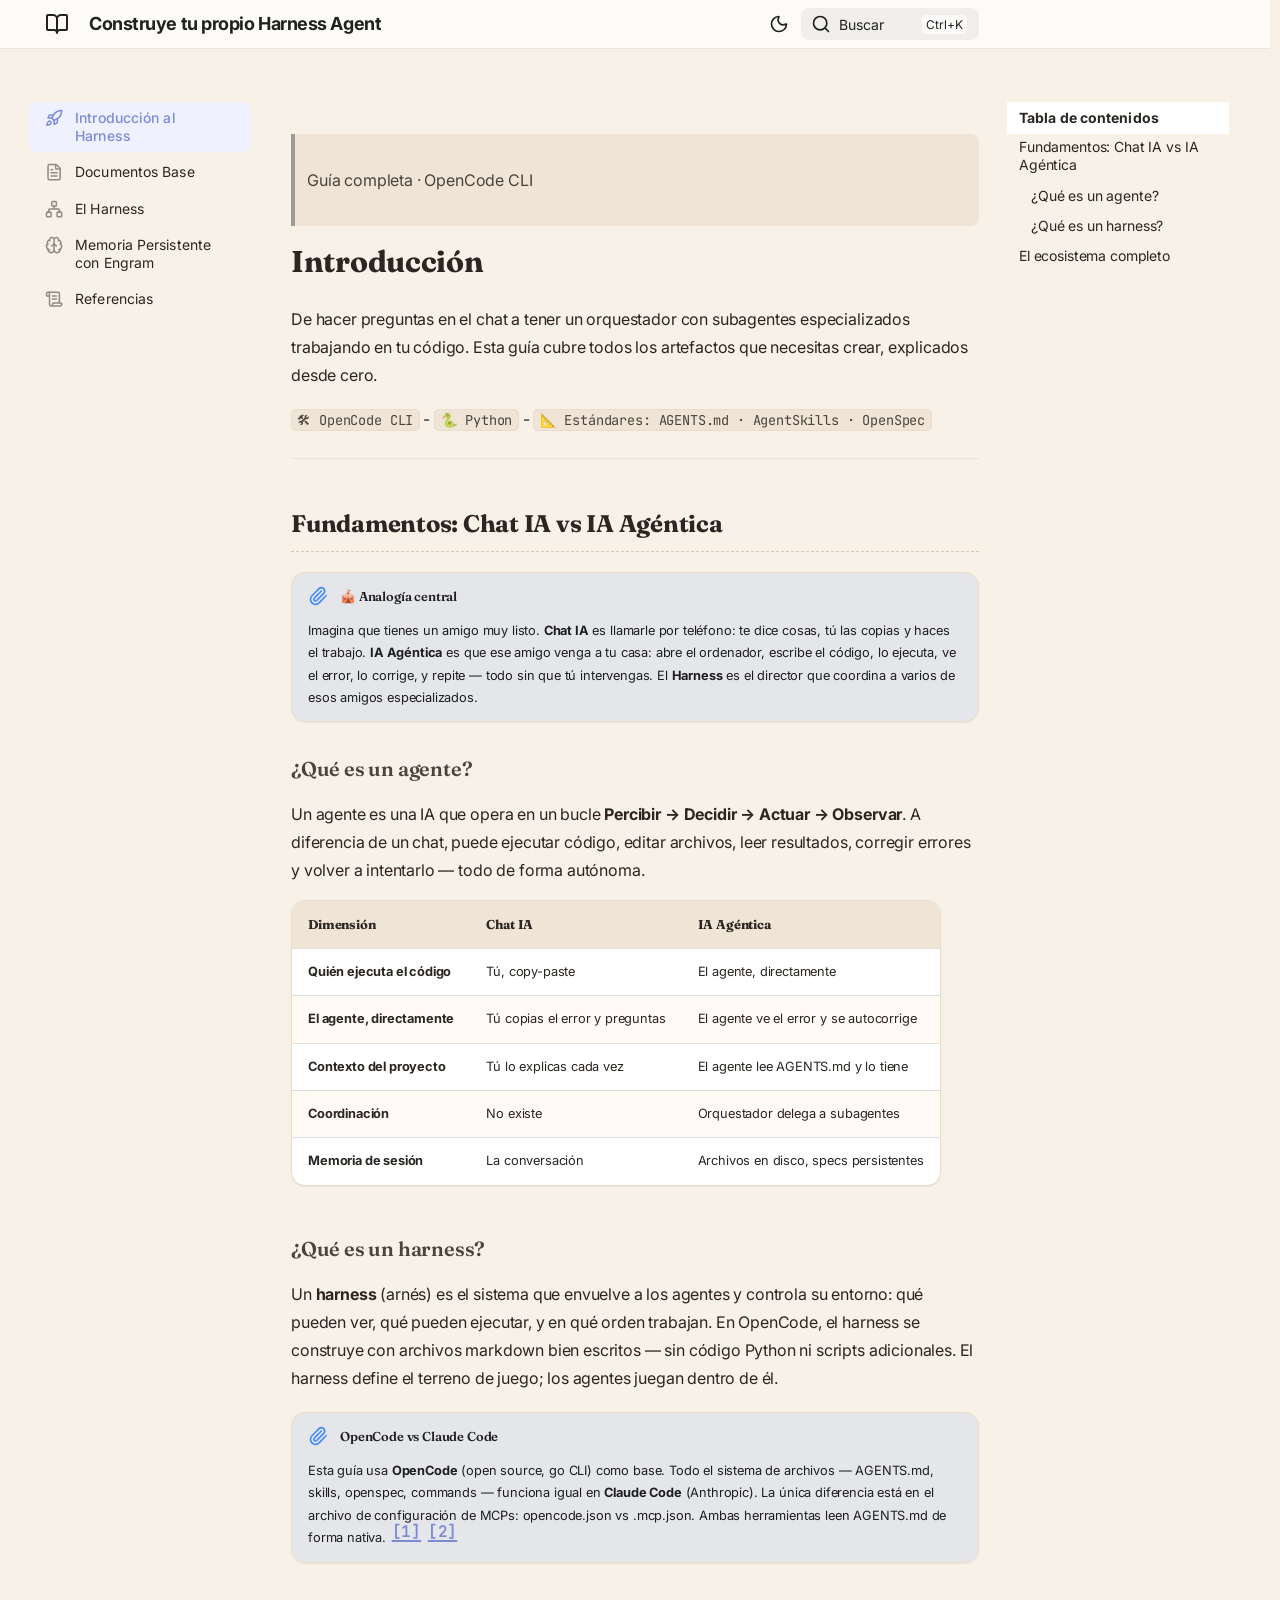
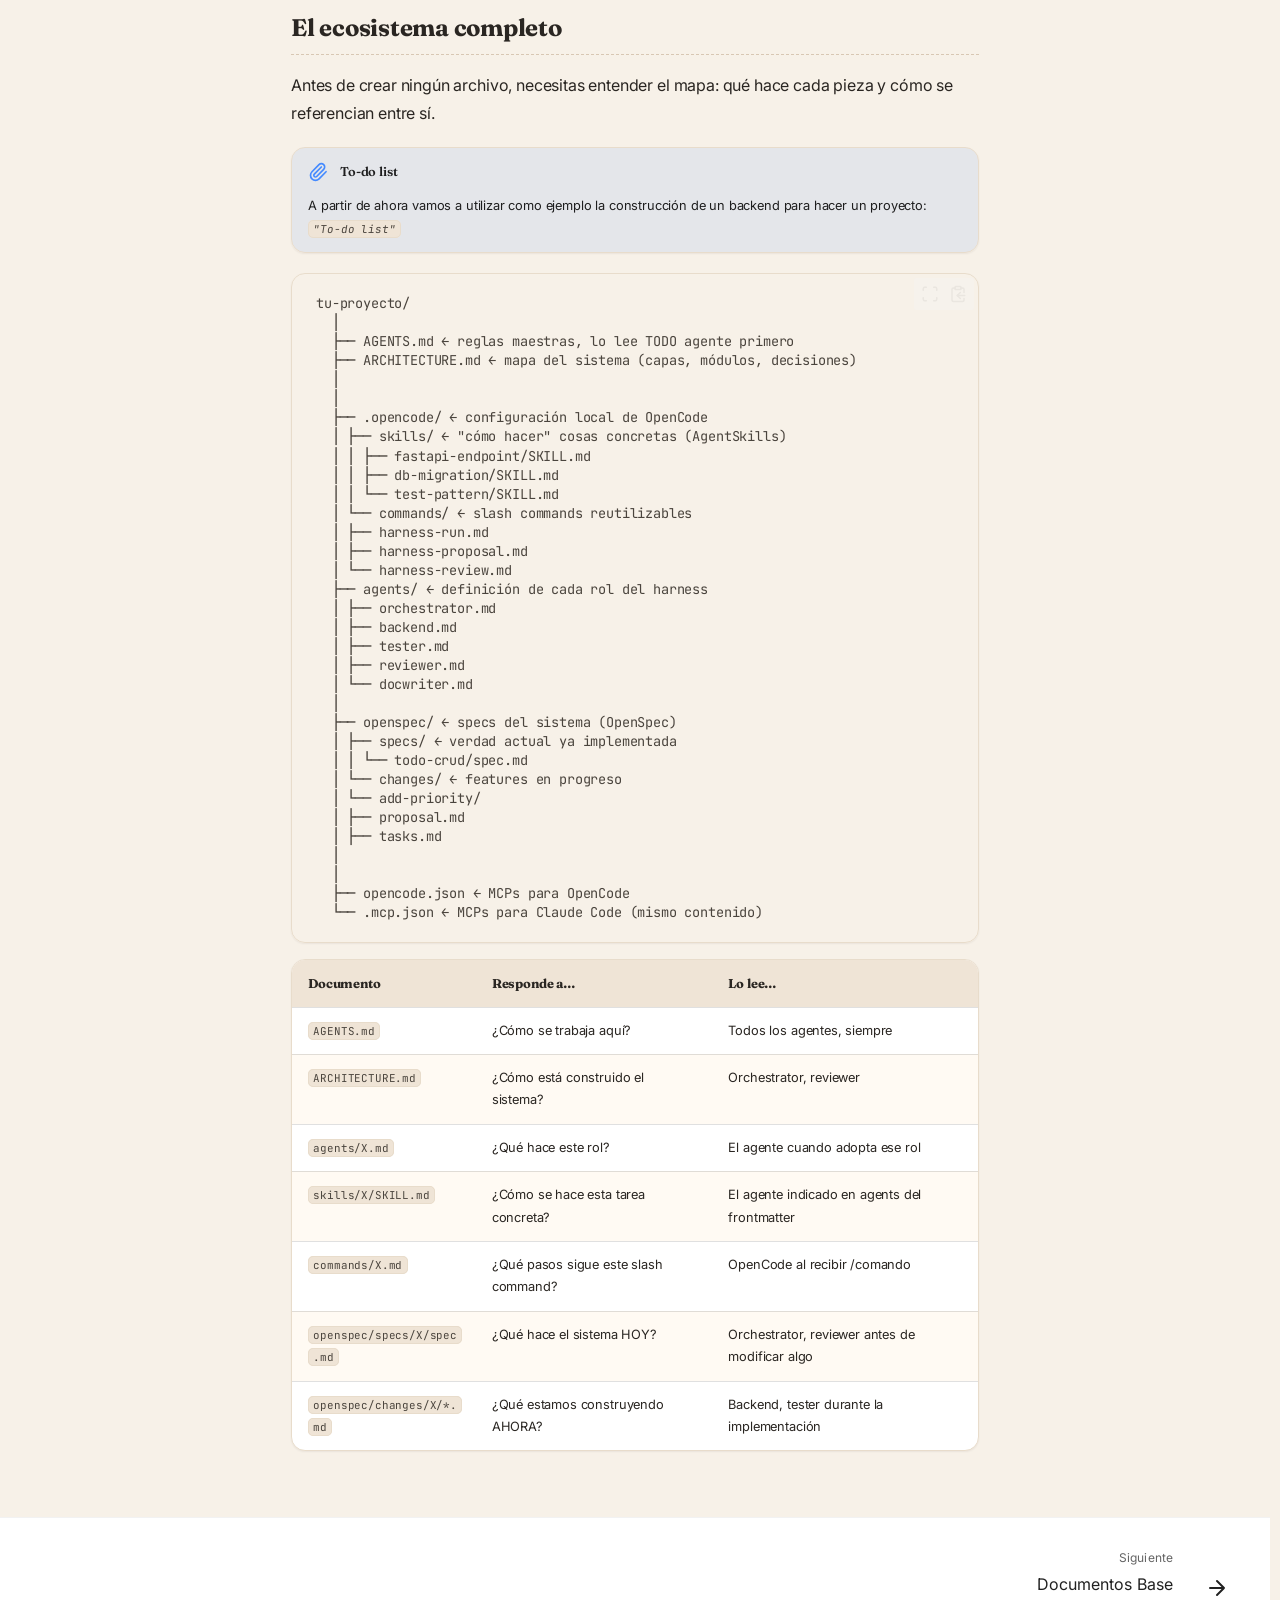
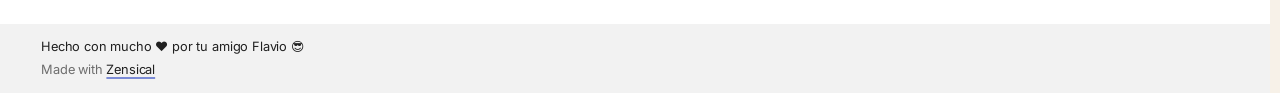
==== site/index.html @ 83a3c98b ":sparkles: Add site build" ====
<!doctype html>
<html lang="es" class="no-js">
  <head>
    
      <meta charset="utf-8">
      <meta name="viewport" content="width=device-width,initial-scale=1">
      
        <meta name="description" content="Una guía práctica y didáctica para aprender a crear tu propio arnés de agente">
      
      
        <meta name="author" content="Flavio César Oria Pinto">
      
      
      
      
        <link rel="next" href="./base_docs/">
      
      
        
      
      
      <link rel="icon" href="./assets/images/favicon.png">
      <meta name="generator" content="zensical-0.0.46">
    
    
      
        <title>Introducción al Harness - Construye tu propio Harness Agent</title>
      
    
    
      
        
      
      <link rel="stylesheet" href="./assets/stylesheets/modern/main.19d3147f.min.css">
      
        
          
        
        <link rel="stylesheet" href="./assets/stylesheets/modern/palette.dfe2e883.min.css">
      
      


    
    
      
    
    
      
        
        
        <link rel="preconnect" href="https://fonts.gstatic.com" crossorigin>
        <link rel="stylesheet" href="https://fonts.googleapis.com/css?family=Inter:300,300i,400,400i,500,500i,700,700i%7CJetBrains+Mono:400,400i,700,700i&amp;display=fallback">
        <style>:root{--md-text-font:"Inter";--md-code-font:"JetBrains Mono"}</style>
      
    
    
      <link rel="stylesheet" href="./stylesheets/extra.css">
    
    <script>__md_scope=new URL(".",location),__md_scope.pathname.endsWith("/")||(__md_scope=new URL(__md_scope.pathname+"/",location)),__md_hash=e=>[...e].reduce(((e,t)=>(e<<5)-e+t.charCodeAt(0)),0),__md_get=(e,t=localStorage,_=__md_scope)=>JSON.parse(t.getItem(_.pathname+"."+e)),__md_set=(e,t,_=localStorage,a=__md_scope)=>{try{_.setItem(a.pathname+"."+e,JSON.stringify(t))}catch(e){}},document.documentElement.setAttribute("data-platform",navigator.platform)</script>
    
      

    
    
  </head>
  
  
    
    
      
    
    
    
    
    <body dir="ltr" data-md-color-scheme="default" data-md-color-primary="custom" data-md-color-accent="custom">
  
    
    <input class="md-toggle" data-md-toggle="drawer" type="checkbox" id="__drawer" autocomplete="off">
    <input class="md-toggle" data-md-toggle="search" type="checkbox" id="__search" autocomplete="off">
    <label class="md-overlay" for="__drawer" aria-label="Navegación"></label>
    <div data-md-component="skip">
      
        
        <a href="#introduccion" class="md-skip">
          Saltar a contenido
        </a>
      
    </div>
    <div data-md-component="announce">
      
    </div>
    
    
      

  

<header class="md-header md-header--shadow" data-md-component="header">
  <nav class="md-header__inner md-grid" aria-label="Cabecera">
    <a href="" title="Construye tu propio Harness Agent" class="md-header__button md-logo" aria-label="Construye tu propio Harness Agent" data-md-component="logo">
      
  
  <svg xmlns="http://www.w3.org/2000/svg" fill="none" stroke="currentColor" stroke-linecap="round" stroke-linejoin="round" stroke-width="2" class="lucide lucide-book-open" viewBox="0 0 24 24"><path d="M12 7v14M3 18a1 1 0 0 1-1-1V4a1 1 0 0 1 1-1h5a4 4 0 0 1 4 4 4 4 0 0 1 4-4h5a1 1 0 0 1 1 1v13a1 1 0 0 1-1 1h-6a3 3 0 0 0-3 3 3 3 0 0 0-3-3z"/></svg>

    </a>
    <label class="md-header__button md-icon" for="__drawer" aria-label="Navegación">
      
      <svg xmlns="http://www.w3.org/2000/svg" fill="none" stroke="currentColor" stroke-linecap="round" stroke-linejoin="round" stroke-width="2" class="lucide lucide-menu" viewBox="0 0 24 24"><path d="M4 5h16M4 12h16M4 19h16"/></svg>
    </label>
    <div class="md-header__title" data-md-component="header-title">
      <div class="md-header__ellipsis">
        <div class="md-header__topic">
          <span class="md-ellipsis">
            Construye tu propio Harness Agent
          </span>
        </div>
        <div class="md-header__topic" data-md-component="header-topic">
          <span class="md-ellipsis">
            
              Introducción al Harness
            
          </span>
        </div>
      </div>
    </div>
    
      
        <form class="md-header__option" data-md-component="palette">
  
    
    
    
    <input class="md-option" data-md-color-media="(prefers-color-scheme: light)" data-md-color-scheme="default" data-md-color-primary="custom" data-md-color-accent="custom"  aria-label="Cambiar a modo oscuro"  type="radio" name="__palette" id="__palette_0">
    
      <label class="md-header__button md-icon" title="Cambiar a modo oscuro" for="__palette_1" hidden>
        <svg xmlns="http://www.w3.org/2000/svg" fill="none" stroke="currentColor" stroke-linecap="round" stroke-linejoin="round" stroke-width="2" class="lucide lucide-moon" viewBox="0 0 24 24"><path d="M20.985 12.486a9 9 0 1 1-9.473-9.472c.405-.022.617.46.402.803a6 6 0 0 0 8.268 8.268c.344-.215.825-.004.803.401"/></svg>
      </label>
    
  
    
    
    
    <input class="md-option" data-md-color-media="(prefers-color-scheme: dark)" data-md-color-scheme="slate" data-md-color-primary="indigo" data-md-color-accent="indigo"  aria-label="Cambiar a modo claro"  type="radio" name="__palette" id="__palette_1">
    
      <label class="md-header__button md-icon" title="Cambiar a modo claro" for="__palette_0" hidden>
        <svg xmlns="http://www.w3.org/2000/svg" fill="none" stroke="currentColor" stroke-linecap="round" stroke-linejoin="round" stroke-width="2" class="lucide lucide-sun" viewBox="0 0 24 24"><circle cx="12" cy="12" r="4"/><path d="M12 2v2M12 20v2M4.93 4.93l1.41 1.41M17.66 17.66l1.41 1.41M2 12h2M20 12h2M6.34 17.66l-1.41 1.41M19.07 4.93l-1.41 1.41"/></svg>
      </label>
    
  
</form>
      
    
    
      <script>var palette=__md_get("__palette");if(palette&&palette.color){if("(prefers-color-scheme)"===palette.color.media){var media=matchMedia("(prefers-color-scheme: light)"),input=document.querySelector(media.matches?"[data-md-color-media='(prefers-color-scheme: light)']":"[data-md-color-media='(prefers-color-scheme: dark)']");palette.color.media=input.getAttribute("data-md-color-media"),palette.color.scheme=input.getAttribute("data-md-color-scheme"),palette.color.primary=input.getAttribute("data-md-color-primary"),palette.color.accent=input.getAttribute("data-md-color-accent")}for(var[key,value]of Object.entries(palette.color))document.body.setAttribute("data-md-color-"+key,value)}</script>
    
    
    
      
      
        <label class="md-header__button md-icon" for="__search" aria-label="Buscar">
          
          <svg xmlns="http://www.w3.org/2000/svg" fill="none" stroke="currentColor" stroke-linecap="round" stroke-linejoin="round" stroke-width="2" class="lucide lucide-search" viewBox="0 0 24 24"><path d="m21 21-4.34-4.34"/><circle cx="11" cy="11" r="8"/></svg>
        </label>
        <div class="md-search" data-md-component="search" role="dialog" aria-label="Buscar">
  <button type="button" class="md-search__button">
    Buscar
  </button>
</div>
      
    
    <div class="md-header__source">
      
    </div>
  </nav>
  
</header>
    
    <div class="md-container" data-md-component="container">
      
      
        
          
        
      
      <main class="md-main" data-md-component="main">
        <div class="md-main__inner md-grid">
          
            
              
              <div class="md-sidebar md-sidebar--primary" data-md-component="sidebar" data-md-type="navigation" >
                <div class="md-sidebar__scrollwrap">
                  <div class="md-sidebar__inner">
                    



<nav class="md-nav md-nav--primary" aria-label="Navegación" data-md-level="0">
  <label class="md-nav__title" for="__drawer">
    <a href="" title="Construye tu propio Harness Agent" class="md-nav__button md-logo" aria-label="Construye tu propio Harness Agent" data-md-component="logo">
      
  
  <svg xmlns="http://www.w3.org/2000/svg" fill="none" stroke="currentColor" stroke-linecap="round" stroke-linejoin="round" stroke-width="2" class="lucide lucide-book-open" viewBox="0 0 24 24"><path d="M12 7v14M3 18a1 1 0 0 1-1-1V4a1 1 0 0 1 1-1h5a4 4 0 0 1 4 4 4 4 0 0 1 4-4h5a1 1 0 0 1 1 1v13a1 1 0 0 1-1 1h-6a3 3 0 0 0-3 3 3 3 0 0 0-3-3z"/></svg>

    </a>
    Construye tu propio Harness Agent
  </label>
  
  <ul class="md-nav__list" data-md-scrollfix>
    
      
      
  
  
    
  
  
  
    <li class="md-nav__item md-nav__item--active">
      
      
      
      
        
      
      
        <label class="md-nav__link md-nav__link--active" for="__toc">
          
  
  
    <svg xmlns="http://www.w3.org/2000/svg" fill="none" stroke="currentColor" stroke-linecap="round" stroke-linejoin="round" stroke-width="2" class="lucide lucide-rocket" viewBox="0 0 24 24"><path d="M12 15v5s3.03-.55 4-2c1.08-1.62 0-5 0-5M4.5 16.5c-1.5 1.26-2 5-2 5s3.74-.5 5-2c.71-.84.7-2.13-.09-2.91a2.18 2.18 0 0 0-2.91-.09"/><path d="M9 12a22 22 0 0 1 2-3.95A12.88 12.88 0 0 1 22 2c0 2.72-.78 7.5-6 11a22.4 22.4 0 0 1-4 2z"/><path d="M9 12H4s.55-3.03 2-4c1.62-1.08 5 .05 5 .05"/></svg>
  
  <span class="md-ellipsis">
    
  
  Introducción al Harness

    
  </span>
  
  

          <span class="md-nav__icon md-icon"></span>
        </label>
      
      <a href="" class="md-nav__link md-nav__link--active">
        
  
  
    <svg xmlns="http://www.w3.org/2000/svg" fill="none" stroke="currentColor" stroke-linecap="round" stroke-linejoin="round" stroke-width="2" class="lucide lucide-rocket" viewBox="0 0 24 24"><path d="M12 15v5s3.03-.55 4-2c1.08-1.62 0-5 0-5M4.5 16.5c-1.5 1.26-2 5-2 5s3.74-.5 5-2c.71-.84.7-2.13-.09-2.91a2.18 2.18 0 0 0-2.91-.09"/><path d="M9 12a22 22 0 0 1 2-3.95A12.88 12.88 0 0 1 22 2c0 2.72-.78 7.5-6 11a22.4 22.4 0 0 1-4 2z"/><path d="M9 12H4s.55-3.03 2-4c1.62-1.08 5 .05 5 .05"/></svg>
  
  <span class="md-ellipsis">
    
  
  Introducción al Harness

    
  </span>
  
  

      </a>
      
        


<nav class="md-nav md-nav--secondary" aria-label="Tabla de contenidos">
  
  
  
    
  
  
    <label class="md-nav__title" for="__toc">
      <span class="md-nav__icon md-icon"></span>
      Tabla de contenidos
    </label>
    <ul class="md-nav__list" data-md-component="toc" data-md-scrollfix>
      
        <li class="md-nav__item">
  <a href="#fundamentos-chat-ia-vs-ia-agentica" class="md-nav__link">
    <span class="md-ellipsis">
      <span class="md-typeset">
        Fundamentos: Chat IA vs IA Agéntica
      </span>
    </span>
  </a>
  
    <nav class="md-nav" aria-label="Fundamentos: Chat IA vs IA Agéntica">
      <ul class="md-nav__list">
        
          <li class="md-nav__item">
  <a href="#que-es-un-agente" class="md-nav__link">
    <span class="md-ellipsis">
      <span class="md-typeset">
        ¿Qué es un agente?
      </span>
    </span>
  </a>
  
</li>
        
          <li class="md-nav__item">
  <a href="#que-es-un-harness" class="md-nav__link">
    <span class="md-ellipsis">
      <span class="md-typeset">
        ¿Qué es un harness?
      </span>
    </span>
  </a>
  
</li>
        
      </ul>
    </nav>
  
</li>
      
        <li class="md-nav__item">
  <a href="#el-ecosistema-completo" class="md-nav__link">
    <span class="md-ellipsis">
      <span class="md-typeset">
        El ecosistema completo
      </span>
    </span>
  </a>
  
</li>
      
    </ul>
  
</nav>
      
    </li>
  

    
      
      
  
  
  
  
    <li class="md-nav__item">
      <a href="./base_docs/" class="md-nav__link">
        
  
  
    <svg xmlns="http://www.w3.org/2000/svg" fill="none" stroke="currentColor" stroke-linecap="round" stroke-linejoin="round" stroke-width="2" class="lucide lucide-file-text" viewBox="0 0 24 24"><path d="M6 22a2 2 0 0 1-2-2V4a2 2 0 0 1 2-2h8a2.4 2.4 0 0 1 1.704.706l3.588 3.588A2.4 2.4 0 0 1 20 8v12a2 2 0 0 1-2 2z"/><path d="M14 2v5a1 1 0 0 0 1 1h5M10 9H8M16 13H8M16 17H8"/></svg>
  
  <span class="md-ellipsis">
    
  
  Documentos Base

    
  </span>
  
  

      </a>
    </li>
  

    
      
      
  
  
  
  
    <li class="md-nav__item">
      <a href="./harness/" class="md-nav__link">
        
  
  
    <svg xmlns="http://www.w3.org/2000/svg" fill="none" stroke="currentColor" stroke-linecap="round" stroke-linejoin="round" stroke-width="2" class="lucide lucide-network" viewBox="0 0 24 24"><rect width="6" height="6" x="16" y="16" rx="1"/><rect width="6" height="6" x="2" y="16" rx="1"/><rect width="6" height="6" x="9" y="2" rx="1"/><path d="M5 16v-3a1 1 0 0 1 1-1h12a1 1 0 0 1 1 1v3M12 12V8"/></svg>
  
  <span class="md-ellipsis">
    
  
  El Harness

    
  </span>
  
  

      </a>
    </li>
  

    
      
      
  
  
  
  
    <li class="md-nav__item">
      <a href="./engram/" class="md-nav__link">
        
  
  
    <svg xmlns="http://www.w3.org/2000/svg" fill="none" stroke="currentColor" stroke-linecap="round" stroke-linejoin="round" stroke-width="2" class="lucide lucide-brain" viewBox="0 0 24 24"><path d="M12 18V5M15 13a4.17 4.17 0 0 1-3-4 4.17 4.17 0 0 1-3 4M17.598 6.5A3 3 0 1 0 12 5a3 3 0 1 0-5.598 1.5"/><path d="M17.997 5.125a4 4 0 0 1 2.526 5.77"/><path d="M18 18a4 4 0 0 0 2-7.464"/><path d="M19.967 17.483A4 4 0 1 1 12 18a4 4 0 1 1-7.967-.517"/><path d="M6 18a4 4 0 0 1-2-7.464"/><path d="M6.003 5.125a4 4 0 0 0-2.526 5.77"/></svg>
  
  <span class="md-ellipsis">
    
  
  Memoria Persistente con Engram

    
  </span>
  
  

      </a>
    </li>
  

    
      
      
  
  
  
  
    <li class="md-nav__item">
      <a href="./references/" class="md-nav__link">
        
  
  
    <svg xmlns="http://www.w3.org/2000/svg" fill="none" stroke="currentColor" stroke-linecap="round" stroke-linejoin="round" stroke-width="2" class="lucide lucide-scroll-text" viewBox="0 0 24 24"><path d="M15 12h-5M15 8h-5M19 17V5a2 2 0 0 0-2-2H4"/><path d="M8 21h12a2 2 0 0 0 2-2v-1a1 1 0 0 0-1-1H11a1 1 0 0 0-1 1v1a2 2 0 1 1-4 0V5a2 2 0 1 0-4 0v2a1 1 0 0 0 1 1h3"/></svg>
  
  <span class="md-ellipsis">
    
  
  Referencias

    
  </span>
  
  

      </a>
    </li>
  

    
  </ul>
</nav>
                  </div>
                </div>
              </div>
            
            
              
              <div class="md-sidebar md-sidebar--secondary" data-md-component="sidebar" data-md-type="toc" >
                <div class="md-sidebar__scrollwrap">
                  
                    
                    
                    
                      
                    
                    
                      <input class="md-nav__toggle md-toggle" type="checkbox" id="__toc">
                      <div class="md-sidebar-button__wrapper">
                        <label class="md-sidebar-button" for="__toc"></label>
                      </div>
                    
                  
                  <div class="md-sidebar__inner">
                    


<nav class="md-nav md-nav--secondary" aria-label="Tabla de contenidos">
  
  
  
    
  
  
    <label class="md-nav__title" for="__toc">
      <span class="md-nav__icon md-icon"></span>
      Tabla de contenidos
    </label>
    <ul class="md-nav__list" data-md-component="toc" data-md-scrollfix>
      
        <li class="md-nav__item">
  <a href="#fundamentos-chat-ia-vs-ia-agentica" class="md-nav__link">
    <span class="md-ellipsis">
      <span class="md-typeset">
        Fundamentos: Chat IA vs IA Agéntica
      </span>
    </span>
  </a>
  
    <nav class="md-nav" aria-label="Fundamentos: Chat IA vs IA Agéntica">
      <ul class="md-nav__list">
        
          <li class="md-nav__item">
  <a href="#que-es-un-agente" class="md-nav__link">
    <span class="md-ellipsis">
      <span class="md-typeset">
        ¿Qué es un agente?
      </span>
    </span>
  </a>
  
</li>
        
          <li class="md-nav__item">
  <a href="#que-es-un-harness" class="md-nav__link">
    <span class="md-ellipsis">
      <span class="md-typeset">
        ¿Qué es un harness?
      </span>
    </span>
  </a>
  
</li>
        
      </ul>
    </nav>
  
</li>
      
        <li class="md-nav__item">
  <a href="#el-ecosistema-completo" class="md-nav__link">
    <span class="md-ellipsis">
      <span class="md-typeset">
        El ecosistema completo
      </span>
    </span>
  </a>
  
</li>
      
    </ul>
  
</nav>
                  </div>
                </div>
              </div>
            
          
          
            <div class="md-content" data-md-component="content">
              
                



  


              
              <article class="md-content__inner md-typeset">
                
                  

<blockquote>
<p>Guía completa · OpenCode CLI</p>
</blockquote>
<h1 id="introduccion">Introducción<a class="headerlink" href="#introduccion" title="Permanent link">&para;</a></h1>
<p>De hacer preguntas en el chat a tener un orquestador con subagentes especializados trabajando en tu código.
Esta guía cubre todos los artefactos que necesitas crear, explicados desde cero.</p>
<p><code>🛠 OpenCode CLI</code> - <code>🐍 Python</code> - <code>📐 Estándares: AGENTS.md · AgentSkills · OpenSpec</code></p>
<hr />
<h2 id="fundamentos-chat-ia-vs-ia-agentica">Fundamentos: Chat IA vs IA Agéntica<a class="headerlink" href="#fundamentos-chat-ia-vs-ia-agentica" title="Permanent link">&para;</a></h2>
<div class="admonition note">
<p class="admonition-title">🎪 Analogía central</p>
<p>Imagina que tienes un amigo muy listo. <strong>Chat IA</strong> es llamarle por teléfono: te dice cosas, tú las copias y haces el trabajo. <strong>IA Agéntica</strong> es que ese amigo venga a tu casa: abre el ordenador, escribe el código, lo ejecuta, ve el error, lo corrige, y repite — todo sin que tú intervengas. El <strong>Harness</strong> es el director que coordina a varios de esos amigos especializados.</p>
</div>
<h3 id="que-es-un-agente">¿Qué es un agente?<a class="headerlink" href="#que-es-un-agente" title="Permanent link">&para;</a></h3>
<p>Un agente es una IA que opera en un bucle <strong>Percibir → Decidir → Actuar → Observar</strong>. A diferencia de un chat, puede ejecutar código, editar archivos, leer resultados, corregir errores y volver a intentarlo — todo de forma autónoma.</p>
<table>
<thead>
<tr>
<th>Dimensión</th>
<th>Chat IA</th>
<th>IA Agéntica</th>
</tr>
</thead>
<tbody>
<tr>
<td><strong>Quién ejecuta el código</strong></td>
<td>Tú, copy-paste</td>
<td>El agente, directamente</td>
</tr>
<tr>
<td><strong>El agente, directamente</strong></td>
<td>Tú copias el error y preguntas</td>
<td>El agente ve el error y se autocorrige</td>
</tr>
<tr>
<td><strong>Contexto del proyecto</strong></td>
<td>Tú lo explicas cada vez</td>
<td>El agente lee AGENTS.md y lo tiene</td>
</tr>
<tr>
<td><strong>Coordinación</strong></td>
<td>No existe</td>
<td>Orquestador delega a subagentes</td>
</tr>
<tr>
<td><strong>Memoria de sesión</strong></td>
<td>La conversación</td>
<td>Archivos en disco, specs persistentes</td>
</tr>
</tbody>
</table>
<h3 id="que-es-un-harness">¿Qué es un harness?<a class="headerlink" href="#que-es-un-harness" title="Permanent link">&para;</a></h3>
<p>Un <strong>harness</strong> (arnés) es el sistema que envuelve a los agentes y controla su entorno: qué pueden ver, qué pueden ejecutar, y en qué orden trabajan. En OpenCode, el harness se construye con archivos markdown bien escritos — sin código Python ni scripts adicionales. El harness define el terreno de juego; los agentes juegan dentro de él.</p>
<div class="admonition note">
<p class="admonition-title">OpenCode vs Claude Code</p>
<p>Esta guía usa <strong>OpenCode</strong> (open source, go CLI) como base. Todo el sistema de archivos — AGENTS.md, skills, openspec, commands — funciona igual en <strong>Claude Code</strong> (Anthropic). La única diferencia está en el archivo de configuración de MCPs: opencode.json vs .mcp.json. Ambas herramientas leen AGENTS.md de forma nativa. <sup><a href="references/#ref1">[1]</a></sup> <sup><a href="references/#ref2">[2]</a></sup></p>
</div>
<h2 id="el-ecosistema-completo">El ecosistema completo<a class="headerlink" href="#el-ecosistema-completo" title="Permanent link">&para;</a></h2>
<p>Antes de crear ningún archivo, necesitas entender el mapa: qué hace cada pieza y cómo se referencian entre sí.</p>
<div class="admonition note">
<p class="admonition-title">To-do list</p>
<p>A partir de ahora vamos a utilizar como ejemplo la construcción de un backend para hacer un proyecto: <em><code>"To-do list"</code></em></p>
</div>
<div class="language-text highlight"><pre><span></span><code><span id="__span-0-1"><a id="__codelineno-0-1" name="__codelineno-0-1" href="#__codelineno-0-1"></a>tu-proyecto/
</span><span id="__span-0-2"><a id="__codelineno-0-2" name="__codelineno-0-2" href="#__codelineno-0-2"></a>  │
</span><span id="__span-0-3"><a id="__codelineno-0-3" name="__codelineno-0-3" href="#__codelineno-0-3"></a>  ├── AGENTS.md ← reglas maestras, lo lee TODO agente primero
</span><span id="__span-0-4"><a id="__codelineno-0-4" name="__codelineno-0-4" href="#__codelineno-0-4"></a>  ├── ARCHITECTURE.md ← mapa del sistema (capas, módulos, decisiones)
</span><span id="__span-0-5"><a id="__codelineno-0-5" name="__codelineno-0-5" href="#__codelineno-0-5"></a>  │
</span><span id="__span-0-6"><a id="__codelineno-0-6" name="__codelineno-0-6" href="#__codelineno-0-6"></a>  │
</span><span id="__span-0-7"><a id="__codelineno-0-7" name="__codelineno-0-7" href="#__codelineno-0-7"></a>  ├── .opencode/ ← configuración local de OpenCode
</span><span id="__span-0-8"><a id="__codelineno-0-8" name="__codelineno-0-8" href="#__codelineno-0-8"></a>  │ ├── skills/ ← &quot;cómo hacer&quot; cosas concretas (AgentSkills)
</span><span id="__span-0-9"><a id="__codelineno-0-9" name="__codelineno-0-9" href="#__codelineno-0-9"></a>  │ │ ├── fastapi-endpoint/SKILL.md
</span><span id="__span-0-10"><a id="__codelineno-0-10" name="__codelineno-0-10" href="#__codelineno-0-10"></a>  │ │ ├── db-migration/SKILL.md
</span><span id="__span-0-11"><a id="__codelineno-0-11" name="__codelineno-0-11" href="#__codelineno-0-11"></a>  │ │ └── test-pattern/SKILL.md
</span><span id="__span-0-12"><a id="__codelineno-0-12" name="__codelineno-0-12" href="#__codelineno-0-12"></a>  │ └── commands/ ← slash commands reutilizables
</span><span id="__span-0-13"><a id="__codelineno-0-13" name="__codelineno-0-13" href="#__codelineno-0-13"></a>  │ ├── harness-run.md
</span><span id="__span-0-14"><a id="__codelineno-0-14" name="__codelineno-0-14" href="#__codelineno-0-14"></a>  │ ├── harness-proposal.md
</span><span id="__span-0-15"><a id="__codelineno-0-15" name="__codelineno-0-15" href="#__codelineno-0-15"></a>  │ └── harness-review.md
</span><span id="__span-0-16"><a id="__codelineno-0-16" name="__codelineno-0-16" href="#__codelineno-0-16"></a>  ├── agents/ ← definición de cada rol del harness
</span><span id="__span-0-17"><a id="__codelineno-0-17" name="__codelineno-0-17" href="#__codelineno-0-17"></a>  │ ├── orchestrator.md
</span><span id="__span-0-18"><a id="__codelineno-0-18" name="__codelineno-0-18" href="#__codelineno-0-18"></a>  │ ├── backend.md
</span><span id="__span-0-19"><a id="__codelineno-0-19" name="__codelineno-0-19" href="#__codelineno-0-19"></a>  │ ├── tester.md
</span><span id="__span-0-20"><a id="__codelineno-0-20" name="__codelineno-0-20" href="#__codelineno-0-20"></a>  │ ├── reviewer.md
</span><span id="__span-0-21"><a id="__codelineno-0-21" name="__codelineno-0-21" href="#__codelineno-0-21"></a>  │ └── docwriter.md
</span><span id="__span-0-22"><a id="__codelineno-0-22" name="__codelineno-0-22" href="#__codelineno-0-22"></a>  │
</span><span id="__span-0-23"><a id="__codelineno-0-23" name="__codelineno-0-23" href="#__codelineno-0-23"></a>  ├── openspec/ ← specs del sistema (OpenSpec)
</span><span id="__span-0-24"><a id="__codelineno-0-24" name="__codelineno-0-24" href="#__codelineno-0-24"></a>  │ ├── specs/ ← verdad actual ya implementada
</span><span id="__span-0-25"><a id="__codelineno-0-25" name="__codelineno-0-25" href="#__codelineno-0-25"></a>  │ │ └── todo-crud/spec.md
</span><span id="__span-0-26"><a id="__codelineno-0-26" name="__codelineno-0-26" href="#__codelineno-0-26"></a>  │ └── changes/ ← features en progreso
</span><span id="__span-0-27"><a id="__codelineno-0-27" name="__codelineno-0-27" href="#__codelineno-0-27"></a>  │ └── add-priority/
</span><span id="__span-0-28"><a id="__codelineno-0-28" name="__codelineno-0-28" href="#__codelineno-0-28"></a>  │ ├── proposal.md
</span><span id="__span-0-29"><a id="__codelineno-0-29" name="__codelineno-0-29" href="#__codelineno-0-29"></a>  │ ├── tasks.md
</span><span id="__span-0-30"><a id="__codelineno-0-30" name="__codelineno-0-30" href="#__codelineno-0-30"></a>  │
</span><span id="__span-0-31"><a id="__codelineno-0-31" name="__codelineno-0-31" href="#__codelineno-0-31"></a>  │
</span><span id="__span-0-32"><a id="__codelineno-0-32" name="__codelineno-0-32" href="#__codelineno-0-32"></a>  ├── opencode.json ← MCPs para OpenCode
</span><span id="__span-0-33"><a id="__codelineno-0-33" name="__codelineno-0-33" href="#__codelineno-0-33"></a>  └── .mcp.json ← MCPs para Claude Code (mismo contenido)
</span></code></pre></div>
<table>
<thead>
<tr>
<th>Documento</th>
<th>Responde a…</th>
<th>Lo lee…</th>
</tr>
</thead>
<tbody>
<tr>
<td><code>AGENTS.md</code></td>
<td>¿Cómo se trabaja aquí?</td>
<td>Todos los agentes, siempre</td>
</tr>
<tr>
<td><code>ARCHITECTURE.md</code></td>
<td>¿Cómo está construido el sistema?</td>
<td>Orchestrator, reviewer</td>
</tr>
<tr>
<td><code>agents/X.md</code></td>
<td>¿Qué hace este rol?</td>
<td>El agente cuando adopta ese rol</td>
</tr>
<tr>
<td><code>skills/X/SKILL.md</code></td>
<td>¿Cómo se hace esta tarea concreta?</td>
<td>El agente indicado en agents del frontmatter</td>
</tr>
<tr>
<td><code>commands/X.md</code></td>
<td>¿Qué pasos sigue este slash command?</td>
<td>OpenCode al recibir /comando</td>
</tr>
<tr>
<td><code>openspec/specs/X/spec.md</code></td>
<td>¿Qué hace el sistema HOY?</td>
<td>Orchestrator, reviewer antes de modificar algo</td>
</tr>
<tr>
<td><code>openspec/changes/X/*.md</code></td>
<td>¿Qué estamos construyendo AHORA?</td>
<td>Backend, tester durante la implementación</td>
</tr>
</tbody>
</table>









  
  






                
              </article>
            </div>
          
          
  <script>var tabs=__md_get("__tabs");if(Array.isArray(tabs))e:for(var set of document.querySelectorAll(".tabbed-set")){var labels=set.querySelector(".tabbed-labels");for(var tab of tabs)for(var label of labels.getElementsByTagName("label"))if(label.innerText.trim()===tab){var input=document.getElementById(label.htmlFor);input.checked=!0;continue e}}</script>

<script>var target=document.getElementById(location.hash.slice(1));target&&target.name&&(target.checked=target.name.startsWith("__tabbed_"))</script>
        </div>
        
          <button type="button" class="md-top md-icon" data-md-component="top" hidden>
  
  <svg xmlns="http://www.w3.org/2000/svg" fill="none" stroke="currentColor" stroke-linecap="round" stroke-linejoin="round" stroke-width="2" class="lucide lucide-circle-arrow-up" viewBox="0 0 24 24"><circle cx="12" cy="12" r="10"/><path d="m16 12-4-4-4 4M12 16V8"/></svg>
  Volver al principio
</button>
        
      </main>
      
        <footer class="md-footer">
  
    
      
      <nav class="md-footer__inner md-grid" aria-label="Pie" >
        
        
          
          <a href="./base_docs/" class="md-footer__link md-footer__link--next" aria-label="Siguiente: Documentos Base">
            <div class="md-footer__title">
              <span class="md-footer__direction">
                Siguiente
              </span>
              <div class="md-ellipsis">
                Documentos Base
              </div>
            </div>
            <div class="md-footer__button md-icon">
              
              <svg xmlns="http://www.w3.org/2000/svg" fill="none" stroke="currentColor" stroke-linecap="round" stroke-linejoin="round" stroke-width="2" class="lucide lucide-arrow-right" viewBox="0 0 24 24"><path d="M5 12h14M12 5l7 7-7 7"/></svg>
            </div>
          </a>
        
      </nav>
    
  
  <div class="md-footer-meta md-typeset">
    <div class="md-footer-meta__inner md-grid">
      <div class="md-copyright">
  
    <div class="md-copyright__highlight">
      Hecho con mucho ❤️ por tu amigo Flavio 😎

    </div>
  
  
    Made with
    <a href="https://zensical.org/" target="_blank" rel="noopener">
      Zensical
    </a>
  
</div>
      
    </div>
  </div>
</footer>
      
    </div>
    <div class="md-dialog" data-md-component="dialog">
      <div class="md-dialog__inner md-typeset"></div>
    </div>
    
    
    
      
      
      <script id="__config" type="application/json">{"annotate":null,"base":".","features":["announce.dismiss","content.code.annotate","content.code.copy","content.code.select","content.footnote.tooltips","content.tabs.link","content.tooltips","navigation.footer","navigation.indexes","navigation.instant","navigation.instant.prefetch","navigation.path","navigation.sections","navigation.top","navigation.tracking","search.highlight"],"search":"./assets/javascripts/workers/search.b6b7e04f.min.js","tags":null,"translations":{"clipboard.copied":"Copiado al portapapeles","clipboard.copy":"Copiar al portapapeles","search.result.more.one":"1 más en esta página","search.result.more.other":"# más en esta página","search.result.none":"No se encontraron documentos","search.result.one":"1 documento encontrado","search.result.other":"# documentos encontrados","search.result.placeholder":"Teclee para comenzar búsqueda","search.result.term.missing":"Falta","select.version":"Seleccionar versión"},"version":null}</script>
    
    
      <script src="./assets/javascripts/bundle.ee611ef6.min.js"></script>
      
    
  </body>
</html>
---- site/assets/stylesheets/modern/main.19d3147f.min.css ----
@charset "UTF-8";html{-webkit-text-size-adjust:none;-moz-text-size-adjust:none;text-size-adjust:none;box-sizing:border-box}*,:after,:before{box-sizing:inherit}@media (prefers-reduced-motion){*,:after,:before{transition:none!important}}body{margin:0}a,button,input,label{-webkit-tap-highlight-color:transparent}a{color:inherit;text-decoration:none}hr{border:0;box-sizing:initial;display:block;height:.05rem;overflow:visible;padding:0}small{font-size:80%}sub,sup{line-height:1em}img{border-style:none}table{border-collapse:initial;border-spacing:0}td,th{font-weight:400;vertical-align:top}button{background:#0000;border:0;font-family:inherit;font-size:inherit;margin:0;padding:0}input{border:0;outline:none}:root{--md-primary-fg-color:#4051b5;--md-primary-fg-color--light:#5d6cc0;--md-primary-fg-color--dark:#303fa1;--md-primary-bg-color:#fff;--md-primary-bg-color--light:#ffffffb3;--md-accent-fg-color:#526cfe;--md-accent-fg-color--transparent:#526cfe1a;--md-accent-bg-color:#fff;--md-accent-bg-color--light:#ffffffb3}[data-md-color-scheme=default]{color-scheme:light}[data-md-color-scheme=default] img[src$="#gh-dark-mode-only"],[data-md-color-scheme=default] img[src$="#only-dark"]{display:none}:root,[data-md-color-scheme=default]{--md-hue:225deg;--md-default-fg-color:#000000de;--md-default-fg-color--light:#0000008c;--md-default-fg-color--lighter:#00000052;--md-default-fg-color--lightest:#0000000d;--md-default-bg-color:#fff;--md-default-bg-color--light:#ffffffb3;--md-default-bg-color--lighter:#ffffff4d;--md-default-bg-color--lightest:#ffffff1f;--md-code-fg-color:#36464e;--md-code-bg-color:#f5f5f5;--md-code-bg-color--light:#f5f5f5b3;--md-code-bg-color--lighter:#f5f5f54d;--md-code-hl-color:#4287ff;--md-code-hl-color--light:#4287ff1a;--md-code-hl-number-color:#d52a2a;--md-code-hl-special-color:#db1457;--md-code-hl-function-color:#a846b9;--md-code-hl-constant-color:#6e59d9;--md-code-hl-keyword-color:#3f6ec6;--md-code-hl-string-color:#1c7d4d;--md-code-hl-name-color:var(--md-code-fg-color);--md-code-hl-operator-color:var(--md-default-fg-color--light);--md-code-hl-punctuation-color:var(--md-default-fg-color--light);--md-code-hl-comment-color:var(--md-default-fg-color--light);--md-code-hl-generic-color:var(--md-default-fg-color--light);--md-code-hl-variable-color:var(--md-default-fg-color--light);--md-typeset-color:var(--md-default-fg-color);--md-typeset-a-color:var(--md-primary-fg-color);--md-typeset-del-color:#f5503d26;--md-typeset-ins-color:#0bd57026;--md-typeset-kbd-color:#fafafa;--md-typeset-kbd-accent-color:#fff;--md-typeset-kbd-border-color:#b8b8b8;--md-typeset-mark-color:#ffff0080;--md-typeset-table-color:#0000001f;--md-typeset-table-color--light:rgba(0,0,0,.035);--md-admonition-fg-color:var(--md-default-fg-color);--md-admonition-bg-color:var(--md-default-bg-color);--md-warning-fg-color:#000000de;--md-warning-bg-color:#ff9;--md-shadow-z1:0 0.2rem 0.5rem #0000000d,0 0 0.05rem #0000001a;--md-shadow-z2:0 0.2rem 0.5rem #0000001a,0 0 0.05rem #00000040;--md-shadow-z3:0 0.2rem 0.5rem #0003,0 0 0.05rem #00000059;--color-foreground:0 0 0;--color-background:255 255 255;--color-background-subtle:240 240 240;--color-backdrop:255 255 255}.md-icon svg{fill:currentcolor;display:block;height:1.2rem;width:1.2rem}.md-icon svg.lucide{fill:#0000;stroke:currentcolor}body{-webkit-font-smoothing:antialiased;-moz-osx-font-smoothing:grayscale;--md-text-font-family:var(--md-text-font,_),-apple-system,BlinkMacSystemFont,Helvetica,Arial,sans-serif;--md-code-font-family:var(--md-code-font,_),SFMono-Regular,Consolas,Menlo,monospace}aside,body,input{font-feature-settings:"kern","liga";color:var(--md-typeset-color);font-family:var(--md-text-font-family)}code,kbd,pre{font-feature-settings:"kern";font-family:var(--md-code-font-family)}:root{--md-typeset-table-sort-icon:url('data:image/svg+xml;charset=utf-8,<svg xmlns="http://www.w3.org/2000/svg" fill="none" stroke="currentColor" stroke-linecap="round" stroke-linejoin="round" stroke-width="2" class="lucide lucide-arrow-down-up" viewBox="0 0 24 24"><path d="m3 16 4 4 4-4m-4 4V4m14 4-4-4-4 4m4-4v16"/></svg>');--md-typeset-table-sort-icon--asc:url('data:image/svg+xml;charset=utf-8,<svg xmlns="http://www.w3.org/2000/svg" fill="none" stroke="currentColor" stroke-linecap="round" stroke-linejoin="round" stroke-width="2" class="lucide lucide-arrow-down-narrow-wide" viewBox="0 0 24 24"><path d="m3 16 4 4 4-4m-4 4V4m4 0h4m-4 4h7m-7 4h10"/></svg>');--md-typeset-table-sort-icon--desc:url('data:image/svg+xml;charset=utf-8,<svg xmlns="http://www.w3.org/2000/svg" fill="none" stroke="currentColor" stroke-linecap="round" stroke-linejoin="round" stroke-width="2" class="lucide lucide-arrow-up-narrow-wide" viewBox="0 0 24 24"><path d="m3 8 4-4 4 4M7 4v16m4-8h4m-4 4h7m-7 4h10"/></svg>');--md-typeset-preview-icon:url('data:image/svg+xml;charset=utf-8,<svg xmlns="http://www.w3.org/2000/svg" fill="none" stroke="currentColor" stroke-linecap="round" stroke-linejoin="round" stroke-width="2" class="lucide lucide-mouse-pointer-2" viewBox="0 0 24 24"><path d="M4.037 4.688a.495.495 0 0 1 .651-.651l16 6.5a.5.5 0 0 1-.063.947l-6.124 1.58a2 2 0 0 0-1.438 1.435l-1.579 6.126a.5.5 0 0 1-.947.063z"/></svg>')}.md-typeset{-webkit-print-color-adjust:exact;color-adjust:exact;font-size:.75rem;letter-spacing:-.01em;line-height:1.8;overflow-wrap:break-word}@media print{.md-typeset{font-size:.68rem}}.md-typeset blockquote,.md-typeset dl,.md-typeset figure,.md-typeset ol,.md-typeset pre,.md-typeset ul{margin-bottom:1em;margin-top:1em}.md-typeset h1{color:var(--md-default-fg-color);font-size:1.875em;line-height:1.3;margin:0 0 1.25em}.md-typeset h1,.md-typeset h2{font-weight:700;letter-spacing:-.025em}.md-typeset h2{font-size:1.5em;line-height:1.4;margin:1.6em 0 .64em}.md-typeset h3{font-size:1.25em;font-weight:700;letter-spacing:-.01em;line-height:1.5;margin:1.6em 0 .8em}.md-typeset h2+h3{margin-top:.8em}.md-typeset h4{font-weight:700;letter-spacing:-.01em;margin:1em 0}.md-typeset h5,.md-typeset h6{color:var(--md-default-fg-color--light);font-size:.8em;font-weight:700;letter-spacing:-.01em;margin:1.25em 0}.md-typeset h5{text-transform:uppercase}.md-typeset h5 code{text-transform:none}.md-typeset hr{border-bottom:.05rem solid var(--md-default-fg-color--lightest);display:flow-root;margin:1.5em 0}.md-typeset a{color:var(--md-typeset-a-color);text-decoration:underline;word-break:break-word}.md-typeset a,.md-typeset a:before{transition:color 125ms}.md-typeset a:focus,.md-typeset a:hover{color:var(--md-accent-fg-color)}.md-typeset a:focus code,.md-typeset a:hover code{background-color:var(--md-accent-fg-color--transparent);color:var(--md-accent-fg-color)}.md-typeset a code{color:var(--md-typeset-a-color)}.md-typeset a.focus-visible{outline-color:var(--md-accent-fg-color);outline-offset:.2rem}.md-typeset code,.md-typeset kbd,.md-typeset pre{color:var(--md-code-fg-color);direction:ltr;font-variant-ligatures:none;transition:background-color 125ms}@media print{.md-typeset code,.md-typeset kbd,.md-typeset pre{white-space:pre-wrap}}.md-typeset code{background-color:var(--md-code-bg-color);border-radius:.2rem;-webkit-box-decoration-break:clone;box-decoration-break:clone;font-size:.85em;padding:.25em .4em;transition:color 125ms,background-color 125ms;word-break:break-word}.md-typeset code:not(.focus-visible){-webkit-tap-highlight-color:transparent;outline:none}.md-typeset pre{display:flow-root;line-height:1.4;position:relative}.md-typeset pre>code{border-radius:.4rem;-webkit-box-decoration-break:slice;box-decoration-break:slice;box-shadow:none;display:block;margin:0;outline-color:var(--md-accent-fg-color);overflow:auto;padding:.7720588235em 1.1764705882em;scrollbar-color:var(--md-default-fg-color--lighter) #0000;scrollbar-width:thin;touch-action:auto;word-break:normal}.md-typeset pre>code:hover{scrollbar-color:var(--md-accent-fg-color) #0000}.md-typeset pre>code::-webkit-scrollbar{height:.2rem;width:.2rem}.md-typeset pre>code::-webkit-scrollbar-thumb{background-color:var(--md-default-fg-color--lighter)}.md-typeset pre>code::-webkit-scrollbar-thumb:hover{background-color:var(--md-accent-fg-color)}.md-typeset kbd{border-radius:.2rem;box-shadow:0 0 0 .05rem var(--md-typeset-kbd-border-color),0 .15rem 0 var(--md-typeset-kbd-border-color);color:var(--md-default-fg-color);display:inline-block;font-size:.75em;padding:0 .6666666667em;vertical-align:text-top;word-break:break-word}.md-typeset mark{background-color:var(--md-typeset-mark-color);-webkit-box-decoration-break:clone;box-decoration-break:clone;color:inherit;word-break:break-word}.md-typeset abbr{border-bottom:.05rem dotted var(--md-default-fg-color--light);cursor:help;text-decoration:none}.md-typeset [data-preview]{position:relative}[dir=ltr] .md-typeset [data-preview]:after{margin-left:.125em}[dir=rtl] .md-typeset [data-preview]:after{margin-right:.125em}.md-typeset [data-preview]:after{background-color:currentcolor;content:"";display:inline-block;height:.8em;-webkit-mask-image:var(--md-typeset-preview-icon);mask-image:var(--md-typeset-preview-icon);-webkit-mask-repeat:no-repeat;mask-repeat:no-repeat;-webkit-mask-size:contain;mask-size:contain;transition:background-color 125ms;vertical-align:text-top;width:.8em}.md-typeset small{opacity:.75}[dir=ltr] .md-typeset sub,[dir=ltr] .md-typeset sup{margin-left:.078125em}[dir=rtl] .md-typeset sub,[dir=rtl] .md-typeset sup{margin-right:.078125em}[dir=ltr] .md-typeset blockquote{padding-left:.6rem}[dir=rtl] .md-typeset blockquote{padding-right:.6rem}[dir=ltr] .md-typeset blockquote{border-left:.2rem solid var(--md-default-fg-color--lighter)}[dir=rtl] .md-typeset blockquote{border-right:.2rem solid var(--md-default-fg-color--lighter)}.md-typeset blockquote{color:var(--md-default-fg-color--light);margin-left:0;margin-right:0}.md-typeset ul{list-style-type:disc}.md-typeset ul[type]{list-style-type:revert-layer}[dir=ltr] .md-typeset ol,[dir=ltr] .md-typeset ul{margin-left:.625em}[dir=rtl] .md-typeset ol,[dir=rtl] .md-typeset ul{margin-right:.625em}.md-typeset ol,.md-typeset ul{padding:0}.md-typeset ol:not([hidden]),.md-typeset ul:not([hidden]){display:flow-root}.md-typeset ol ol,.md-typeset ul ol{list-style-type:lower-alpha}.md-typeset ol ol ol,.md-typeset ul ol ol{list-style-type:lower-roman}.md-typeset ol ol ol ol,.md-typeset ul ol ol ol{list-style-type:upper-alpha}.md-typeset ol ol ol ol ol,.md-typeset ul ol ol ol ol{list-style-type:upper-roman}.md-typeset ol[type],.md-typeset ul[type]{list-style-type:revert-layer}[dir=ltr] .md-typeset ol li,[dir=ltr] .md-typeset ul li{margin-left:1.25em}[dir=rtl] .md-typeset ol li,[dir=rtl] .md-typeset ul li{margin-right:1.25em}.md-typeset ol li,.md-typeset ul li{margin-bottom:.5em}.md-typeset ol li blockquote,.md-typeset ol li p,.md-typeset ul li blockquote,.md-typeset ul li p{margin:.5em 0}.md-typeset ol li:last-child,.md-typeset ul li:last-child{margin-bottom:0}[dir=ltr] .md-typeset ol li ol,[dir=ltr] .md-typeset ol li ul,[dir=ltr] .md-typeset ul li ol,[dir=ltr] .md-typeset ul li ul{margin-left:.625em}[dir=rtl] .md-typeset ol li ol,[dir=rtl] .md-typeset ol li ul,[dir=rtl] .md-typeset ul li ol,[dir=rtl] .md-typeset ul li ul{margin-right:.625em}.md-typeset ol li ol,.md-typeset ol li ul,.md-typeset ul li ol,.md-typeset ul li ul{margin-bottom:.5em;margin-top:.5em}[dir=ltr] .md-typeset dd{margin-left:1.875em}[dir=rtl] .md-typeset dd{margin-right:1.875em}.md-typeset dd{margin-bottom:1.5em;margin-top:1em}.md-typeset img,.md-typeset svg,.md-typeset video{height:auto;max-width:100%}.md-typeset img[align=left]{margin:1em 1em 1em 0}.md-typeset img[align=right]{margin:1em 0 1em 1em}.md-typeset img[align]:only-child{margin-top:0}.md-typeset figure{display:flow-root;margin:1em auto;max-width:100%;text-align:center;width:fit-content}.md-typeset figure img{display:block;margin:0 auto}.md-typeset figcaption{font-style:italic;margin:1em auto;max-width:24rem}.md-typeset iframe{max-width:100%}.md-typeset table:not([class]){background-color:var(--md-default-bg-color);border:.05rem solid var(--md-typeset-table-color);border-radius:.1rem;display:inline-block;font-size:.64rem;max-width:100%;overflow:auto;touch-action:auto}@media print{.md-typeset table:not([class]){display:table}}.md-typeset table:not([class])+*{margin-top:1.5em}.md-typeset table:not([class]) td>:first-child,.md-typeset table:not([class]) th>:first-child{margin-top:0}.md-typeset table:not([class]) td>:last-child,.md-typeset table:not([class]) th>:last-child{margin-bottom:0}.md-typeset table:not([class]) td:not([align]),.md-typeset table:not([class]) th:not([align]){text-align:left}[dir=rtl] .md-typeset table:not([class]) td:not([align]),[dir=rtl] .md-typeset table:not([class]) th:not([align]){text-align:right}.md-typeset table:not([class]) th{font-weight:700;min-width:5rem;padding:.9375em 1.25em;vertical-align:top}.md-typeset table:not([class]) td{border-top:.05rem solid var(--md-typeset-table-color);padding:.9375em 1.25em;vertical-align:top}.md-typeset table:not([class]) tbody tr{transition:background-color 125ms}.md-typeset table:not([class]) tbody tr:hover{background-color:var(--md-typeset-table-color--light);box-shadow:0 .05rem 0 var(--md-default-bg-color) inset}.md-typeset table:not([class]) a{word-break:normal}.md-typeset table th[role=columnheader]{cursor:pointer}[dir=ltr] .md-typeset table th[role=columnheader]:after{margin-left:.5em}[dir=rtl] .md-typeset table th[role=columnheader]:after{margin-right:.5em}.md-typeset table th[role=columnheader]:after{content:"";display:inline-block;height:1.2em;-webkit-mask-image:var(--md-typeset-table-sort-icon);mask-image:var(--md-typeset-table-sort-icon);-webkit-mask-repeat:no-repeat;mask-repeat:no-repeat;-webkit-mask-size:contain;mask-size:contain;transition:background-color 125ms;vertical-align:text-bottom;width:1.2em}.md-typeset table th[role=columnheader]:hover:after{background-color:var(--md-default-fg-color--lighter)}.md-typeset table th[role=columnheader][aria-sort=ascending]:after{background-color:var(--md-default-fg-color--light);-webkit-mask-image:var(--md-typeset-table-sort-icon--asc);mask-image:var(--md-typeset-table-sort-icon--asc)}.md-typeset table th[role=columnheader][aria-sort=descending]:after{background-color:var(--md-default-fg-color--light);-webkit-mask-image:var(--md-typeset-table-sort-icon--desc);mask-image:var(--md-typeset-table-sort-icon--desc)}.md-typeset__scrollwrap{margin:1em -.8rem;overflow-x:auto;touch-action:auto}.md-typeset__table{display:inline-block;margin-bottom:.5em;padding:0 .8rem}@media print{.md-typeset__table{display:block}}html .md-typeset__table table{display:table;margin:0;overflow:hidden;width:100%}@media screen and (max-width:44.984375em){.md-content__inner>pre{margin:1em -.8rem}.md-content__inner>pre code{border-radius:0}}.md-banner{background-color:var(--md-accent-fg-color--transparent);color:var(--md-default-fg-color);overflow:auto}@media print{.md-banner{display:none}}.md-banner--warning{background-color:var(--md-warning-bg-color);color:var(--md-warning-fg-color)}.md-banner__inner{font-size:.7rem;margin:.6rem auto;padding:0 .8rem}[dir=ltr] .md-banner__button{float:right}[dir=rtl] .md-banner__button{float:left}.md-banner__button{color:inherit;cursor:pointer;transition:opacity .25s}.no-js .md-banner__button{display:none}.md-banner__button:hover{opacity:.7}html{scrollbar-gutter:stable;font-size:125%;height:100%;overflow-x:hidden}@media screen and (min-width:100em){html{font-size:137.5%}}@media screen and (min-width:125em){html{font-size:150%}}body{background-color:var(--md-default-bg-color);display:flex;flex-direction:column;font-size:.5rem;min-height:100%;position:relative;width:100%}@media print{body{display:block}}@media screen and (max-width:59.984375em){body[data-md-scrolllock]{position:fixed}}.md-grid{margin-left:auto;margin-right:auto;max-width:61rem}.md-container{display:flex;flex-direction:column;flex-grow:1}@media print{.md-container{display:block}}.md-main{flex-grow:1}.md-main__inner{display:flex;height:100%;margin-top:1.5rem}.md-ellipsis{overflow:hidden;text-overflow:ellipsis}.md-toggle{display:none}.md-option{height:0;opacity:0;position:absolute;width:0}.md-option:checked+label:not([hidden]){display:block}.md-option.focus-visible+label{outline-color:var(--md-accent-fg-color);outline-style:auto}.md-skip{background-color:var(--md-default-fg-color);border-radius:.1rem;color:var(--md-default-bg-color);font-size:.64rem;margin:.5rem;opacity:0;outline-color:var(--md-accent-fg-color);padding:.3rem .5rem;position:fixed;transform:translateY(.4rem);z-index:-1}.md-skip:focus{opacity:1;transform:translateY(0);transition:transform .25s cubic-bezier(.4,0,.2,1),opacity 175ms 75ms;z-index:10}@page{margin:25mm}:root{--md-clipboard-icon:url('data:image/svg+xml;charset=utf-8,<svg xmlns="http://www.w3.org/2000/svg" fill="none" stroke="currentColor" stroke-linecap="round" stroke-linejoin="round" stroke-width="2" class="lucide lucide-clipboard-copy" viewBox="0 0 24 24"><rect width="8" height="4" x="8" y="2" rx="1" ry="1"/><path d="M8 4H6a2 2 0 0 0-2 2v14a2 2 0 0 0 2 2h12a2 2 0 0 0 2-2v-2M16 4h2a2 2 0 0 1 2 2v4m1 4H11"/><path d="m15 10-4 4 4 4"/></svg>')}.md-clipboard{border-radius:.1rem;color:var(--md-default-fg-color--lightest);cursor:pointer;height:1.5em;outline-color:var(--md-accent-fg-color);outline-offset:.1rem;transition:color .25s;width:1.5em;z-index:1}@media print{.md-clipboard{display:none}}.md-clipboard:not(.focus-visible){-webkit-tap-highlight-color:transparent;outline:none}:hover>.md-clipboard{color:var(--md-default-fg-color--light)}.md-clipboard:focus,.md-clipboard:hover{color:var(--md-accent-fg-color)}.md-clipboard:after{background-color:currentcolor;content:"";display:block;height:1.125em;margin:0 auto;-webkit-mask-image:var(--md-clipboard-icon);mask-image:var(--md-clipboard-icon);-webkit-mask-position:center;mask-position:center;-webkit-mask-repeat:no-repeat;mask-repeat:no-repeat;-webkit-mask-size:contain;mask-size:contain;width:1.125em}.md-clipboard--inline{cursor:pointer}.md-clipboard--inline code{transition:color .25s,background-color .25s}.md-clipboard--inline:focus code,.md-clipboard--inline:hover code{background-color:var(--md-accent-fg-color--transparent);color:var(--md-accent-fg-color)}:root{--md-code-select-icon:url('data:image/svg+xml;charset=utf-8,<svg xmlns="http://www.w3.org/2000/svg" fill="none" stroke="currentColor" stroke-linecap="round" stroke-linejoin="round" stroke-width="2" class="lucide lucide-scan" viewBox="0 0 24 24"><path d="M3 7V5a2 2 0 0 1 2-2h2m10 0h2a2 2 0 0 1 2 2v2m0 10v2a2 2 0 0 1-2 2h-2M7 21H5a2 2 0 0 1-2-2v-2"/></svg>');--md-code-copy-icon:url('data:image/svg+xml;charset=utf-8,<svg xmlns="http://www.w3.org/2000/svg" fill="none" stroke="currentColor" stroke-linecap="round" stroke-linejoin="round" stroke-width="2" class="lucide lucide-clipboard-copy" viewBox="0 0 24 24"><rect width="8" height="4" x="8" y="2" rx="1" ry="1"/><path d="M8 4H6a2 2 0 0 0-2 2v14a2 2 0 0 0 2 2h12a2 2 0 0 0 2-2v-2M16 4h2a2 2 0 0 1 2 2v4m1 4H11"/><path d="m15 10-4 4 4 4"/></svg>')}.md-typeset .md-code__content{display:grid}.md-code__nav{background-color:var(--md-code-bg-color--lighter);border-radius:.1rem;display:flex;gap:.2rem;padding:.2rem;position:absolute;right:.25em;top:.25em;transition:background-color .25s;z-index:1}:hover>.md-code__nav{background-color:var(--md-code-bg-color--light)}.md-code__button{color:var(--md-default-fg-color--lightest);cursor:pointer;display:block;height:1.5em;outline-color:var(--md-accent-fg-color);outline-offset:.1rem;transition:color .25s;width:1.5em}:hover>*>.md-code__button{color:var(--md-default-fg-color--light)}.md-code__button.focus-visible,.md-code__button:hover{color:var(--md-accent-fg-color)}.md-code__button--active{color:var(--md-default-fg-color)!important}.md-code__button:after{background-color:currentcolor;content:"";display:block;height:1.125em;margin:0 auto;-webkit-mask-position:center;mask-position:center;-webkit-mask-repeat:no-repeat;mask-repeat:no-repeat;-webkit-mask-size:contain;mask-size:contain;width:1.125em}.md-code__button[data-md-type=select]:after{-webkit-mask-image:var(--md-code-select-icon);mask-image:var(--md-code-select-icon)}.md-code__button[data-md-type=copy]:after{-webkit-mask-image:var(--md-code-copy-icon);mask-image:var(--md-code-copy-icon)}@keyframes consent{0%{opacity:0;transform:translateY(100%)}to{opacity:1;transform:translateY(0)}}@keyframes overlay{0%{opacity:0}to{opacity:1}}.md-consent__overlay{animation:overlay .35s both;-webkit-backdrop-filter:blur(.2rem);backdrop-filter:blur(.2rem);background-color:var(--md-default-bg-color--light);height:100%;opacity:1;position:fixed;top:0;width:100%;z-index:5}.md-consent__inner{bottom:0;display:flex;justify-content:center;max-height:100%;padding:0;position:fixed;width:100%;z-index:5}.md-consent__form{animation:consent .5s cubic-bezier(.1,.7,.1,1) both;background-color:var(--md-default-bg-color);border:0;border-radius:.8rem;box-shadow:var(--md-shadow-z3);margin:.4rem;overflow:auto;padding-left:1.2rem;padding-right:1.2rem}.md-consent__settings{display:none;margin:1em 0}input:checked+.md-consent__settings{display:block}.md-consent__controls{line-height:1.2;margin-bottom:.8rem}.md-typeset .md-consent__controls .md-button{display:inline}@media screen and (max-width:44.984375em){.md-typeset .md-consent__controls .md-button{display:block;margin-top:.4rem;text-align:center;width:100%}}.md-consent label{cursor:pointer}.md-content{flex-grow:1;min-width:0}.md-content__inner{margin:0 .8rem 1.2rem;padding-top:.7rem}@media screen and (min-width:76.25em){[dir=ltr] .md-sidebar--primary:not([hidden])~.md-content>.md-content__inner{margin-left:1.2rem}[dir=ltr] .md-sidebar--secondary:not([hidden])~.md-content>.md-content__inner,[dir=rtl] .md-sidebar--primary:not([hidden])~.md-content>.md-content__inner{margin-right:1.2rem}[dir=rtl] .md-sidebar--secondary:not([hidden])~.md-content>.md-content__inner{margin-left:1.2rem}}.md-content__inner:before{content:"";display:block;height:.4rem}.md-content__inner>:last-child{margin-bottom:0}[dir=ltr] .md-content__button{float:right}[dir=rtl] .md-content__button{float:left}[dir=ltr] .md-content__button{margin-left:.4rem}[dir=rtl] .md-content__button{margin-right:.4rem}.md-content__button{background-color:var(--md-default-fg-color--lightest);border-radius:.4rem;display:flex;margin-top:.2rem;padding:.3rem}@media print{.md-content__button{display:none}}.md-typeset .md-content__button{color:var(--md-default-fg-color);transition:color .25s,background-color .25s}.md-typeset .md-content__button svg{opacity:.5;transition:opacity .25s}.md-typeset .md-content__button:focus,.md-typeset .md-content__button:hover{background-color:var(--md-accent-fg-color--transparent);color:var(--md-accent-fg-color)}.md-typeset .md-content__button:focus svg,.md-typeset .md-content__button:hover svg{opacity:1}.md-content__button svg{height:.9rem;width:.9rem}[dir=rtl] .md-content__button svg{transform:scaleX(-1)}.md-content__button svg.lucide{fill:#0000;stroke:currentcolor}[dir=ltr] .md-dialog{right:.8rem}[dir=rtl] .md-dialog{left:.8rem}.md-dialog{background-color:var(--md-accent-fg-color);border-radius:1.2rem;bottom:.8rem;box-shadow:var(--md-shadow-z3);min-width:11.1rem;opacity:0;padding:.4rem 1.2rem;pointer-events:none;position:fixed;transform:translateY(100%);transition:transform 0ms .4s,opacity .4s;z-index:4}@media print{.md-dialog{display:none}}.md-dialog--active{opacity:1;pointer-events:auto;transform:translateY(0);transition:transform .4s cubic-bezier(.075,.85,.175,1),opacity .4s}.md-dialog__inner{color:var(--md-default-bg-color);font-size:.7rem}.md-feedback{margin:2em 0 1em;text-align:center}.md-feedback fieldset{border:none;margin:0;padding:0}.md-feedback__title{font-weight:700;margin:1em auto}.md-feedback__inner{position:relative}.md-feedback__list{display:flex;flex-wrap:wrap;place-content:baseline center;position:relative}.md-feedback__list:hover .md-icon:not(:disabled){color:var(--md-default-fg-color--lighter)}:disabled .md-feedback__list{min-height:1.8rem}.md-feedback__icon{color:var(--md-default-fg-color--light);cursor:pointer;flex-shrink:0;margin:0 .1rem;transition:color 125ms}.md-feedback__icon:not(:disabled).md-icon:hover{color:var(--md-accent-fg-color)}.md-feedback__icon:disabled{color:var(--md-default-fg-color--lightest);pointer-events:none}.md-feedback__note{opacity:0;position:relative;transform:translateY(.4rem);transition:transform .4s cubic-bezier(.1,.7,.1,1),opacity .15s}.md-feedback__note>*{margin:0 auto;max-width:16rem}:disabled .md-feedback__note{opacity:1;transform:translateY(0)}@media print{.md-feedback{display:none}}.md-footer{background-color:var(--md-default-bg-color);border-top:.05rem solid var(--md-default-fg-color--lightest);color:var(--md-default-fg-color)}@media print{.md-footer{display:none}}.md-footer__inner{justify-content:space-between;overflow:auto;padding:.2rem}.md-footer__inner:not([hidden]){display:flex}.md-footer__link{align-items:end;display:flex;flex-grow:0.01;margin-bottom:.4rem;margin-top:1rem;max-width:100%;outline-color:var(--md-accent-fg-color);overflow:hidden;transition:opacity .25s}.md-footer__link:focus,.md-footer__link:hover{opacity:.7}[dir=rtl] .md-footer__link svg{transform:scaleX(-1)}@media screen and (max-width:44.984375em){.md-footer__link--prev{flex-shrink:0}.md-footer__link--prev .md-footer__title{display:none}}[dir=ltr] .md-footer__link--next{margin-left:auto}[dir=rtl] .md-footer__link--next{margin-right:auto}.md-footer__link--next{text-align:right}[dir=rtl] .md-footer__link--next{text-align:left}.md-footer__title{flex-grow:1;font-size:.8rem;margin-bottom:.7rem;max-width:calc(100% - 2.4rem);padding:0 1rem;white-space:nowrap}.md-footer__button{margin:.2rem;padding:.4rem}.md-footer__direction{font-size:.6rem;opacity:.7}.md-footer-meta{background-color:var(--md-default-fg-color--lightest)}.md-footer-meta__inner{display:flex;flex-wrap:wrap;justify-content:space-between;padding:.2rem}html .md-footer-meta.md-typeset a:not(:focus,:hover){color:var(--md-default-fg-color)}.md-copyright{color:var(--md-default-fg-color--light);font-size:.64rem;margin:auto .6rem;padding:.4rem 0;width:100%}@media screen and (min-width:45em){.md-copyright{width:auto}}.md-copyright__highlight{color:var(--md-default-fg-color)}.md-social{display:inline-flex;gap:.2rem;margin:0 .4rem;padding:.2rem 0 .6rem}@media screen and (min-width:45em){.md-social{padding:.6rem 0}}.md-social__link{display:inline-block;height:1.6rem;text-align:center;width:1.6rem}.md-social__link:before{line-height:1.9}.md-social__link svg{fill:currentcolor;max-height:.8rem;vertical-align:-25%}.md-social__link svg.lucide{fill:#0000;stroke:currentcolor}.md-typeset .md-button{background-color:var(--md-default-fg-color--lightest);border-radius:1.2rem;color:var(--md-default-fg-color--light);cursor:pointer;display:inline-block;font-size:.875em;font-weight:700;padding:.625em 2em;text-decoration:none;transition:color 125ms,background-color 125ms,opacity 125ms}.md-typeset .md-button.focus-visible{outline-offset:0}.md-typeset .md-button:focus,.md-typeset .md-button:hover{color:var(--md-default-fg-color--light);opacity:.8}.md-typeset .md-button--primary{background-color:var(--md-primary-fg-color);color:var(--md-primary-bg-color)}.md-typeset .md-button--primary:focus,.md-typeset .md-button--primary:hover{color:var(--md-primary-bg-color);opacity:.8}[dir=ltr] .md-typeset .md-input{border-top-left-radius:.1rem}[dir=ltr] .md-typeset .md-input,[dir=rtl] .md-typeset .md-input{border-top-right-radius:.1rem}[dir=rtl] .md-typeset .md-input{border-top-left-radius:.1rem}.md-typeset .md-input{border-bottom:.1rem solid var(--md-default-fg-color--lighter);box-shadow:var(--md-shadow-z1);font-size:.8rem;height:1.8rem;padding:0 .6rem;transition:border .25s,box-shadow .25s}.md-typeset .md-input:focus,.md-typeset .md-input:hover{border-bottom-color:var(--md-accent-fg-color);box-shadow:var(--md-shadow-z2)}.md-typeset .md-input--stretch{width:100%}.md-header{-webkit-backdrop-filter:blur(.4rem);backdrop-filter:blur(.4rem);background-color:var(--md-default-bg-color--light);color:var(--md-default-fg-color);display:block;left:0;position:sticky;right:0;top:0;z-index:4}@media print{.md-header{display:none}}.md-header[hidden]{transform:translateY(-100%);transition:transform .25s cubic-bezier(.8,0,.6,1)}.md-header--shadow{box-shadow:0 .05rem 0 var(--md-default-fg-color--lightest);transition:transform .25s cubic-bezier(.1,.7,.1,1)}.md-header__inner{align-items:center;display:flex;padding:0 .4rem}.md-header__button{color:currentcolor;cursor:pointer;margin:.2rem;outline-color:var(--md-accent-fg-color);padding:.4rem;position:relative;transition:opacity .25s;vertical-align:middle;z-index:1}.md-header__button:hover{opacity:.7}.md-header__button:not([hidden]){display:inline-block}.md-header__button:not(.focus-visible){-webkit-tap-highlight-color:transparent;outline:none}.md-header__button.md-logo{margin:.2rem;padding:.4rem}@media screen and (max-width:76.234375em){.md-header__button.md-logo{display:none}}.md-header__button.md-logo img,.md-header__button.md-logo svg{fill:currentcolor;display:block;height:1.2rem;width:auto}.md-header__button.md-logo img.lucide,.md-header__button.md-logo svg.lucide{fill:#0000;stroke:currentcolor}@media screen and (min-width:60em){.md-header__button[for=__search]{display:none}}.no-js .md-header__button[for=__search]{display:none}[dir=rtl] .md-header__button[for=__search] svg{transform:scaleX(-1)}@media screen and (min-width:76.25em){.md-header__button[for=__drawer]{display:none}}.md-header__topic{display:flex;max-width:100%;position:absolute;transition:transform .4s cubic-bezier(.1,.7,.1,1),opacity .15s;white-space:nowrap}.md-header__topic+.md-header__topic{opacity:0;pointer-events:none;transform:translateX(1.25rem);transition:transform .4s cubic-bezier(1,.7,.1,.1),opacity .15s;z-index:-1}[dir=rtl] .md-header__topic+.md-header__topic{transform:translateX(-1.25rem)}.md-header__topic:first-child{font-weight:700}.md-header__title{flex-grow:1;font-size:.9rem;height:2.4rem;letter-spacing:-.025em;line-height:2.4rem;margin-left:.4rem;margin-right:.4rem}.md-header__title--active .md-header__topic{opacity:0;pointer-events:none;transform:translateX(-1.25rem);transition:transform .4s cubic-bezier(1,.7,.1,.1),opacity .15s;z-index:-1}[dir=rtl] .md-header__title--active .md-header__topic{transform:translateX(1.25rem)}.md-header__title--active .md-header__topic+.md-header__topic{opacity:1;pointer-events:auto;transform:translateX(0);transition:transform .4s cubic-bezier(.1,.7,.1,1),opacity .15s;z-index:0}.md-header__title>.md-header__ellipsis{height:100%;position:relative;width:100%}.md-header__option{display:flex;flex-shrink:0;max-width:100%;white-space:nowrap}.md-header__option>input{bottom:0}.md-header__source{display:none}@media screen and (min-width:60em){[dir=ltr] .md-header__source{margin-left:1rem}[dir=rtl] .md-header__source{margin-right:1rem}.md-header__source{display:block;max-width:11.5rem;width:11.5rem}}@media screen and (min-width:76.25em){[dir=ltr] .md-header__source{margin-left:1.4rem}[dir=rtl] .md-header__source{margin-right:1.4rem}}.md-header .md-icon svg{height:1rem;width:1rem}:root{--md-nav-icon--next:url('data:image/svg+xml;charset=utf-8,<svg xmlns="http://www.w3.org/2000/svg" fill="none" stroke="currentColor" stroke-linecap="round" stroke-linejoin="round" stroke-width="2" class="lucide lucide-chevron-right" viewBox="0 0 24 24"><path d="m9 18 6-6-6-6"/></svg>')}.md-nav{font-size:.7rem;line-height:1.3;transition:max-height .25s cubic-bezier(.86,0,.07,1)}.md-nav .md-nav__title{display:none}.md-nav__list{display:flex;flex-direction:column;gap:.2rem;list-style:none;margin:0;padding:0}[dir=ltr] .md-nav__list .md-nav__list{margin-left:.6rem}[dir=rtl] .md-nav__list .md-nav__list{margin-right:.6rem}.md-nav__item--nested .md-nav__list:after,.md-nav__item--nested .md-nav__list:before{content:" ";display:block;height:0}.md-nav__link{align-items:flex-start;border-radius:.4rem;cursor:pointer;display:flex;gap:.6rem;margin-left:.2rem;margin-right:.2rem;padding:.35rem .8rem;transition:color .25s,background-color .25s}.md-nav__link .md-nav__link{margin:0}.md-nav__link--passed,.md-nav__link--passed code{color:var(--md-default-fg-color--light)}.md-nav__item .md-nav__link--active{font-weight:500}.md-nav--primary .md-nav__item .md-nav__link--active{background:var(--md-accent-fg-color--transparent);color:var(--md-accent-fg-color)}.md-nav__item .md-nav__link--active,.md-nav__item .md-nav__link--active code{color:var(--md-typeset-a-color)}.md-nav__item .md-nav__link--active code svg,.md-nav__item .md-nav__link--active svg{opacity:1}[dir=ltr] .md-nav__item--nested>.md-nav__link:not(.md-nav__container){padding-right:.35rem}[dir=rtl] .md-nav__item--nested>.md-nav__link:not(.md-nav__container){padding-left:.35rem}.md-nav__link .md-ellipsis{flex-grow:1;position:relative}.md-nav__link .md-ellipsis code{word-break:normal}.md-nav__link .md-typeset{font-size:.7rem;line-height:1.3}.md-nav__link svg{fill:currentcolor;flex-shrink:0;height:1.3em;opacity:.5;position:relative;width:1.3em}.md-nav__link svg.lucide{fill:#0000;stroke:currentcolor}.md-nav--primary .md-nav__link[for]:focus:not(.md-nav__link--active),.md-nav--primary .md-nav__link[for]:hover:not(.md-nav__link--active),.md-nav--primary .md-nav__link[href]:focus:not(.md-nav__link--active),.md-nav--primary .md-nav__link[href]:hover:not(.md-nav__link--active){background-color:var(--md-default-fg-color--lightest);color:var(--md-default-fg-color)}.md-nav--secondary .md-nav__link{margin-left:.2rem;margin-right:.2rem;overflow-wrap:normal;padding:.35rem .8rem}.md-nav--secondary .md-nav__link[for]:focus,.md-nav--secondary .md-nav__link[for]:hover,.md-nav--secondary .md-nav__link[href]:focus,.md-nav--secondary .md-nav__link[href]:hover{background-color:initial;color:var(--md-accent-fg-color)}.md-nav__link.focus-visible{outline-color:var(--md-accent-fg-color)}.md-nav--primary .md-nav__link[for=__toc],.md-nav--primary .md-nav__link[for=__toc]~.md-nav{display:none}.md-nav__icon{font-size:.9rem;height:.9rem;width:.9rem}[dir=rtl] .md-nav__icon:after{transform:rotate(180deg)}.md-nav__item--nested .md-nav__icon:after{background-color:currentcolor;content:"";display:block;height:100%;-webkit-mask-image:var(--md-nav-icon--next);mask-image:var(--md-nav-icon--next);-webkit-mask-position:center;mask-position:center;-webkit-mask-repeat:no-repeat;mask-repeat:no-repeat;-webkit-mask-size:contain;mask-size:contain;transition:transform .25s;width:100%}@media screen and (min-width:76.25em){.md-nav__item--nested.md-nav__item--section>.md-nav__link .md-nav__icon:after{display:none}}.md-nav__item--nested .md-nav__toggle:checked~.md-nav__link .md-nav__icon:after,.md-nav__item--nested .md-toggle--indeterminate~.md-nav__link .md-nav__icon:after{transform:rotate(90deg)}.md-nav__container{background:#0000;gap:.2rem;padding:0}.md-nav__container>:first-child{flex-grow:1;min-width:0}.md-nav__container>:nth-child(2){padding:.35rem}@media screen and (min-width:76.25em){.md-nav__item--section>.md-nav__container>:nth-child(2){display:none}}.md-nav__container__icon{flex-shrink:0}.md-nav__toggle~.md-nav{display:grid;grid-template-rows:minmax(.005rem,0fr);opacity:0;transition:grid-template-rows .25s cubic-bezier(.86,0,.07,1),opacity .25s,visibility 0ms .25s;visibility:collapse}.md-nav__toggle~.md-nav>.md-nav__list{overflow:hidden}.md-nav__toggle.md-toggle--indeterminate~.md-nav,.md-nav__toggle:checked~.md-nav{grid-template-rows:minmax(.4rem,1fr);opacity:1;transition:grid-template-rows .25s cubic-bezier(.86,0,.07,1),opacity .15s .1s,visibility 0ms;visibility:visible}.md-nav__toggle.md-toggle--indeterminate~.md-nav{transition:none}.md-nav--secondary{margin-bottom:.1rem;margin-top:.1rem}.md-nav--secondary .md-nav{margin-top:.2rem}.md-nav--secondary .md-nav__title{background:var(--md-default-bg-color);display:flex;font-weight:700;margin-left:.2rem;margin-right:.2rem;padding:.35rem .6rem;position:sticky;top:0;z-index:1}.md-nav--secondary .md-nav__title .md-nav__icon{display:none}.md-nav--secondary .md-nav__link{padding:.2rem .6rem}@media screen and (max-width:76.234375em){.md-nav--primary{margin-bottom:.4rem;margin-left:.2rem;margin-right:.2rem}.md-nav .md-nav__title[for=__drawer]{align-items:center;border-bottom:.05rem solid var(--md-default-fg-color-lightest);display:flex;font-size:.8rem;font-weight:700;gap:.4rem;padding:.8rem}.md-nav .md-nav__title[for=__drawer] .md-logo{height:1.6rem;width:1.6rem}.md-nav .md-nav__title[for=__drawer] .md-logo img,.md-nav .md-nav__title[for=__drawer] .md-logo svg{fill:currentcolor;display:block;height:100%;max-width:100%;object-fit:contain;width:auto}.md-nav .md-nav__title[for=__drawer] .md-logo img.lucide,.md-nav .md-nav__title[for=__drawer] .md-logo svg.lucide{fill:#0000;stroke:currentcolor}}.md-nav__source{border:.05rem solid var(--md-default-fg-color--lightest);border-radius:.4rem;margin:.2rem .2rem .6rem;transition:background-color .25s,border-color .25s}.md-nav__source:focus,.md-nav__source:hover{background-color:var(--md-default-fg-color--lightest);border-color:#0000}[dir=ltr] .md-nav--integrated>.md-nav__list>.md-nav__item--active .md-nav--secondary{margin-left:1.1rem}[dir=rtl] .md-nav--integrated>.md-nav__list>.md-nav__item--active .md-nav--secondary{margin-right:1.1rem}[dir=ltr] .md-nav--integrated>.md-nav__list>.md-nav__item--active .md-nav--secondary{border-left:.05rem solid var(--md-default-fg-color--lightest)}[dir=rtl] .md-nav--integrated>.md-nav__list>.md-nav__item--active .md-nav--secondary{border-right:.05rem solid var(--md-default-fg-color--lightest)}.md-nav--integrated>.md-nav__list>.md-nav__item--active .md-nav--secondary{display:block;margin-bottom:.5em;margin-top:.5em;opacity:1;visibility:visible}.md-nav--integrated>.md-nav__list>.md-nav__item--active .md-nav--secondary .md-nav__link{background:#0000}.md-nav--integrated>.md-nav__list>.md-nav__item--active .md-nav--secondary .md-nav__link--active{font-weight:500}.md-nav--integrated>.md-nav__list>.md-nav__item--active .md-nav--secondary .md-nav__link:focus,.md-nav--integrated>.md-nav__list>.md-nav__item--active .md-nav--secondary .md-nav__link:hover{color:var(--md-accent-fg-color)}.md-nav--integrated>.md-nav__list>.md-nav__item--active .md-nav--secondary>.md-nav__list{margin-left:0;overflow:visible;padding-bottom:0}.md-nav--integrated>.md-nav__list>.md-nav__item--active .md-nav--secondary>.md-nav__title{display:none}@media screen and (min-width:76.25em){.md-nav--primary{margin-bottom:.1rem;margin-top:.1rem}.md-nav__source{display:none}[dir=ltr] .md-nav__list .md-nav__item--section>.md-nav>.md-nav__list{margin-left:0}[dir=rtl] .md-nav__list .md-nav__item--section>.md-nav>.md-nav__list{margin-right:0}.md-nav__item--section>.md-nav__link--active,.md-nav__item--section>.md-nav__link>.md-nav__link--active{font-weight:700}.md-nav__item--section{margin-top:.4rem}.md-nav__item--section:first-child{margin-top:0}.md-nav__item--section:last-child{margin-bottom:0}.md-nav__item--section>.md-nav__link{font-weight:700}.md-nav__item--section>.md-nav__link:not(.md-nav__container){pointer-events:none}.md-nav__item--section>.md-nav{display:block;opacity:1;visibility:visible}.md-nav__item--section>.md-nav>.md-nav__list>.md-nav__item{padding:0}.md-nav--lifted{margin-top:0}.md-nav--lifted>.md-nav__list>.md-nav__item{display:none}.md-nav--lifted>.md-nav__list>.md-nav__item--active{display:block}.md-nav--lifted>.md-nav__list>.md-nav__item--active>.md-nav{margin-top:.1rem}.md-nav--lifted>.md-nav__list>.md-nav__item--active>.md-nav>.md-nav__list:before,.md-nav--lifted>.md-nav__list>.md-nav__item--active>.md-nav__link{display:none}.md-nav--lifted>.md-nav__list>.md-nav__item--active.md-nav__item--section{margin:0}.md-nav--lifted .md-nav[data-md-level="1"]{grid-template-rows:minmax(.4rem,1fr);opacity:1;visibility:visible}}:root{--md-path-icon:url('data:image/svg+xml;charset=utf-8,<svg xmlns="http://www.w3.org/2000/svg" fill="none" stroke="currentColor" stroke-linecap="round" stroke-linejoin="round" stroke-width="2" class="lucide lucide-chevron-right" viewBox="0 0 24 24"><path d="m9 18 6-6-6-6"/></svg>')}.md-path{font-size:.7rem;margin:.4rem .8rem 0;overflow:auto;padding-top:1.2rem}.md-path:not([hidden]){display:block}@media screen and (min-width:76.25em){.md-path{margin:.4rem 1.2rem 0}}.md-path__list{align-items:center;display:flex;gap:.2rem;list-style:none;margin:0;padding:0}.md-path__item:not(:first-child){align-items:center;display:inline-flex;gap:.2rem;white-space:nowrap}.md-path__item:not(:first-child):before{background-color:var(--md-default-fg-color--lighter);content:"";display:inline;height:.6rem;-webkit-mask-image:var(--md-path-icon);mask-image:var(--md-path-icon);width:.6rem}.md-path__link{align-items:center;color:var(--md-default-fg-color--light);display:flex;transition:color .25s}.md-path__link:focus,.md-path__link:hover{color:var(--md-accent-fg-color)}:root{--md-progress-value:0;--md-progress-delay:400ms}.md-progress{background:var(--md-primary-bg-color);height:.075rem;opacity:min(clamp(0,var(--md-progress-value),1),clamp(0,100 - var(--md-progress-value),1));position:fixed;top:0;transform:scaleX(calc(var(--md-progress-value)*1%));transform-origin:left;transition:transform .5s cubic-bezier(.19,1,.22,1),opacity .25s var(--md-progress-delay);width:100%;z-index:4}:root{--md-search-icon:url('data:image/svg+xml;charset=utf-8,<svg xmlns="http://www.w3.org/2000/svg" fill="none" stroke="currentColor" stroke-linecap="round" stroke-linejoin="round" stroke-width="2" class="lucide lucide-search" viewBox="0 0 24 24"><path d="m21 21-4.34-4.34"/><circle cx="11" cy="11" r="8"/></svg>')}.md-search{position:relative}@media screen and (min-width:45em){.md-search{padding:.2rem 0}}@media screen and (max-width:59.984375em){.md-search{display:none}}.no-js .md-search{display:none}[dir=ltr] .md-search__button{padding-left:1.9rem;padding-right:2.2rem}[dir=rtl] .md-search__button{padding-left:2.2rem;padding-right:1.9rem}.md-search__button{background:var(--md-default-bg-color);color:var(--md-default-fg-color);cursor:pointer;font-size:.7rem;position:relative;text-align:left}@media screen and (min-width:45em){.md-search__button{background-color:var(--md-default-fg-color--lightest);border-radius:.4rem;height:1.6rem;transition:background-color .4s,color .4s;width:8.9rem}.md-search__button:focus,.md-search__button:hover{background-color:var(--md-default-fg-color--lighter);color:var(--md-default-fg-color)}}[dir=ltr] .md-search__button:before{left:0}[dir=rtl] .md-search__button:before{right:0}.md-search__button:before{background-color:var(--md-default-fg-color);content:"";height:1rem;margin-left:.5rem;-webkit-mask-image:var(--md-search-icon);mask-image:var(--md-search-icon);-webkit-mask-position:center;mask-position:center;-webkit-mask-repeat:no-repeat;mask-repeat:no-repeat;-webkit-mask-size:contain;mask-size:contain;position:absolute;top:.3rem;width:1rem}.md-search__button:after{background:var(--md-default-bg-color--light);border-radius:.2rem;content:"Ctrl+K";display:block;font-size:.6rem;padding:.1rem .2rem;position:absolute;right:.6rem;top:.35rem}[data-platform^=Mac] .md-search__button:after{content:"⌘K"}.md-select{position:relative;z-index:1}.md-select__inner{background-color:var(--md-default-bg-color);border-radius:.4rem;box-shadow:var(--md-shadow-z2);color:var(--md-default-fg-color);left:50%;margin-top:.2rem;max-height:0;opacity:0;position:absolute;top:calc(100% - .2rem);transform:translate3d(-50%,.3rem,0);transition:transform .25s 375ms,opacity .25s .25s,max-height 0ms .5s}@media screen and (max-width:59.984375em){.md-select__inner{left:100%;transform:translate3d(-100%,.3rem,0)}}.md-select:focus-within .md-select__inner,.md-select:hover .md-select__inner{max-height:min(75vh,28rem);opacity:1;transform:translate3d(-50%,0,0);transition:transform .25s cubic-bezier(.1,.7,.1,1),opacity .25s,max-height 0ms}@media screen and (max-width:59.984375em){.md-select:focus-within .md-select__inner,.md-select:hover .md-select__inner{transform:translate3d(-100%,0,0)}}.md-select__inner:after{border-bottom:.2rem solid #0000;border-bottom-color:var(--md-default-bg-color);border-left:.2rem solid #0000;border-right:.2rem solid #0000;border-top:0;content:"";filter:drop-shadow(0 -1px 0 var(--md-default-fg-color--lightest));height:0;left:50%;margin-left:-.2rem;margin-top:-.2rem;position:absolute;top:0;width:0}@media screen and (max-width:59.984375em){.md-select__inner:after{left:auto;right:1rem}}.md-select__list{border-radius:.1rem;font-size:.8rem;list-style-type:none;margin:0;max-height:inherit;overflow:auto;padding:0}.md-select__item{line-height:1.8rem}[dir=ltr] .md-select__link{padding-left:.6rem;padding-right:1.2rem}[dir=rtl] .md-select__link{padding-left:1.2rem;padding-right:.6rem}.md-select__link{cursor:pointer;display:block;outline:none;scroll-snap-align:start;transition:background-color .25s,color .25s;width:100%}.md-select__link:focus,.md-select__link:hover{color:var(--md-accent-fg-color)}.md-select__link:focus{background-color:var(--md-default-fg-color--lightest)}:root{--md-toc-icon:url('data:image/svg+xml;charset=utf-8,<svg xmlns="http://www.w3.org/2000/svg" fill="none" stroke="currentColor" stroke-linecap="round" stroke-linejoin="round" stroke-width="2" class="lucide lucide-text-align-start" viewBox="0 0 24 24"><path d="M21 5H3m12 7H3m14 7H3"/></svg>')}.md-sidebar{align-self:flex-start;flex-shrink:0;padding:1.1rem 0;position:sticky;top:2.4rem;width:12.1rem}@media print{.md-sidebar{display:none}}@media screen and (max-width:76.234375em){[dir=ltr] .md-sidebar--primary{left:-12.1rem}[dir=rtl] .md-sidebar--primary{right:-12.1rem}.md-sidebar--primary{-webkit-backdrop-filter:blur(.4rem);backdrop-filter:blur(.4rem);background-color:var(--md-default-bg-color--light);border-radius:.8rem;display:block;height:calc(100% - .8rem);position:fixed;top:.4rem;transform:translateX(0);transition:transform .2s cubic-bezier(.5,0,.5,0),box-shadow .2s;width:12.1rem;z-index:5}[data-md-toggle=drawer]:checked~.md-container .md-sidebar--primary{box-shadow:var(--md-shadow-z3);transform:translateX(12.5rem);transition:transform .25s cubic-bezier(.7,.7,.1,1),box-shadow .25s}[dir=rtl] [data-md-toggle=drawer]:checked~.md-container .md-sidebar--primary{transform:translateX(-12.5rem)}.md-sidebar--primary .md-sidebar__scrollwrap{bottom:0;left:0;margin:0;overscroll-behavior-y:contain;position:absolute;right:0;top:0}}@media screen and (min-width:76.25em){.md-sidebar{height:0}.no-js .md-sidebar{height:auto}.md-header--lifted~.md-container .md-sidebar{top:4.8rem}}.md-sidebar--secondary{order:2}@media screen and (max-width:59.984375em){.md-sidebar--secondary{bottom:1.6rem;padding:0;position:fixed;right:.8rem;top:auto;width:auto;z-index:2}.md-sidebar--secondary .md-nav--secondary{margin-top:0}.md-sidebar--secondary .md-nav__title{padding:.55rem .6rem .35rem}.md-sidebar--secondary .md-sidebar__scrollwrap{display:flex;flex-direction:column-reverse;overflow-y:visible;position:relative}.md-sidebar--secondary .md-sidebar__inner{background-color:var(--md-default-bg-color);border-radius:.4rem;bottom:2.7rem;box-shadow:var(--md-shadow-z2);max-height:50vh;opacity:0;overflow-y:auto;padding-bottom:.4rem;pointer-events:none;position:absolute;right:0;transform:translateY(.4rem);transition:transform 0ms .25s,opacity .25s;width:11.7rem}.md-sidebar--secondary [type=checkbox]:checked~.md-sidebar__inner{opacity:1;pointer-events:auto;transform:translateY(0);transition:transform .4s cubic-bezier(0,1,.35,1),opacity .25s,z-index 0ms}.md-sidebar--secondary .md-sidebar-button{-webkit-backdrop-filter:blur(.4rem);backdrop-filter:blur(.4rem);background-color:var(--md-default-bg-color--light);border-radius:1.6rem;box-shadow:var(--md-shadow-z2);color:var(--md-default-fg-color--light);cursor:pointer;display:inline-flex;font-size:.7rem;gap:.4rem;outline:none;padding:.5rem;transition:color 125ms,background-color 125ms,transform 125ms cubic-bezier(.4,0,.2,1),opacity 125ms}.md-sidebar--secondary .md-sidebar-button:after{background-color:currentcolor;content:"";display:block;height:.9rem;-webkit-mask-image:var(--md-toc-icon);mask-image:var(--md-toc-icon);-webkit-mask-position:center;mask-position:center;-webkit-mask-repeat:no-repeat;mask-repeat:no-repeat;-webkit-mask-size:contain;mask-size:contain;transition:transform .25s;width:.9rem}.md-sidebar--secondary .md-sidebar-button:focus,.md-sidebar--secondary .md-sidebar-button:hover{background-color:var(--md-accent-fg-color);color:var(--md-accent-bg-color)}.md-sidebar--secondary .md-sidebar-button__wrapper{text-align:right}}@media screen and (min-width:60em){.md-sidebar--secondary{height:0}.md-sidebar--secondary .md-sidebar-button{display:none}.no-js .md-sidebar--secondary{height:auto}.md-sidebar--secondary:not([hidden]){display:block}.md-sidebar--secondary .md-sidebar__scrollwrap{touch-action:pan-y}}.md-sidebar__scrollwrap{backface-visibility:hidden;overflow-y:auto;scrollbar-color:var(--md-default-fg-color--lighter) #0000}@media screen and (min-width:60em){.md-sidebar__scrollwrap{scrollbar-gutter:stable;scrollbar-width:thin}}.md-sidebar__scrollwrap::-webkit-scrollbar{height:.2rem;width:.2rem}.md-sidebar__scrollwrap:focus-within,.md-sidebar__scrollwrap:hover{scrollbar-color:var(--md-accent-fg-color) #0000}.md-sidebar__scrollwrap:focus-within::-webkit-scrollbar-thumb,.md-sidebar__scrollwrap:hover::-webkit-scrollbar-thumb{background-color:var(--md-default-fg-color--lighter)}.md-sidebar__scrollwrap:focus-within::-webkit-scrollbar-thumb:hover,.md-sidebar__scrollwrap:hover::-webkit-scrollbar-thumb:hover{background-color:var(--md-accent-fg-color)}@supports selector(::-webkit-scrollbar){.md-sidebar__scrollwrap{scrollbar-gutter:auto}[dir=ltr] .md-sidebar__inner{padding-right:calc(100% - 11.5rem)}[dir=rtl] .md-sidebar__inner{padding-left:calc(100% - 11.5rem)}@media screen and (max-width:76.234375em){[dir=ltr] .md-sidebar__inner{padding-right:0}[dir=rtl] .md-sidebar__inner{padding-left:0}}}@media screen and (max-width:76.234375em){.md-overlay{-webkit-backdrop-filter:blur(.2rem);backdrop-filter:blur(.2rem);background-color:var(--md-default-bg-color--light);height:0;opacity:0;position:fixed;top:0;transition:width 0ms .5s,height 0ms .5s,opacity .25s 125ms;width:0;z-index:5}[data-md-toggle=drawer]:checked~.md-overlay{height:100%;opacity:1;transition:width 0ms,height 0ms,opacity .25s;width:100%}}@keyframes facts{0%{height:0}to{height:.65rem}}@keyframes fact{0%{opacity:0;transform:translateY(100%)}50%{opacity:0}to{opacity:1;transform:translateY(0)}}:root{--md-source-forks-icon:url('data:image/svg+xml;charset=utf-8,<svg xmlns="http://www.w3.org/2000/svg" fill="none" stroke="currentColor" stroke-linecap="round" stroke-linejoin="round" stroke-width="2" class="lucide lucide-git-fork" viewBox="0 0 24 24"><circle cx="12" cy="18" r="3"/><circle cx="6" cy="6" r="3"/><circle cx="18" cy="6" r="3"/><path d="M18 9v2c0 .6-.4 1-1 1H7c-.6 0-1-.4-1-1V9m6 3v3"/></svg>');--md-source-repositories-icon:url('data:image/svg+xml;charset=utf-8,<svg xmlns="http://www.w3.org/2000/svg" fill="none" stroke="currentColor" stroke-linecap="round" stroke-linejoin="round" stroke-width="2" class="lucide lucide-book" viewBox="0 0 24 24"><path d="M4 19.5v-15A2.5 2.5 0 0 1 6.5 2H19a1 1 0 0 1 1 1v18a1 1 0 0 1-1 1H6.5a1 1 0 0 1 0-5H20"/></svg>');--md-source-stars-icon:url('data:image/svg+xml;charset=utf-8,<svg xmlns="http://www.w3.org/2000/svg" fill="none" stroke="currentColor" stroke-linecap="round" stroke-linejoin="round" stroke-width="2" class="lucide lucide-star" viewBox="0 0 24 24"><path d="M11.525 2.295a.53.53 0 0 1 .95 0l2.31 4.679a2.12 2.12 0 0 0 1.595 1.16l5.166.756a.53.53 0 0 1 .294.904l-3.736 3.638a2.12 2.12 0 0 0-.611 1.878l.882 5.14a.53.53 0 0 1-.771.56l-4.618-2.428a2.12 2.12 0 0 0-1.973 0L6.396 21.01a.53.53 0 0 1-.77-.56l.881-5.139a2.12 2.12 0 0 0-.611-1.879L2.16 9.795a.53.53 0 0 1 .294-.906l5.165-.755a2.12 2.12 0 0 0 1.597-1.16z"/></svg>');--md-source-version-icon:url('data:image/svg+xml;charset=utf-8,<svg xmlns="http://www.w3.org/2000/svg" fill="none" stroke="currentColor" stroke-linecap="round" stroke-linejoin="round" stroke-width="2" class="lucide lucide-tag" viewBox="0 0 24 24"><path d="M12.586 2.586A2 2 0 0 0 11.172 2H4a2 2 0 0 0-2 2v7.172a2 2 0 0 0 .586 1.414l8.704 8.704a2.426 2.426 0 0 0 3.42 0l6.58-6.58a2.426 2.426 0 0 0 0-3.42z"/><circle cx="7.5" cy="7.5" r=".5" fill="currentColor"/></svg>')}.md-source{backface-visibility:hidden;display:block;font-size:.55rem;line-height:1.2;outline-color:var(--md-accent-fg-color);transition:opacity .25s;white-space:nowrap}.md-source:hover{opacity:.7}.md-source__icon{display:inline-block;height:2.4rem;vertical-align:middle;width:2rem}[dir=ltr] .md-source__icon svg{margin-left:.6rem}[dir=rtl] .md-source__icon svg{margin-right:.6rem}.md-source__icon svg{margin-top:.6rem}.md-header .md-source__icon svg{height:1.2rem;width:1.2rem}[dir=ltr] .md-source__icon+.md-source__repository{padding-left:2rem}[dir=rtl] .md-source__icon+.md-source__repository{padding-right:2rem}[dir=ltr] .md-source__icon+.md-source__repository{margin-left:-2rem}[dir=rtl] .md-source__icon+.md-source__repository{margin-right:-2rem}[dir=ltr] .md-source__repository{margin-left:.6rem}[dir=rtl] .md-source__repository{margin-right:.6rem}.md-source__repository{display:inline-block;max-width:calc(100% - 1.2rem);overflow:hidden;text-overflow:ellipsis;vertical-align:middle}.md-source__facts{display:flex;font-size:.55rem;gap:.4rem;list-style-type:none;margin:.1rem 0 0;opacity:.75;overflow:hidden;padding:0;width:100%}.md-source__repository--active .md-source__facts{animation:facts 0ms ease-in}.md-source__fact{overflow:hidden;text-overflow:ellipsis}.md-source__repository--active .md-source__fact{animation:fact 0ms ease-out}[dir=ltr] .md-source__fact:before{margin-right:.1rem}[dir=rtl] .md-source__fact:before{margin-left:.1rem}.md-source__fact:before{background-color:currentcolor;content:"";display:inline-block;height:.6rem;-webkit-mask-position:center;mask-position:center;-webkit-mask-repeat:no-repeat;mask-repeat:no-repeat;-webkit-mask-size:contain;mask-size:contain;vertical-align:text-top;width:.6rem}.md-source__fact:nth-child(1n+2){flex-shrink:0}.md-source__fact--version:before{-webkit-mask-image:var(--md-source-version-icon);mask-image:var(--md-source-version-icon)}.md-source__fact--stars:before{-webkit-mask-image:var(--md-source-stars-icon);mask-image:var(--md-source-stars-icon)}.md-source__fact--forks:before{-webkit-mask-image:var(--md-source-forks-icon);mask-image:var(--md-source-forks-icon)}.md-source__fact--repositories:before{-webkit-mask-image:var(--md-source-repositories-icon);mask-image:var(--md-source-repositories-icon)}.md-source-file{margin:1em 0}[dir=ltr] .md-source-file__fact{margin-right:.6rem}[dir=rtl] .md-source-file__fact{margin-left:.6rem}.md-source-file__fact{align-items:center;color:var(--md-default-fg-color--light);display:inline-flex;font-size:.68rem;gap:.3rem}.md-source-file__fact .md-icon{flex-shrink:0;margin-bottom:.05rem}[dir=ltr] .md-source-file__fact .md-author{float:left}[dir=rtl] .md-source-file__fact .md-author{float:right}.md-source-file__fact .md-author{margin-right:.2rem}.md-source-file__fact svg{width:.9rem}:root{--md-status:url('data:image/svg+xml;charset=utf-8,<svg xmlns="http://www.w3.org/2000/svg" fill="none" stroke="currentColor" stroke-linecap="round" stroke-linejoin="round" stroke-width="2" class="lucide lucide-info" viewBox="0 0 24 24"><circle cx="12" cy="12" r="10"/><path d="M12 16v-4m0-4h.01"/></svg>');--md-status--new:url('data:image/svg+xml;charset=utf-8,<svg xmlns="http://www.w3.org/2000/svg" fill="none" stroke="currentColor" stroke-linecap="round" stroke-linejoin="round" stroke-width="2" class="lucide lucide-badge-alert" viewBox="0 0 24 24"><path d="M3.85 8.62a4 4 0 0 1 4.78-4.77 4 4 0 0 1 6.74 0 4 4 0 0 1 4.78 4.78 4 4 0 0 1 0 6.74 4 4 0 0 1-4.77 4.78 4 4 0 0 1-6.75 0 4 4 0 0 1-4.78-4.77 4 4 0 0 1 0-6.76M12 8v4m0 4h.01"/></svg>');--md-status--deprecated:url('data:image/svg+xml;charset=utf-8,<svg xmlns="http://www.w3.org/2000/svg" fill="none" stroke="currentColor" stroke-linecap="round" stroke-linejoin="round" stroke-width="2" class="lucide lucide-trash" viewBox="0 0 24 24"><path d="M19 6v14a2 2 0 0 1-2 2H7a2 2 0 0 1-2-2V6M3 6h18M8 6V4a2 2 0 0 1 2-2h4a2 2 0 0 1 2 2v2"/></svg>')}.md-status:after{background-color:var(--md-default-fg-color--light);content:"";display:inline-block;height:1.125em;-webkit-mask-image:var(--md-status);mask-image:var(--md-status);-webkit-mask-position:center;mask-position:center;-webkit-mask-repeat:no-repeat;mask-repeat:no-repeat;-webkit-mask-size:contain;mask-size:contain;vertical-align:text-bottom;width:1.125em}.md-status:hover:after{background-color:currentcolor}.md-status--new:after{-webkit-mask-image:var(--md-status--new);mask-image:var(--md-status--new)}.md-status--deprecated:after{-webkit-mask-image:var(--md-status--deprecated);mask-image:var(--md-status--deprecated)}.md-tabs{box-shadow:0 -.05rem 0 inset var(--md-default-fg-color--lightest);color:var(--md-default-fg-color);display:block;line-height:1.3;overflow:auto;width:100%;z-index:2}@media print{.md-tabs{display:none}}@media screen and (max-width:76.234375em){.md-tabs{display:none}}.md-header--lifted .md-tabs{box-shadow:none;margin-bottom:-.05rem}.md-tabs[hidden]{pointer-events:none}[dir=ltr] .md-tabs__list{margin-left:.4rem}[dir=rtl] .md-tabs__list{margin-right:.4rem}.md-tabs__list{contain:content;display:flex;list-style:none;margin:0;overflow:auto;padding:0;scrollbar-width:none;white-space:nowrap}.md-tabs__list::-webkit-scrollbar{display:none}.md-tabs__item{height:2.4rem;padding-left:.6rem;padding-right:.6rem}.md-tabs__item--active{border-bottom:.05rem solid var(--md-default-fg-color);font-weight:500;position:relative;transition:border-bottom .25s}.md-tabs[hidden] .md-tabs__item--active{border-bottom:.05rem solid #0000}.md-tabs__item--active .md-tabs__link{color:inherit;opacity:1}.md-tabs__link{backface-visibility:hidden;display:flex;font-size:.7rem;margin-top:.8rem;opacity:.7;outline-color:var(--md-accent-fg-color);outline-offset:.2rem;transition:transform .4s cubic-bezier(.1,.7,.1,1),opacity .25s}.md-tabs__link:focus,.md-tabs__link:hover{color:inherit;opacity:1}[dir=ltr] .md-tabs__link svg{margin-right:.4rem}[dir=rtl] .md-tabs__link svg{margin-left:.4rem}.md-tabs__link svg{fill:currentcolor;height:1.3em}.md-tabs__item:nth-child(2) .md-tabs__link{transition-delay:20ms}.md-tabs__item:nth-child(3) .md-tabs__link{transition-delay:40ms}.md-tabs__item:nth-child(4) .md-tabs__link{transition-delay:60ms}.md-tabs__item:nth-child(5) .md-tabs__link{transition-delay:80ms}.md-tabs__item:nth-child(6) .md-tabs__link{transition-delay:.1s}.md-tabs__item:nth-child(7) .md-tabs__link{transition-delay:.12s}.md-tabs__item:nth-child(8) .md-tabs__link{transition-delay:.14s}.md-tabs__item:nth-child(9) .md-tabs__link{transition-delay:.16s}.md-tabs__item:nth-child(10) .md-tabs__link{transition-delay:.18s}.md-tabs__item:nth-child(11) .md-tabs__link{transition-delay:.2s}.md-tabs__item:nth-child(12) .md-tabs__link{transition-delay:.22s}.md-tabs__item:nth-child(13) .md-tabs__link{transition-delay:.24s}.md-tabs__item:nth-child(14) .md-tabs__link{transition-delay:.26s}.md-tabs__item:nth-child(15) .md-tabs__link{transition-delay:.28s}.md-tabs__item:nth-child(16) .md-tabs__link{transition-delay:.3s}.md-tabs[hidden] .md-tabs__link{opacity:0;transform:translateY(50%);transition:transform 0ms .1s,opacity .1s}:root{--md-tag-icon:url('data:image/svg+xml;charset=utf-8,<svg xmlns="http://www.w3.org/2000/svg" viewBox="0 0 24 24"><path d="m5.41 21 .71-4h-4l.35-2h4l1.06-6h-4l.35-2h4l.71-4h2l-.71 4h6l.71-4h2l-.71 4h4l-.35 2h-4l-1.06 6h4l-.35 2h-4l-.71 4h-2l.71-4h-6l-.71 4zM9.53 9l-1.06 6h6l1.06-6z"/></svg>')}.md-typeset .md-tags:not([hidden]){display:flex;flex-wrap:wrap;gap:.5em;margin-bottom:1.2rem;margin-top:.8rem;padding-top:1.2rem}.md-typeset .md-tag{align-items:center;background:var(--md-default-fg-color--lightest);border-radius:.4rem;display:inline-flex;font-size:.64rem;font-size:min(.8em,.64rem);font-weight:700;gap:.5em;letter-spacing:normal;line-height:1.6;padding:.3125em .78125em}.md-typeset .md-tag[href]{-webkit-tap-highlight-color:transparent;color:inherit;outline:none;transition:color 125ms,background-color 125ms}.md-typeset .md-tag[href]:focus,.md-typeset .md-tag[href]:hover{background-color:var(--md-accent-fg-color);color:var(--md-accent-bg-color)}[id]>.md-typeset .md-tag{vertical-align:text-top}.md-typeset .md-tag-shadow{opacity:.5}.md-typeset .md-tag-icon:before{background-color:var(--md-default-fg-color--lighter);content:"";display:inline-block;height:1.2em;-webkit-mask-image:var(--md-tag-icon);mask-image:var(--md-tag-icon);-webkit-mask-position:center;mask-position:center;-webkit-mask-repeat:no-repeat;mask-repeat:no-repeat;-webkit-mask-size:contain;mask-size:contain;transition:background-color 125ms;vertical-align:text-bottom;width:1.2em}.md-typeset .md-tag-icon[href]:focus:before,.md-typeset .md-tag-icon[href]:hover:before{background-color:var(--md-accent-bg-color)}@keyframes pulse{0%{transform:scale(.95)}75%{transform:scale(1)}to{transform:scale(.95)}}:root{--md-annotation-bg-icon:url('data:image/svg+xml;charset=utf-8,<svg xmlns="http://www.w3.org/2000/svg" viewBox="0 0 24 24"><path d="M12 2A10 10 0 0 0 2 12a10 10 0 0 0 10 10 10 10 0 0 0 10-10A10 10 0 0 0 12 2"/></svg>');--md-annotation-icon:url('data:image/svg+xml;charset=utf-8,<svg xmlns="http://www.w3.org/2000/svg" viewBox="0 0 24 24"><path d="M17 13h-4v4h-2v-4H7v-2h4V7h2v4h4m-5-9A10 10 0 0 0 2 12a10 10 0 0 0 10 10 10 10 0 0 0 10-10A10 10 0 0 0 12 2"/></svg>')}.md-tooltip{backface-visibility:hidden;background-color:var(--md-default-bg-color);border-radius:.4rem;box-shadow:var(--md-shadow-z2);color:var(--md-default-fg-color);font-family:var(--md-text-font-family);left:clamp(var(--md-tooltip-0,0rem) + .8rem,var(--md-tooltip-x) - .1rem,100vw + var(--md-tooltip-0,0rem) + .8rem - var(--md-tooltip-width) - 2 * .8rem);max-width:calc(100vw - 1.6rem);opacity:0;position:absolute;top:calc(var(--md-tooltip-y) - .1rem);transform:translateY(-.4rem);transition:transform 0ms .25s,opacity .25s,z-index .25s;width:var(--md-tooltip-width);z-index:0}.md-tooltip--active{opacity:1;transform:translateY(0);transition:transform .25s cubic-bezier(.1,.7,.1,1),opacity .25s,z-index 0ms;z-index:2}.md-tooltip--inline{font-weight:400;-webkit-user-select:none;user-select:none;width:auto}.md-tooltip--inline:not(.md-tooltip--active){transform:translateY(.2rem) scale(.9)}.md-tooltip--inline .md-tooltip__inner{font-size:.55rem;padding:.2rem .4rem}[hidden]+.md-tooltip--inline{display:none}.focus-visible>.md-tooltip,.md-tooltip:target{outline:var(--md-accent-fg-color) auto}.md-tooltip__inner{font-size:.64rem;padding:.8rem}.md-tooltip__inner.md-typeset>:first-child{margin-top:0}.md-tooltip__inner.md-typeset>:last-child{margin-bottom:0}.md-annotation{font-style:normal;font-weight:400;outline:none;text-align:initial;vertical-align:text-bottom;white-space:normal}[dir=rtl] .md-annotation{direction:rtl}code .md-annotation{font-family:var(--md-code-font-family);font-size:inherit}.md-annotation:not([hidden]){display:inline-block;line-height:1.25}.md-annotation__index{border-radius:.01px;cursor:pointer;display:inline-block;margin-left:.4ch;margin-right:.4ch;outline:none;overflow:hidden;position:relative;-webkit-user-select:none;user-select:none;vertical-align:text-top;z-index:0}.md-annotation .md-annotation__index{transition:z-index .25s}@media screen{.md-annotation__index{width:2.2ch}[data-md-visible]>.md-annotation__index{animation:pulse 2s infinite}.md-annotation__index:before{background:var(--md-default-bg-color);-webkit-mask-image:var(--md-annotation-bg-icon);mask-image:var(--md-annotation-bg-icon)}.md-annotation__index:after,.md-annotation__index:before{content:"";height:2.2ch;-webkit-mask-position:center;mask-position:center;-webkit-mask-repeat:no-repeat;mask-repeat:no-repeat;-webkit-mask-size:contain;mask-size:contain;position:absolute;top:-.1ch;width:2.2ch;z-index:-1}.md-annotation__index:after{background-color:var(--md-default-fg-color--lighter);-webkit-mask-image:var(--md-annotation-icon);mask-image:var(--md-annotation-icon);transform:scale(1.0001);transition:background-color .25s,transform .25s}.md-tooltip--active+.md-annotation__index:after{transform:rotate(45deg)}.md-tooltip--active+.md-annotation__index:after,:hover>.md-annotation__index:after{background-color:var(--md-accent-fg-color)}}.md-tooltip--active+.md-annotation__index{animation-play-state:paused;transition-duration:0ms;z-index:2}.md-annotation__index [data-md-annotation-id]{display:inline-block}@media print{.md-annotation__index [data-md-annotation-id]{background:var(--md-default-fg-color--lighter);border-radius:2ch;color:var(--md-default-bg-color);font-weight:700;padding:0 .6ch;white-space:nowrap}.md-annotation__index [data-md-annotation-id]:after{content:attr(data-md-annotation-id)}}.md-typeset .md-annotation-list{counter-reset:annotation;list-style:none!important}.md-typeset .md-annotation-list li{position:relative}[dir=ltr] .md-typeset .md-annotation-list li:before{left:-2.125em}[dir=rtl] .md-typeset .md-annotation-list li:before{right:-2.125em}.md-typeset .md-annotation-list li:before{background:var(--md-default-fg-color--lighter);border-radius:2ch;color:var(--md-default-bg-color);content:counter(annotation);counter-increment:annotation;font-size:.8875em;font-weight:700;height:2ch;line-height:1.25;min-width:2ch;padding:0 .6ch;position:absolute;text-align:center;top:.25em}:root{--md-tooltip-width:20rem;--md-tooltip-tail:0.3rem}.md-tooltip2{backface-visibility:hidden;color:var(--md-default-fg-color);font-family:var(--md-text-font-family);opacity:0;pointer-events:none;position:absolute;top:calc(var(--md-tooltip-host-y) + var(--md-tooltip-y));transform:translateY(.4rem);transform-origin:calc(var(--md-tooltip-host-x) + var(--md-tooltip-x)) 0;transition:transform 0ms .25s,opacity .25s,z-index .25s;width:100%;z-index:0}.md-tooltip2:before{border-left:var(--md-tooltip-tail) solid #0000;border-right:var(--md-tooltip-tail) solid #0000;content:"";display:block;left:clamp(1.5 * .8rem,var(--md-tooltip-host-x) + var(--md-tooltip-x) - var(--md-tooltip-tail),100vw - 2 * var(--md-tooltip-tail) - 1.5 * .8rem);position:absolute;z-index:1}.md-tooltip2--top:before{border-top:var(--md-tooltip-tail) solid var(--md-default-bg-color);bottom:calc(var(--md-tooltip-tail)*-1 + .025rem);filter:drop-shadow(0 1px 0 var(--md-default-fg-color--lightest))}.md-tooltip2--bottom:before{border-bottom:var(--md-tooltip-tail) solid var(--md-default-bg-color);filter:drop-shadow(0 -1px 0 var(--md-default-fg-color--lightest));top:calc(var(--md-tooltip-tail)*-1 + .025rem)}.md-tooltip2[role=dialog]:after{content:"";display:block;height:.8rem;left:clamp(.8rem,var(--md-tooltip-host-x) - .8rem,100vw - var(--md-tooltip-width) - .8rem);pointer-events:auto;position:absolute;width:var(--md-tooltip-width);z-index:1}.md-tooltip2[role=dialog].md-tooltip2--top:after{top:100%}.md-tooltip2[role=dialog].md-tooltip2--bottom:after{bottom:100%}.md-tooltip2--active{opacity:1;transform:translateY(0);transition:transform .4s cubic-bezier(0,1,.35,1),opacity .25s,z-index 0ms;z-index:4}.md-tooltip2__inner{scrollbar-gutter:stable;background-color:var(--md-default-bg-color);border-radius:.4rem;box-shadow:var(--md-shadow-z2);left:clamp(.8rem,var(--md-tooltip-host-x) - .8rem,100vw - var(--md-tooltip-width) - .8rem);max-height:40vh;max-width:calc(100vw - 1.6rem);position:relative;scrollbar-width:thin}.md-tooltip2__inner::-webkit-scrollbar{height:.2rem;width:.2rem}.md-tooltip2__inner::-webkit-scrollbar-thumb{background-color:var(--md-default-fg-color--lighter)}.md-tooltip2__inner::-webkit-scrollbar-thumb:hover{background-color:var(--md-accent-fg-color)}[role=dialog]>.md-tooltip2__inner{font-size:.64rem;overflow:auto;padding:0 .8rem;pointer-events:auto;width:var(--md-tooltip-width)}[role=dialog]>.md-tooltip2__inner:after,[role=dialog]>.md-tooltip2__inner:before{content:"";display:block;height:.8rem;position:sticky;width:100%;z-index:10}[role=dialog]>.md-tooltip2__inner:before{background:linear-gradient(var(--md-default-bg-color),#0000 75%);top:0}[role=dialog]>.md-tooltip2__inner:after{background:linear-gradient(#0000,var(--md-default-bg-color) 75%);bottom:0}[role=tooltip]>.md-tooltip2__inner{font-size:.55rem;font-weight:400;left:clamp(.8rem,var(--md-tooltip-host-x) + var(--md-tooltip-x) - var(--md-tooltip-width)/2,100vw - var(--md-tooltip-width) - .8rem);max-width:min(100vw - 2 * .8rem,400px);padding:.2rem .4rem;-webkit-user-select:none;user-select:none;width:fit-content}.md-tooltip2__inner.md-typeset>:first-child{margin-top:0}.md-tooltip2__inner.md-typeset>:last-child{margin-bottom:0}[dir=ltr] .md-top{margin-left:50%}[dir=rtl] .md-top{margin-right:50%}.md-top{-webkit-backdrop-filter:blur(.4rem);backdrop-filter:blur(.4rem);background-color:var(--md-default-bg-color--light);border-radius:1.6rem;bottom:1.6rem;box-shadow:var(--md-shadow-z2);color:var(--md-default-fg-color--light);cursor:pointer;display:flex;font-size:.7rem;gap:.4rem;outline:none;padding:.5rem .9rem .5rem .7rem;position:fixed;top:auto!important;transform:translate(-50%);transition:color 125ms,background-color 125ms,transform 125ms cubic-bezier(.4,0,.2,1),opacity 125ms;z-index:2}@media print{.md-top{display:none}}[dir=rtl] .md-top{transform:translate(50%)}.md-top[hidden]{opacity:0;pointer-events:none;transform:translate(-50%,.2rem);transition-duration:0ms}[dir=rtl] .md-top[hidden]{transform:translate(50%,.2rem)}.md-top:focus,.md-top:hover{background-color:var(--md-accent-fg-color);color:var(--md-accent-bg-color)}.md-top svg{display:inline-block;height:.9rem;vertical-align:-.5em;width:.9rem}.md-top svg.lucide{fill:#0000;stroke:currentcolor}@keyframes hoverfix{0%{pointer-events:none}}:root{--md-version-icon:url('data:image/svg+xml;charset=utf-8,<svg xmlns="http://www.w3.org/2000/svg" viewBox="0 0 320 512">\3c !--! Font Awesome Free 7.2.0 by @fontawesome - https://fontawesome.com License - https://fontawesome.com/license/free (Icons: CC BY 4.0, Fonts: SIL OFL 1.1, Code: MIT License) Copyright 2026 Fonticons, Inc.--><path fill="currentColor" d="M140.3 376.8c12.6 10.2 31.1 9.5 42.8-2.2l128-128c9.2-9.2 11.9-22.9 6.9-34.9S301.4 192 288.5 192h-256c-12.9 0-24.6 7.8-29.6 19.8s-2.2 25.7 7 34.8l128 128z"/></svg>')}.md-version{flex-shrink:0;font-size:.8rem;height:2.4rem}[dir=ltr] .md-version__current{margin-left:1.4rem;margin-right:.4rem}[dir=rtl] .md-version__current{margin-left:.4rem;margin-right:1.4rem}.md-version__current{color:inherit;cursor:pointer;outline:none;position:relative;top:.05rem}[dir=ltr] .md-version__current:after{margin-left:.4rem}[dir=rtl] .md-version__current:after{margin-right:.4rem}.md-version__current:after{background-color:currentcolor;content:"";display:inline-block;height:.6rem;-webkit-mask-image:var(--md-version-icon);mask-image:var(--md-version-icon);-webkit-mask-position:center;mask-position:center;-webkit-mask-repeat:no-repeat;mask-repeat:no-repeat;-webkit-mask-size:contain;mask-size:contain;width:.4rem}.md-version__alias{margin-left:.3rem;opacity:.7}.md-version__list{background-color:var(--md-default-bg-color);border-radius:.1rem;box-shadow:var(--md-shadow-z2);color:var(--md-default-fg-color);list-style-type:none;margin:.2rem .8rem;max-height:0;opacity:0;overflow:auto;padding:0;position:absolute;scroll-snap-type:y mandatory;top:.15rem;transition:max-height 0ms .5s,opacity .25s .25s;z-index:3}.md-version:focus-within .md-version__list,.md-version:hover .md-version__list{max-height:10rem;opacity:1;transition:max-height 0ms,opacity .25s}@media (hover:none),(pointer:coarse){.md-version:hover .md-version__list{animation:hoverfix .25s forwards}.md-version:focus-within .md-version__list{animation:none}}.md-version__item{line-height:1.8rem}[dir=ltr] .md-version__link{padding-left:.6rem;padding-right:1.2rem}[dir=rtl] .md-version__link{padding-left:1.2rem;padding-right:.6rem}.md-version__link{cursor:pointer;display:block;outline:none;scroll-snap-align:start;transition:color .25s,background-color .25s;white-space:nowrap;width:100%}.md-version__link:focus,.md-version__link:hover{color:var(--md-accent-fg-color)}.md-version__link:focus{background-color:var(--md-default-fg-color--lightest)}html.glightbox-open{height:100%;overflow:initial}html .gslide .gslide-description,html .gslide .gslide-image img{background:var(--md-default-bg-color)}html .gslide .gslide-description{-webkit-user-select:text;user-select:text}html .gslide .gslide-title{color:var(--md-default-fg-color);font-size:.8rem;margin-bottom:.4rem;margin-top:0}html .gslide .gslide-desc{color:var(--md-default-fg-color--light);font-size:.7rem}:root{--md-admonition-icon--note:url('data:image/svg+xml;charset=utf-8,<svg xmlns="http://www.w3.org/2000/svg" fill="none" stroke="currentColor" stroke-linecap="round" stroke-linejoin="round" stroke-width="2" class="lucide lucide-paperclip" viewBox="0 0 24 24"><path d="m16 6-8.414 8.586a2 2 0 0 0 2.829 2.829l8.414-8.586a4 4 0 1 0-5.657-5.657l-8.379 8.551a6 6 0 1 0 8.485 8.485l8.379-8.551"/></svg>');--md-admonition-icon--abstract:url('data:image/svg+xml;charset=utf-8,<svg xmlns="http://www.w3.org/2000/svg" fill="none" stroke="currentColor" stroke-linecap="round" stroke-linejoin="round" stroke-width="2" class="lucide lucide-notebook-text" viewBox="0 0 24 24"><path d="M2 6h4m-4 4h4m-4 4h4m-4 4h4"/><rect width="16" height="20" x="4" y="2" rx="2"/><path d="M9.5 8h5m-5 4H16m-6.5 4H14"/></svg>');--md-admonition-icon--info:url('data:image/svg+xml;charset=utf-8,<svg xmlns="http://www.w3.org/2000/svg" fill="none" stroke="currentColor" stroke-linecap="round" stroke-linejoin="round" stroke-width="2" class="lucide lucide-info" viewBox="0 0 24 24"><circle cx="12" cy="12" r="10"/><path d="M12 16v-4m0-4h.01"/></svg>');--md-admonition-icon--tip:url('data:image/svg+xml;charset=utf-8,<svg xmlns="http://www.w3.org/2000/svg" fill="none" stroke="currentColor" stroke-linecap="round" stroke-linejoin="round" stroke-width="2" class="lucide lucide-flame" viewBox="0 0 24 24"><path d="M12 3q1 4 4 6.5t3 5.5a1 1 0 0 1-14 0 5 5 0 0 1 1-3 1 1 0 0 0 5 0c0-2-1.5-3-1.5-5q0-2 2.5-4"/></svg>');--md-admonition-icon--success:url('data:image/svg+xml;charset=utf-8,<svg xmlns="http://www.w3.org/2000/svg" fill="none" stroke="currentColor" stroke-linecap="round" stroke-linejoin="round" stroke-width="2" class="lucide lucide-check" viewBox="0 0 24 24"><path d="M20 6 9 17l-5-5"/></svg>');--md-admonition-icon--question:url('data:image/svg+xml;charset=utf-8,<svg xmlns="http://www.w3.org/2000/svg" fill="none" stroke="currentColor" stroke-linecap="round" stroke-linejoin="round" stroke-width="2" class="lucide lucide-circle-question-mark" viewBox="0 0 24 24"><circle cx="12" cy="12" r="10"/><path d="M9.09 9a3 3 0 0 1 5.83 1c0 2-3 3-3 3m.08 4h.01"/></svg>');--md-admonition-icon--warning:url('data:image/svg+xml;charset=utf-8,<svg xmlns="http://www.w3.org/2000/svg" fill="none" stroke="currentColor" stroke-linecap="round" stroke-linejoin="round" stroke-width="2" class="lucide lucide-triangle-alert" viewBox="0 0 24 24"><path d="m21.73 18-8-14a2 2 0 0 0-3.48 0l-8 14A2 2 0 0 0 4 21h16a2 2 0 0 0 1.73-3M12 9v4m0 4h.01"/></svg>');--md-admonition-icon--failure:url('data:image/svg+xml;charset=utf-8,<svg xmlns="http://www.w3.org/2000/svg" fill="none" stroke="currentColor" stroke-linecap="round" stroke-linejoin="round" stroke-width="2" class="lucide lucide-octagon-alert" viewBox="0 0 24 24"><path d="M12 16h.01M12 8v4m3.312-10a2 2 0 0 1 1.414.586l4.688 4.688A2 2 0 0 1 22 8.688v6.624a2 2 0 0 1-.586 1.414l-4.688 4.688a2 2 0 0 1-1.414.586H8.688a2 2 0 0 1-1.414-.586l-4.688-4.688A2 2 0 0 1 2 15.312V8.688a2 2 0 0 1 .586-1.414l4.688-4.688A2 2 0 0 1 8.688 2z"/></svg>');--md-admonition-icon--danger:url('data:image/svg+xml;charset=utf-8,<svg xmlns="http://www.w3.org/2000/svg" fill="none" stroke="currentColor" stroke-linecap="round" stroke-linejoin="round" stroke-width="2" class="lucide lucide-zap" viewBox="0 0 24 24"><path d="M4 14a1 1 0 0 1-.78-1.63l9.9-10.2a.5.5 0 0 1 .86.46l-1.92 6.02A1 1 0 0 0 13 10h7a1 1 0 0 1 .78 1.63l-9.9 10.2a.5.5 0 0 1-.86-.46l1.92-6.02A1 1 0 0 0 11 14z"/></svg>');--md-admonition-icon--bug:url('data:image/svg+xml;charset=utf-8,<svg xmlns="http://www.w3.org/2000/svg" fill="none" stroke="currentColor" stroke-linecap="round" stroke-linejoin="round" stroke-width="2" class="lucide lucide-bug" viewBox="0 0 24 24"><path d="M12 20v-9m2-4a4 4 0 0 1 4 4v3a6 6 0 0 1-12 0v-3a4 4 0 0 1 4-4zm.12-3.12L16 2"/><path d="M21 21a4 4 0 0 0-3.81-4M21 5a4 4 0 0 1-3.55 3.97M22 13h-4M3 21a4 4 0 0 1 3.81-4M3 5a4 4 0 0 0 3.55 3.97M6 13H2M8 2l1.88 1.88M9 7.13V6a3 3 0 1 1 6 0v1.13"/></svg>');--md-admonition-icon--example:url('data:image/svg+xml;charset=utf-8,<svg xmlns="http://www.w3.org/2000/svg" fill="none" stroke="currentColor" stroke-linecap="round" stroke-linejoin="round" stroke-width="2" class="lucide lucide-flask-conical" viewBox="0 0 24 24"><path d="M14 2v6a2 2 0 0 0 .245.96l5.51 10.08A2 2 0 0 1 18 22H6a2 2 0 0 1-1.755-2.96l5.51-10.08A2 2 0 0 0 10 8V2M6.453 15h11.094M8.5 2h7"/></svg>');--md-admonition-icon--quote:url('data:image/svg+xml;charset=utf-8,<svg xmlns="http://www.w3.org/2000/svg" fill="none" stroke="currentColor" stroke-linecap="round" stroke-linejoin="round" stroke-width="2" class="lucide lucide-message-square-quote" viewBox="0 0 24 24"><path d="M14 14a2 2 0 0 0 2-2V8h-2"/><path d="M22 17a2 2 0 0 1-2 2H6.828a2 2 0 0 0-1.414.586l-2.202 2.202A.71.71 0 0 1 2 21.286V5a2 2 0 0 1 2-2h16a2 2 0 0 1 2 2z"/><path d="M8 14a2 2 0 0 0 2-2V8H8"/></svg>')}.md-typeset .admonition,.md-typeset details{background-color:#448aff1a;border-radius:.4rem;color:var(--md-admonition-fg-color);display:flow-root;font-size:.64rem;margin:1.5625em 0;padding:0 .8rem;page-break-inside:avoid}.md-typeset .admonition>*,.md-typeset details>*{box-sizing:border-box}.md-typeset .admonition .admonition,.md-typeset .admonition details,.md-typeset details .admonition,.md-typeset details details{margin-bottom:1em;margin-top:1em}.md-typeset .admonition .md-typeset__scrollwrap,.md-typeset details .md-typeset__scrollwrap{margin:1em -.6rem}.md-typeset .admonition .md-typeset__table,.md-typeset details .md-typeset__table{padding:0 .6rem}.md-typeset .admonition>.tabbed-set:only-child,.md-typeset details>.tabbed-set:only-child{margin-top:0}html .md-typeset .admonition>:last-child,html .md-typeset details>:last-child{margin-bottom:.6rem}[dir=ltr] .md-typeset .admonition-title,[dir=ltr] .md-typeset summary{padding-left:1.6rem;padding-right:.8rem}[dir=rtl] .md-typeset .admonition-title,[dir=rtl] .md-typeset summary{padding-left:.8rem;padding-right:1.6rem}.md-typeset .admonition-title,.md-typeset summary{font-weight:700;margin-bottom:1em;margin-top:.6rem;position:relative}[dir=ltr] .md-typeset .admonition-title:before,[dir=ltr] .md-typeset summary:before{left:0}[dir=rtl] .md-typeset .admonition-title:before,[dir=rtl] .md-typeset summary:before{right:0}.md-typeset .admonition-title:before,.md-typeset summary:before{background-color:#448aff;content:"";height:1rem;-webkit-mask-image:var(--md-admonition-icon--note);mask-image:var(--md-admonition-icon--note);-webkit-mask-position:center;mask-position:center;-webkit-mask-repeat:no-repeat;mask-repeat:no-repeat;-webkit-mask-size:contain;mask-size:contain;position:absolute;top:.125em;width:1rem}.md-typeset .admonition.note,.md-typeset details.note{background-color:#448aff1a}.md-typeset .note>.admonition-title:before,.md-typeset .note>summary:before{background-color:#448aff;-webkit-mask-image:var(--md-admonition-icon--note);mask-image:var(--md-admonition-icon--note)}.md-typeset .note>.admonition-title:after,.md-typeset .note>summary:after{color:#448aff}.md-typeset .admonition.abstract,.md-typeset details.abstract{background-color:#00b0ff1a}.md-typeset .abstract>.admonition-title:before,.md-typeset .abstract>summary:before{background-color:#00b0ff;-webkit-mask-image:var(--md-admonition-icon--abstract);mask-image:var(--md-admonition-icon--abstract)}.md-typeset .abstract>.admonition-title:after,.md-typeset .abstract>summary:after{color:#00b0ff}.md-typeset .admonition.info,.md-typeset details.info{background-color:#00b8d41a}.md-typeset .info>.admonition-title:before,.md-typeset .info>summary:before{background-color:#00b8d4;-webkit-mask-image:var(--md-admonition-icon--info);mask-image:var(--md-admonition-icon--info)}.md-typeset .info>.admonition-title:after,.md-typeset .info>summary:after{color:#00b8d4}.md-typeset .admonition.tip,.md-typeset details.tip{background-color:#00bfa51a}.md-typeset .tip>.admonition-title:before,.md-typeset .tip>summary:before{background-color:#00bfa5;-webkit-mask-image:var(--md-admonition-icon--tip);mask-image:var(--md-admonition-icon--tip)}.md-typeset .tip>.admonition-title:after,.md-typeset .tip>summary:after{color:#00bfa5}.md-typeset .admonition.success,.md-typeset details.success{background-color:#00c8531a}.md-typeset .success>.admonition-title:before,.md-typeset .success>summary:before{background-color:#00c853;-webkit-mask-image:var(--md-admonition-icon--success);mask-image:var(--md-admonition-icon--success)}.md-typeset .success>.admonition-title:after,.md-typeset .success>summary:after{color:#00c853}.md-typeset .admonition.question,.md-typeset details.question{background-color:#64dd171a}.md-typeset .question>.admonition-title:before,.md-typeset .question>summary:before{background-color:#64dd17;-webkit-mask-image:var(--md-admonition-icon--question);mask-image:var(--md-admonition-icon--question)}.md-typeset .question>.admonition-title:after,.md-typeset .question>summary:after{color:#64dd17}.md-typeset .admonition.warning,.md-typeset details.warning{background-color:#ff91001a}.md-typeset .warning>.admonition-title:before,.md-typeset .warning>summary:before{background-color:#ff9100;-webkit-mask-image:var(--md-admonition-icon--warning);mask-image:var(--md-admonition-icon--warning)}.md-typeset .warning>.admonition-title:after,.md-typeset .warning>summary:after{color:#ff9100}.md-typeset .admonition.failure,.md-typeset details.failure{background-color:#ff52521a}.md-typeset .failure>.admonition-title:before,.md-typeset .failure>summary:before{background-color:#ff5252;-webkit-mask-image:var(--md-admonition-icon--failure);mask-image:var(--md-admonition-icon--failure)}.md-typeset .failure>.admonition-title:after,.md-typeset .failure>summary:after{color:#ff5252}.md-typeset .admonition.danger,.md-typeset details.danger{background-color:#ff17441a}.md-typeset .danger>.admonition-title:before,.md-typeset .danger>summary:before{background-color:#ff1744;-webkit-mask-image:var(--md-admonition-icon--danger);mask-image:var(--md-admonition-icon--danger)}.md-typeset .danger>.admonition-title:after,.md-typeset .danger>summary:after{color:#ff1744}.md-typeset .admonition.bug,.md-typeset details.bug{background-color:#f500571a}.md-typeset .bug>.admonition-title:before,.md-typeset .bug>summary:before{background-color:#f50057;-webkit-mask-image:var(--md-admonition-icon--bug);mask-image:var(--md-admonition-icon--bug)}.md-typeset .bug>.admonition-title:after,.md-typeset .bug>summary:after{color:#f50057}.md-typeset .admonition.example,.md-typeset details.example{background-color:#7c4dff1a}.md-typeset .example>.admonition-title:before,.md-typeset .example>summary:before{background-color:#7c4dff;-webkit-mask-image:var(--md-admonition-icon--example);mask-image:var(--md-admonition-icon--example)}.md-typeset .example>.admonition-title:after,.md-typeset .example>summary:after{color:#7c4dff}.md-typeset .admonition.quote,.md-typeset details.quote{background-color:#9e9e9e1a}.md-typeset .quote>.admonition-title:before,.md-typeset .quote>summary:before{background-color:#9e9e9e;-webkit-mask-image:var(--md-admonition-icon--quote);mask-image:var(--md-admonition-icon--quote)}.md-typeset .quote>.admonition-title:after,.md-typeset .quote>summary:after{color:#9e9e9e}:root{--md-footnotes-icon:url('data:image/svg+xml;charset=utf-8,<svg xmlns="http://www.w3.org/2000/svg" fill="none" stroke="currentColor" stroke-linecap="round" stroke-linejoin="round" stroke-width="2" class="lucide lucide-arrow-up-to-line" viewBox="0 0 24 24"><path d="M5 3h14m-1 10-6-6-6 6m6-6v14"/></svg>')}.md-typeset .footnote{color:var(--md-default-fg-color--light);font-size:.64rem}[dir=ltr] .md-typeset .footnote>ol{margin-left:0}[dir=rtl] .md-typeset .footnote>ol{margin-right:0}.md-typeset .footnote>ol>li{transition:color 125ms}.md-typeset .footnote>ol>li:target{color:var(--md-default-fg-color)}.md-typeset .footnote>ol>li:focus-within .footnote-backref{opacity:1;transform:translateY(0);transition:none}.md-typeset .footnote>ol>li:hover .footnote-backref,.md-typeset .footnote>ol>li:target .footnote-backref{opacity:1;transform:translateY(0)}.md-typeset .footnote>ol>li>:first-child{margin-top:0}.md-typeset .footnote-ref{font-size:.75em;font-weight:700;text-decoration:none}html .md-typeset .footnote-ref{outline-offset:.1rem}.md-typeset [id^="fnref:"]:target>.footnote-ref{outline:auto}.md-typeset .footnote-backref{color:var(--md-typeset-a-color);display:inline-block;font-size:0;opacity:0;transform:translateY(.25rem);transition:color .25s,transform .25s .25s,opacity 125ms .25s;vertical-align:text-bottom}@media print{.md-typeset .footnote-backref{color:var(--md-typeset-a-color);opacity:1;transform:translateY(0)}}[dir=rtl] .md-typeset .footnote-backref{transform:translateY(-.25rem)}.md-typeset .footnote-backref:hover{color:var(--md-accent-fg-color)}.md-typeset .footnote-backref:before{background-color:currentcolor;content:"";display:inline-block;height:.8rem;-webkit-mask-image:var(--md-footnotes-icon);mask-image:var(--md-footnotes-icon);-webkit-mask-position:center;mask-position:center;-webkit-mask-repeat:no-repeat;mask-repeat:no-repeat;-webkit-mask-size:contain;mask-size:contain;width:.8rem}[dir=rtl] .md-typeset .footnote-backref:before{transform:scaleX(-1)}[dir=ltr] .md-typeset .headerlink{margin-left:.5rem}[dir=rtl] .md-typeset .headerlink{margin-right:.5rem}.md-typeset .headerlink{color:var(--md-default-fg-color--lighter);display:inline-block;opacity:0;text-decoration:none;transition:color .25s,opacity 125ms}@media print{.md-typeset .headerlink{display:none}}.md-typeset .headerlink:focus,.md-typeset :hover>.headerlink,.md-typeset :target>.headerlink{opacity:1;transition:color .25s,opacity 125ms}.md-typeset .headerlink:focus,.md-typeset .headerlink:hover,.md-typeset :target>.headerlink{color:var(--md-accent-fg-color)}.md-typeset :target{--md-scroll-margin:3.6rem;--md-scroll-offset:0rem;scroll-margin-top:calc(var(--md-scroll-margin) - var(--md-scroll-offset))}@media screen and (min-width:76.25em){.md-header--lifted~.md-container .md-typeset :target{--md-scroll-margin:6rem}}.md-typeset h1:target{--md-scroll-offset:0.1rem}.md-typeset h3:target,.md-typeset h4:target{--md-scroll-offset:-0.1rem}:root{--md-admonition-icon--mkdocstrings:url('data:image/svg+xml;charset=utf-8,<svg xmlns="http://www.w3.org/2000/svg" fill="none" stroke="currentColor" stroke-linecap="round" stroke-linejoin="round" stroke-width="2" class="lucide lucide-unfold-vertical" viewBox="0 0 24 24"><path d="M12 22v-6m0-8V2M4 12H2m8 0H8m8 0h-2m8 0h-2m-5 7-3 3-3-3m6-14-3-3-3 3"/></svg>');--md-admonition-icon--mkdocstrings-open:url('data:image/svg+xml;charset=utf-8,<svg xmlns="http://www.w3.org/2000/svg" fill="none" stroke="currentColor" stroke-linecap="round" stroke-linejoin="round" stroke-width="2" class="lucide lucide-fold-vertical" viewBox="0 0 24 24"><path d="M12 22v-6m0-8V2M4 12H2m8 0H8m8 0h-2m8 0h-2m-5 7-3-3-3 3m6-14-3 3-3-3"/></svg>')}.doc-object-name{font-family:var(--md-code-font-family)}code.doc-symbol-heading{margin-right:.4rem;padding:0}[dir=ltr] .doc-labels{margin-left:.4rem}[dir=rtl] .doc-labels{margin-right:.4rem}.doc-label code{background:#0000;border:1px solid var(--md-default-fg-color--lightest);border-radius:.5rem;color:var(--md-default-fg-color--light);font-weight:400;padding-left:.3rem;padding-right:.3rem;vertical-align:text-bottom}.doc-contents td code{word-break:normal!important}.doc-md-description,.doc-md-description>p:first-child{display:inline}.md-typeset h5 .doc-object-name{text-transform:none}.doc .md-typeset__table,.doc .md-typeset__table table{display:table!important;width:100%}.doc .md-typeset__table tr{display:table-row}.doc-param-default,.doc-type_param-default{float:right}.doc-heading-parameter,.doc-heading-type_parameter{display:inline}.md-typeset .doc-heading-parameter{font-size:inherit}.doc-heading-parameter .headerlink,.doc-heading-type_parameter .headerlink{margin-left:0!important;margin-right:.2rem}.doc-section-title{font-weight:700}.doc-signature .autorefs{color:inherit;text-decoration-style:dotted}div.doc-contents:not(.first){border-left:.05rem solid var(--md-code-bg-color);margin-left:.4rem;padding-left:.8rem}:host,:root,[data-md-color-scheme=default]{--doc-symbol-parameter-fg-color:#829bd1;--doc-symbol-type_parameter-fg-color:#829bd1;--doc-symbol-attribute-fg-color:#953800;--doc-symbol-function-fg-color:#8250df;--doc-symbol-method-fg-color:#8250df;--doc-symbol-class-fg-color:#0550ae;--doc-symbol-type_alias-fg-color:#0550ae;--doc-symbol-module-fg-color:#5cad0f}[data-md-color-scheme=slate]{--doc-symbol-parameter-fg-color:#829bd1;--doc-symbol-type_parameter-fg-color:#829bd1;--doc-symbol-attribute-fg-color:#ffa657;--doc-symbol-function-fg-color:#d2a8ff;--doc-symbol-method-fg-color:#d2a8ff;--doc-symbol-class-fg-color:#79c0ff;--doc-symbol-type_alias-fg-color:#79c0ff;--doc-symbol-module-fg-color:#baff79}.md-ellipsis:has(.doc-symbol){font-family:var(--md-code-font-family);font-size:.95em}code.doc-symbol{background-color:initial;border-radius:.1rem;font-size:1em;font-weight:400}a code.doc-symbol-parameter,code.doc-symbol-parameter{color:var(--doc-symbol-parameter-fg-color)}.md-content code.doc-symbol-parameter:after{content:"param"}.md-sidebar code.doc-symbol-parameter:after{content:"p"}a code.doc-symbol-type_parameter,code.doc-symbol-type_parameter{color:var(--doc-symbol-type_parameter-fg-color)}.md-content code.doc-symbol-type_parameter:after{content:"type-param"}.md-sidebar code.doc-symbol-type_parameter:after{content:"t"}a code.doc-symbol-attribute,code.doc-symbol-attribute{color:var(--doc-symbol-attribute-fg-color)}.md-content code.doc-symbol-attribute:after{content:"attribute"}.md-sidebar code.doc-symbol-attribute:after{content:"a"}a code.doc-symbol-function,code.doc-symbol-function{color:var(--doc-symbol-function-fg-color)}.md-content code.doc-symbol-function:after{content:"function"}.md-sidebar code.doc-symbol-function:after{content:"f"}a code.doc-symbol-method,code.doc-symbol-method{color:var(--doc-symbol-method-fg-color)}.md-content code.doc-symbol-method:after{content:"method"}.md-sidebar code.doc-symbol-method:after{content:"m"}a code.doc-symbol-class,code.doc-symbol-class{color:var(--doc-symbol-class-fg-color)}.md-content code.doc-symbol-class:after{content:"class"}.md-sidebar code.doc-symbol-class:after{content:"c"}a code.doc-symbol-type_alias,code.doc-symbol-type_alias{color:var(--doc-symbol-type_alias-fg-color)}.md-content code.doc-symbol-type_alias:after{content:"type"}.md-sidebar code.doc-symbol-type_alias:after{content:"t"}a code.doc-symbol-module,code.doc-symbol-module{color:var(--doc-symbol-module-fg-color)}.md-content code.doc-symbol-module:after{content:"module"}.md-sidebar code.doc-symbol-module:after{content:"mod"}.md-typeset details.mkdocstrings-source{background:#0000;border:.05rem solid var(--md-code-bg-color)}.md-typeset details.mkdocstrings-source>summary:before{background-color:var(--md-default-fg-color--light);-webkit-mask-image:var(--md-admonition-icon--mkdocstrings);mask-image:var(--md-admonition-icon--mkdocstrings)}.md-typeset details.mkdocstrings-source[open]>summary:before{-webkit-mask-image:var(--md-admonition-icon--mkdocstrings-open);mask-image:var(--md-admonition-icon--mkdocstrings-open)}.md-typeset details.mkdocstrings-source>summary:after{background-color:var(--md-default-fg-color--light)}.md-typeset div.arithmatex{overflow:auto}@media screen and (max-width:44.984375em){.md-typeset div.arithmatex{margin:0 -.8rem}.md-typeset div.arithmatex>*{width:min-content}}.md-typeset div.arithmatex>*{margin-left:auto!important;margin-right:auto!important;padding:0 .8rem;touch-action:auto}.md-typeset div.arithmatex>* mjx-container{margin:0!important}.md-typeset div.arithmatex mjx-assistive-mml{height:0}.md-typeset del.critic{background-color:var(--md-typeset-del-color)}.md-typeset del.critic,.md-typeset ins.critic{-webkit-box-decoration-break:clone;box-decoration-break:clone}.md-typeset ins.critic{background-color:var(--md-typeset-ins-color)}.md-typeset .critic.comment{-webkit-box-decoration-break:clone;box-decoration-break:clone;color:var(--md-code-hl-comment-color)}.md-typeset .critic.comment:before{content:"/* "}.md-typeset .critic.comment:after{content:" */"}.md-typeset .critic.block{box-shadow:none;display:block;margin:1em 0;overflow:auto;padding-left:.8rem;padding-right:.8rem}.md-typeset .critic.block>:first-child{margin-top:.5em}.md-typeset .critic.block>:last-child{margin-bottom:.5em}:root{--md-details-icon:url('data:image/svg+xml;charset=utf-8,<svg xmlns="http://www.w3.org/2000/svg" fill="none" stroke="currentColor" stroke-linecap="round" stroke-linejoin="round" stroke-width="2" class="lucide lucide-chevron-right" viewBox="0 0 24 24"><path d="m9 18 6-6-6-6"/></svg>')}.md-typeset details{display:flow-root;overflow:visible;padding-top:0}.md-typeset details[open]>summary:after{transform:rotate(90deg)}.md-typeset details:not([open]){box-shadow:none;padding-bottom:0}.md-typeset details:not([open])>summary{border-radius:.1rem;margin-bottom:.6rem}[dir=ltr] .md-typeset summary{padding-right:1.6rem}[dir=rtl] .md-typeset summary{padding-left:1.6rem}[dir=ltr] .md-typeset summary{border-top-left-radius:.1rem}[dir=ltr] .md-typeset summary,[dir=rtl] .md-typeset summary{border-top-right-radius:.1rem}[dir=rtl] .md-typeset summary{border-top-left-radius:.1rem}.md-typeset summary{cursor:pointer;display:block;min-height:1rem;overflow:hidden}.md-typeset summary.focus-visible{outline-color:var(--md-accent-fg-color);outline-offset:.2rem}.md-typeset summary:not(.focus-visible){-webkit-tap-highlight-color:transparent;outline:none}[dir=ltr] .md-typeset summary:after{right:0}[dir=rtl] .md-typeset summary:after{left:0}.md-typeset summary:after{background-color:currentcolor;content:"";height:1rem;-webkit-mask-image:var(--md-details-icon);mask-image:var(--md-details-icon);-webkit-mask-position:center;mask-position:center;-webkit-mask-repeat:no-repeat;mask-repeat:no-repeat;-webkit-mask-size:contain;mask-size:contain;position:absolute;top:.125em;transform:rotate(0deg);transition:transform .25s;width:1rem}[dir=rtl] .md-typeset summary:after{transform:rotate(180deg)}.md-typeset summary::marker{display:none}.md-typeset summary::-webkit-details-marker{display:none}.md-typeset .emojione,.md-typeset .gemoji,.md-typeset .twemoji{--md-icon-size:1.125em;display:inline-flex;height:var(--md-icon-size);vertical-align:text-top}.md-typeset .emojione svg,.md-typeset .gemoji svg,.md-typeset .twemoji svg{fill:currentcolor;max-height:100%;width:var(--md-icon-size)}.md-typeset .emojione svg.lucide,.md-typeset .gemoji svg.lucide,.md-typeset .twemoji svg.lucide{fill:#0000;stroke:currentcolor}.md-typeset .lg,.md-typeset .xl,.md-typeset .xxl,.md-typeset .xxxl{vertical-align:text-bottom}.md-typeset .middle{vertical-align:middle}.md-typeset .lg{--md-icon-size:1.5em}.md-typeset .xl{--md-icon-size:2.25em}.md-typeset .xxl{--md-icon-size:3em}.md-typeset .xxxl{--md-icon-size:4em}.highlight .o,.highlight .ow{color:var(--md-code-hl-operator-color)}.highlight .p{color:var(--md-code-hl-punctuation-color)}.highlight .cpf,.highlight .l,.highlight .s,.highlight .s1,.highlight .s2,.highlight .sb,.highlight .sc,.highlight .si,.highlight .ss{color:var(--md-code-hl-string-color)}.highlight .cp,.highlight .se,.highlight .sh,.highlight .sr,.highlight .sx{color:var(--md-code-hl-special-color)}.highlight .il,.highlight .m,.highlight .mb,.highlight .mf,.highlight .mh,.highlight .mi,.highlight .mo{color:var(--md-code-hl-number-color)}.highlight .k,.highlight .kd,.highlight .kn,.highlight .kp,.highlight .kr,.highlight .kt{color:var(--md-code-hl-keyword-color)}.highlight .kc,.highlight .n{color:var(--md-code-hl-name-color)}.highlight .bp,.highlight .nb,.highlight .no{color:var(--md-code-hl-constant-color)}.highlight .nc,.highlight .ne,.highlight .nf,.highlight .nn{color:var(--md-code-hl-function-color)}.highlight .nd,.highlight .ni,.highlight .nl,.highlight .nt{color:var(--md-code-hl-keyword-color)}.highlight .c,.highlight .c1,.highlight .ch,.highlight .cm,.highlight .cs,.highlight .sd{color:var(--md-code-hl-comment-color)}.highlight .na,.highlight .nv,.highlight .vc,.highlight .vg,.highlight .vi{color:var(--md-code-hl-variable-color)}.highlight .ge,.highlight .gh,.highlight .go,.highlight .gp,.highlight .gr,.highlight .gs,.highlight .gt,.highlight .gu{color:var(--md-code-hl-generic-color)}.highlight .gd,.highlight .gi{border-radius:.1rem;margin:0 -.125em;padding:0 .125em}.highlight .gd{background-color:var(--md-typeset-del-color)}.highlight .gi{background-color:var(--md-typeset-ins-color)}.highlight .hll{background-color:var(--md-code-hl-color--light);box-shadow:2px 0 0 0 var(--md-code-hl-color) inset;display:block;margin:0 -1.1764705882em;padding:0 1.1764705882em}.highlight span.filename{background-color:var(--md-code-bg-color);border-bottom:.05rem solid var(--md-default-fg-color--lightest);border-top-left-radius:.4rem;border-top-right-radius:.4rem;display:flow-root;font-size:.85em;font-weight:700;margin-top:1em;padding:.6617647059em 1.1764705882em;position:relative}.highlight span.filename+pre{margin-top:0}.highlight span.filename+pre>code{border-top-left-radius:0;border-top-right-radius:0}.highlight [data-linenos]:before{background-color:var(--md-code-bg-color);box-shadow:-.05rem 0 var(--md-default-fg-color--lightest) inset;color:var(--md-default-fg-color--light);content:attr(data-linenos);float:left;left:-1.1764705882em;margin-left:-1.1764705882em;margin-right:1.1764705882em;padding-left:1.1764705882em;position:sticky;-webkit-user-select:none;user-select:none;z-index:3}.highlight code>span[id^=__span]>:last-child .md-annotation{margin-right:2.4rem}.highlight code[data-md-copying]{display:initial}.highlight code[data-md-copying] .hll{display:contents}.highlight code[data-md-copying] .md-annotation{display:none}.highlighttable{display:flow-root}.highlighttable tbody,.highlighttable td{display:block;padding:0}.highlighttable tr{display:flex}.highlighttable pre{margin:0}.highlighttable th.filename{flex-grow:1;padding:0;text-align:left}.highlighttable th.filename span.filename{margin-top:0}.highlighttable .linenos{background-color:var(--md-code-bg-color);border-bottom-left-radius:.4rem;border-top-left-radius:.4rem;font-size:.85em;padding:.7720588235em 0 .7720588235em 1.1764705882em;-webkit-user-select:none;user-select:none}.highlighttable .linenodiv{box-shadow:-.05rem 0 var(--md-default-fg-color--lightest) inset}.highlighttable .linenodiv pre{color:var(--md-default-fg-color--light);text-align:right}.highlighttable .linenodiv span[class]{padding-right:.5882352941em}.highlighttable .code{flex:1;min-width:0}.linenodiv a{color:inherit;text-decoration:none}.md-typeset .highlighttable{direction:ltr;margin:1em 0}.md-typeset .highlighttable>tbody>tr>.code>div>pre>code{border-bottom-left-radius:0;border-top-left-radius:0}.md-typeset .highlight+.result{border:.05rem solid var(--md-code-bg-color);border-bottom-left-radius:.4rem;border-bottom-right-radius:.4rem;border-top-width:.4rem;margin-top:-1.5em;overflow:visible;padding:0 1em}.md-typeset .highlight+.result:after{clear:both;content:"";display:block}@media screen and (max-width:44.984375em){.md-content__inner>.highlight{margin:1em -.8rem}.md-content__inner>.highlight>.filename,.md-content__inner>.highlight>.highlighttable>tbody>tr>.code>div>pre>code,.md-content__inner>.highlight>.highlighttable>tbody>tr>.filename span.filename,.md-content__inner>.highlight>.highlighttable>tbody>tr>.linenos,.md-content__inner>.highlight>pre>code{border-radius:0}.md-content__inner>.highlight+.result{border-left-width:0;border-radius:0;border-right-width:0;margin-left:-.8rem;margin-right:-.8rem}}.md-typeset .keys kbd:after,.md-typeset .keys kbd:before{-moz-osx-font-smoothing:initial;-webkit-font-smoothing:initial;color:inherit;margin:0;position:relative}.md-typeset .keys span{color:var(--md-default-fg-color--light);padding:0 .2em}.md-typeset .keys .key-alt:before,.md-typeset .keys .key-left-alt:before,.md-typeset .keys .key-right-alt:before{content:"⎇";padding-right:.4em}.md-typeset .keys .key-command:before,.md-typeset .keys .key-left-command:before,.md-typeset .keys .key-right-command:before{content:"⌘";padding-right:.4em}.md-typeset .keys .key-control:before,.md-typeset .keys .key-left-control:before,.md-typeset .keys .key-right-control:before{content:"⌃";padding-right:.4em}.md-typeset .keys .key-left-meta:before,.md-typeset .keys .key-meta:before,.md-typeset .keys .key-right-meta:before{content:"◆";padding-right:.4em}.md-typeset .keys .key-left-option:before,.md-typeset .keys .key-option:before,.md-typeset .keys .key-right-option:before{content:"⌥";padding-right:.4em}.md-typeset .keys .key-left-shift:before,.md-typeset .keys .key-right-shift:before,.md-typeset .keys .key-shift:before{content:"⇧";padding-right:.4em}.md-typeset .keys .key-left-super:before,.md-typeset .keys .key-right-super:before,.md-typeset .keys .key-super:before{content:"❖";padding-right:.4em}.md-typeset .keys .key-left-windows:before,.md-typeset .keys .key-right-windows:before,.md-typeset .keys .key-windows:before{content:"⊞";padding-right:.4em}.md-typeset .keys .key-arrow-down:before{content:"↓";padding-right:.4em}.md-typeset .keys .key-arrow-left:before{content:"←";padding-right:.4em}.md-typeset .keys .key-arrow-right:before{content:"→";padding-right:.4em}.md-typeset .keys .key-arrow-up:before{content:"↑";padding-right:.4em}.md-typeset .keys .key-backspace:before{content:"⌫";padding-right:.4em}.md-typeset .keys .key-backtab:before{content:"⇤";padding-right:.4em}.md-typeset .keys .key-caps-lock:before{content:"⇪";padding-right:.4em}.md-typeset .keys .key-clear:before{content:"⌧";padding-right:.4em}.md-typeset .keys .key-context-menu:before{content:"☰";padding-right:.4em}.md-typeset .keys .key-delete:before{content:"⌦";padding-right:.4em}.md-typeset .keys .key-eject:before{content:"⏏";padding-right:.4em}.md-typeset .keys .key-end:before{content:"⤓";padding-right:.4em}.md-typeset .keys .key-escape:before{content:"⎋";padding-right:.4em}.md-typeset .keys .key-home:before{content:"⤒";padding-right:.4em}.md-typeset .keys .key-insert:before{content:"⎀";padding-right:.4em}.md-typeset .keys .key-page-down:before{content:"⇟";padding-right:.4em}.md-typeset .keys .key-page-up:before{content:"⇞";padding-right:.4em}.md-typeset .keys .key-print-screen:before{content:"⎙";padding-right:.4em}.md-typeset .keys .key-tab:after{content:"⇥";padding-left:.4em}.md-typeset .keys .key-num-enter:after{content:"⌤";padding-left:.4em}.md-typeset .keys .key-enter:after{content:"⏎";padding-left:.4em}:root{--md-tabbed-icon--prev:url('data:image/svg+xml;charset=utf-8,<svg xmlns="http://www.w3.org/2000/svg" viewBox="0 0 24 24"><path d="M15.41 16.58 10.83 12l4.58-4.59L14 6l-6 6 6 6z"/></svg>');--md-tabbed-icon--next:url('data:image/svg+xml;charset=utf-8,<svg xmlns="http://www.w3.org/2000/svg" viewBox="0 0 24 24"><path d="M8.59 16.58 13.17 12 8.59 7.41 10 6l6 6-6 6z"/></svg>')}.md-typeset .tabbed-set{border-radius:.075rem;display:flex;flex-flow:column wrap;margin:1em 0;position:relative}.md-typeset .tabbed-set>input{height:0;opacity:0;position:absolute;width:0}.md-typeset .tabbed-set>input:target{--md-scroll-offset:0.625em}.md-typeset .tabbed-set>input.focus-visible~.tabbed-labels:before{background-color:var(--md-accent-fg-color)}.md-typeset .tabbed-labels{-ms-overflow-style:none;box-shadow:0 -.05rem var(--md-default-fg-color--lightest) inset;display:flex;max-width:100%;overflow:auto;scrollbar-width:none}@media print{.md-typeset .tabbed-labels{display:contents}}@media screen{.js .md-typeset .tabbed-labels{position:relative}.js .md-typeset .tabbed-labels:before{background:var(--md-default-fg-color);bottom:0;content:"";display:block;height:1.5px;left:0;position:absolute;transform:translateX(var(--md-indicator-x));transition:width 225ms,background-color .25s,transform .25s;transition-timing-function:cubic-bezier(.4,0,.2,1);width:var(--md-indicator-width)}}.md-typeset .tabbed-labels::-webkit-scrollbar{display:none}.md-typeset .tabbed-labels>label{border-bottom:.1rem solid #0000;border-radius:.1rem .1rem 0 0;color:var(--md-default-fg-color--light);cursor:pointer;flex-shrink:0;font-size:.7rem;font-weight:400;padding:.78125em 1.25em .625em;scroll-margin-inline-start:1rem;transition:background-color .25s,color .25s;white-space:nowrap;width:auto}@media print{.md-typeset .tabbed-labels>label:first-child{order:1}.md-typeset .tabbed-labels>label:nth-child(2){order:2}.md-typeset .tabbed-labels>label:nth-child(3){order:3}.md-typeset .tabbed-labels>label:nth-child(4){order:4}.md-typeset .tabbed-labels>label:nth-child(5){order:5}.md-typeset .tabbed-labels>label:nth-child(6){order:6}.md-typeset .tabbed-labels>label:nth-child(7){order:7}.md-typeset .tabbed-labels>label:nth-child(8){order:8}.md-typeset .tabbed-labels>label:nth-child(9){order:9}.md-typeset .tabbed-labels>label:nth-child(10){order:10}.md-typeset .tabbed-labels>label:nth-child(11){order:11}.md-typeset .tabbed-labels>label:nth-child(12){order:12}.md-typeset .tabbed-labels>label:nth-child(13){order:13}.md-typeset .tabbed-labels>label:nth-child(14){order:14}.md-typeset .tabbed-labels>label:nth-child(15){order:15}.md-typeset .tabbed-labels>label:nth-child(16){order:16}.md-typeset .tabbed-labels>label:nth-child(17){order:17}.md-typeset .tabbed-labels>label:nth-child(18){order:18}.md-typeset .tabbed-labels>label:nth-child(19){order:19}.md-typeset .tabbed-labels>label:nth-child(20){order:20}}.md-typeset .tabbed-labels>label:hover{color:var(--md-default-fg-color)}.md-typeset .tabbed-labels>label>[href]:first-child{color:inherit;text-decoration:none}.md-typeset .tabbed-labels--linked>label{padding:0}.md-typeset .tabbed-labels--linked>label>a{display:block;padding:.78125em 1.25em .625em}.md-typeset .tabbed-content{width:100%}@media print{.md-typeset .tabbed-content{display:contents}}.md-typeset .tabbed-block{display:none}@media print{.md-typeset .tabbed-block{display:block}.md-typeset .tabbed-block:first-child{order:1}.md-typeset .tabbed-block:nth-child(2){order:2}.md-typeset .tabbed-block:nth-child(3){order:3}.md-typeset .tabbed-block:nth-child(4){order:4}.md-typeset .tabbed-block:nth-child(5){order:5}.md-typeset .tabbed-block:nth-child(6){order:6}.md-typeset .tabbed-block:nth-child(7){order:7}.md-typeset .tabbed-block:nth-child(8){order:8}.md-typeset .tabbed-block:nth-child(9){order:9}.md-typeset .tabbed-block:nth-child(10){order:10}.md-typeset .tabbed-block:nth-child(11){order:11}.md-typeset .tabbed-block:nth-child(12){order:12}.md-typeset .tabbed-block:nth-child(13){order:13}.md-typeset .tabbed-block:nth-child(14){order:14}.md-typeset .tabbed-block:nth-child(15){order:15}.md-typeset .tabbed-block:nth-child(16){order:16}.md-typeset .tabbed-block:nth-child(17){order:17}.md-typeset .tabbed-block:nth-child(18){order:18}.md-typeset .tabbed-block:nth-child(19){order:19}.md-typeset .tabbed-block:nth-child(20){order:20}}.md-typeset .tabbed-block>.highlight:first-child>pre,.md-typeset .tabbed-block>pre:first-child{margin:0}.md-typeset .tabbed-block>.highlight:first-child>pre>code,.md-typeset .tabbed-block>pre:first-child>code{border-top-left-radius:0;border-top-right-radius:0}.md-typeset .tabbed-block>.highlight:first-child>.filename{border-top-left-radius:0;border-top-right-radius:0;margin:0}.md-typeset .tabbed-block>.highlight:first-child>.highlighttable{margin:0}.md-typeset .tabbed-block>.highlight:first-child>.highlighttable>tbody>tr>.filename span.filename,.md-typeset .tabbed-block>.highlight:first-child>.highlighttable>tbody>tr>.linenos{border-top-left-radius:0;border-top-right-radius:0;margin:0}.md-typeset .tabbed-block>.highlight:first-child>.highlighttable>tbody>tr>.code>div>pre>code{border-top-left-radius:0;border-top-right-radius:0}.md-typeset .tabbed-block>.highlight:first-child+.result{margin-top:-.125em}.md-typeset .tabbed-block>.tabbed-set{margin:0}.md-typeset .tabbed-button{align-self:center;-webkit-backdrop-filter:blur(.4rem);backdrop-filter:blur(.4rem);background-color:var(--md-default-bg-color--light);border-radius:100%;box-shadow:var(--md-shadow-z2);color:var(--md-default-fg-color--light);cursor:pointer;display:block;height:.9rem;margin-top:.4rem;pointer-events:auto;transition:transform 125ms;width:.9rem}.md-typeset .tabbed-button:hover{transform:scale(1.125)}.md-typeset .tabbed-button:after{background-color:currentcolor;content:"";display:block;height:100%;-webkit-mask-image:var(--md-tabbed-icon--prev);mask-image:var(--md-tabbed-icon--prev);-webkit-mask-position:center;mask-position:center;-webkit-mask-repeat:no-repeat;mask-repeat:no-repeat;-webkit-mask-size:contain;mask-size:contain;transition:background-color .25s,transform .25s;width:100%}.md-typeset .tabbed-control{display:flex;height:1.9rem;justify-content:start;pointer-events:none;position:absolute;transition:opacity 125ms;width:1.2rem}[dir=rtl] .md-typeset .tabbed-control{transform:rotate(180deg)}.md-typeset .tabbed-control[hidden]{opacity:0}.md-typeset .tabbed-control--next{justify-content:end;right:0}.md-typeset .tabbed-control--next .tabbed-button:after{-webkit-mask-image:var(--md-tabbed-icon--next);mask-image:var(--md-tabbed-icon--next)}@media screen and (max-width:44.984375em){[dir=ltr] .md-content__inner>.tabbed-set .tabbed-labels{padding-left:.8rem}[dir=rtl] .md-content__inner>.tabbed-set .tabbed-labels{padding-right:.8rem}.md-content__inner>.tabbed-set .tabbed-labels{margin:0 -.8rem;max-width:100vw;scroll-padding-inline-start:.8rem}[dir=ltr] .md-content__inner>.tabbed-set .tabbed-labels:after{padding-right:.8rem}[dir=rtl] .md-content__inner>.tabbed-set .tabbed-labels:after{padding-left:.8rem}.md-content__inner>.tabbed-set .tabbed-labels:after{content:""}[dir=ltr] .md-content__inner>.tabbed-set .tabbed-labels~.tabbed-control--prev{padding-left:.8rem}[dir=rtl] .md-content__inner>.tabbed-set .tabbed-labels~.tabbed-control--prev{padding-right:.8rem}[dir=ltr] .md-content__inner>.tabbed-set .tabbed-labels~.tabbed-control--prev{margin-left:-.8rem}[dir=rtl] .md-content__inner>.tabbed-set .tabbed-labels~.tabbed-control--prev{margin-right:-.8rem}.md-content__inner>.tabbed-set .tabbed-labels~.tabbed-control--prev{width:2rem}[dir=ltr] .md-content__inner>.tabbed-set .tabbed-labels~.tabbed-control--next{padding-right:.8rem}[dir=rtl] .md-content__inner>.tabbed-set .tabbed-labels~.tabbed-control--next{padding-left:.8rem}[dir=ltr] .md-content__inner>.tabbed-set .tabbed-labels~.tabbed-control--next{margin-right:-.8rem}[dir=rtl] .md-content__inner>.tabbed-set .tabbed-labels~.tabbed-control--next{margin-left:-.8rem}.md-content__inner>.tabbed-set .tabbed-labels~.tabbed-control--next{width:2rem}}@media screen{.md-typeset .tabbed-set>input:first-child:checked~.tabbed-labels>:first-child,.md-typeset .tabbed-set>input:nth-child(10):checked~.tabbed-labels>:nth-child(10),.md-typeset .tabbed-set>input:nth-child(11):checked~.tabbed-labels>:nth-child(11),.md-typeset .tabbed-set>input:nth-child(12):checked~.tabbed-labels>:nth-child(12),.md-typeset .tabbed-set>input:nth-child(13):checked~.tabbed-labels>:nth-child(13),.md-typeset .tabbed-set>input:nth-child(14):checked~.tabbed-labels>:nth-child(14),.md-typeset .tabbed-set>input:nth-child(15):checked~.tabbed-labels>:nth-child(15),.md-typeset .tabbed-set>input:nth-child(16):checked~.tabbed-labels>:nth-child(16),.md-typeset .tabbed-set>input:nth-child(17):checked~.tabbed-labels>:nth-child(17),.md-typeset .tabbed-set>input:nth-child(18):checked~.tabbed-labels>:nth-child(18),.md-typeset .tabbed-set>input:nth-child(19):checked~.tabbed-labels>:nth-child(19),.md-typeset .tabbed-set>input:nth-child(2):checked~.tabbed-labels>:nth-child(2),.md-typeset .tabbed-set>input:nth-child(20):checked~.tabbed-labels>:nth-child(20),.md-typeset .tabbed-set>input:nth-child(3):checked~.tabbed-labels>:nth-child(3),.md-typeset .tabbed-set>input:nth-child(4):checked~.tabbed-labels>:nth-child(4),.md-typeset .tabbed-set>input:nth-child(5):checked~.tabbed-labels>:nth-child(5),.md-typeset .tabbed-set>input:nth-child(6):checked~.tabbed-labels>:nth-child(6),.md-typeset .tabbed-set>input:nth-child(7):checked~.tabbed-labels>:nth-child(7),.md-typeset .tabbed-set>input:nth-child(8):checked~.tabbed-labels>:nth-child(8),.md-typeset .tabbed-set>input:nth-child(9):checked~.tabbed-labels>:nth-child(9){color:var(--md-default-fg-color);font-weight:500}.md-typeset .no-js .tabbed-set>input:first-child:checked~.tabbed-labels>:first-child,.md-typeset .no-js .tabbed-set>input:nth-child(10):checked~.tabbed-labels>:nth-child(10),.md-typeset .no-js .tabbed-set>input:nth-child(11):checked~.tabbed-labels>:nth-child(11),.md-typeset .no-js .tabbed-set>input:nth-child(12):checked~.tabbed-labels>:nth-child(12),.md-typeset .no-js .tabbed-set>input:nth-child(13):checked~.tabbed-labels>:nth-child(13),.md-typeset .no-js .tabbed-set>input:nth-child(14):checked~.tabbed-labels>:nth-child(14),.md-typeset .no-js .tabbed-set>input:nth-child(15):checked~.tabbed-labels>:nth-child(15),.md-typeset .no-js .tabbed-set>input:nth-child(16):checked~.tabbed-labels>:nth-child(16),.md-typeset .no-js .tabbed-set>input:nth-child(17):checked~.tabbed-labels>:nth-child(17),.md-typeset .no-js .tabbed-set>input:nth-child(18):checked~.tabbed-labels>:nth-child(18),.md-typeset .no-js .tabbed-set>input:nth-child(19):checked~.tabbed-labels>:nth-child(19),.md-typeset .no-js .tabbed-set>input:nth-child(2):checked~.tabbed-labels>:nth-child(2),.md-typeset .no-js .tabbed-set>input:nth-child(20):checked~.tabbed-labels>:nth-child(20),.md-typeset .no-js .tabbed-set>input:nth-child(3):checked~.tabbed-labels>:nth-child(3),.md-typeset .no-js .tabbed-set>input:nth-child(4):checked~.tabbed-labels>:nth-child(4),.md-typeset .no-js .tabbed-set>input:nth-child(5):checked~.tabbed-labels>:nth-child(5),.md-typeset .no-js .tabbed-set>input:nth-child(6):checked~.tabbed-labels>:nth-child(6),.md-typeset .no-js .tabbed-set>input:nth-child(7):checked~.tabbed-labels>:nth-child(7),.md-typeset .no-js .tabbed-set>input:nth-child(8):checked~.tabbed-labels>:nth-child(8),.md-typeset .no-js .tabbed-set>input:nth-child(9):checked~.tabbed-labels>:nth-child(9),.md-typeset [role=dialog] .tabbed-set>input:first-child:checked~.tabbed-labels>:first-child,.md-typeset [role=dialog] .tabbed-set>input:nth-child(10):checked~.tabbed-labels>:nth-child(10),.md-typeset [role=dialog] .tabbed-set>input:nth-child(11):checked~.tabbed-labels>:nth-child(11),.md-typeset [role=dialog] .tabbed-set>input:nth-child(12):checked~.tabbed-labels>:nth-child(12),.md-typeset [role=dialog] .tabbed-set>input:nth-child(13):checked~.tabbed-labels>:nth-child(13),.md-typeset [role=dialog] .tabbed-set>input:nth-child(14):checked~.tabbed-labels>:nth-child(14),.md-typeset [role=dialog] .tabbed-set>input:nth-child(15):checked~.tabbed-labels>:nth-child(15),.md-typeset [role=dialog] .tabbed-set>input:nth-child(16):checked~.tabbed-labels>:nth-child(16),.md-typeset [role=dialog] .tabbed-set>input:nth-child(17):checked~.tabbed-labels>:nth-child(17),.md-typeset [role=dialog] .tabbed-set>input:nth-child(18):checked~.tabbed-labels>:nth-child(18),.md-typeset [role=dialog] .tabbed-set>input:nth-child(19):checked~.tabbed-labels>:nth-child(19),.md-typeset [role=dialog] .tabbed-set>input:nth-child(2):checked~.tabbed-labels>:nth-child(2),.md-typeset [role=dialog] .tabbed-set>input:nth-child(20):checked~.tabbed-labels>:nth-child(20),.md-typeset [role=dialog] .tabbed-set>input:nth-child(3):checked~.tabbed-labels>:nth-child(3),.md-typeset [role=dialog] .tabbed-set>input:nth-child(4):checked~.tabbed-labels>:nth-child(4),.md-typeset [role=dialog] .tabbed-set>input:nth-child(5):checked~.tabbed-labels>:nth-child(5),.md-typeset [role=dialog] .tabbed-set>input:nth-child(6):checked~.tabbed-labels>:nth-child(6),.md-typeset [role=dialog] .tabbed-set>input:nth-child(7):checked~.tabbed-labels>:nth-child(7),.md-typeset [role=dialog] .tabbed-set>input:nth-child(8):checked~.tabbed-labels>:nth-child(8),.md-typeset [role=dialog] .tabbed-set>input:nth-child(9):checked~.tabbed-labels>:nth-child(9),.no-js .md-typeset .tabbed-set>input:first-child:checked~.tabbed-labels>:first-child,.no-js .md-typeset .tabbed-set>input:nth-child(10):checked~.tabbed-labels>:nth-child(10),.no-js .md-typeset .tabbed-set>input:nth-child(11):checked~.tabbed-labels>:nth-child(11),.no-js .md-typeset .tabbed-set>input:nth-child(12):checked~.tabbed-labels>:nth-child(12),.no-js .md-typeset .tabbed-set>input:nth-child(13):checked~.tabbed-labels>:nth-child(13),.no-js .md-typeset .tabbed-set>input:nth-child(14):checked~.tabbed-labels>:nth-child(14),.no-js .md-typeset .tabbed-set>input:nth-child(15):checked~.tabbed-labels>:nth-child(15),.no-js .md-typeset .tabbed-set>input:nth-child(16):checked~.tabbed-labels>:nth-child(16),.no-js .md-typeset .tabbed-set>input:nth-child(17):checked~.tabbed-labels>:nth-child(17),.no-js .md-typeset .tabbed-set>input:nth-child(18):checked~.tabbed-labels>:nth-child(18),.no-js .md-typeset .tabbed-set>input:nth-child(19):checked~.tabbed-labels>:nth-child(19),.no-js .md-typeset .tabbed-set>input:nth-child(2):checked~.tabbed-labels>:nth-child(2),.no-js .md-typeset .tabbed-set>input:nth-child(20):checked~.tabbed-labels>:nth-child(20),.no-js .md-typeset .tabbed-set>input:nth-child(3):checked~.tabbed-labels>:nth-child(3),.no-js .md-typeset .tabbed-set>input:nth-child(4):checked~.tabbed-labels>:nth-child(4),.no-js .md-typeset .tabbed-set>input:nth-child(5):checked~.tabbed-labels>:nth-child(5),.no-js .md-typeset .tabbed-set>input:nth-child(6):checked~.tabbed-labels>:nth-child(6),.no-js .md-typeset .tabbed-set>input:nth-child(7):checked~.tabbed-labels>:nth-child(7),.no-js .md-typeset .tabbed-set>input:nth-child(8):checked~.tabbed-labels>:nth-child(8),.no-js .md-typeset .tabbed-set>input:nth-child(9):checked~.tabbed-labels>:nth-child(9),[role=dialog] .md-typeset .tabbed-set>input:first-child:checked~.tabbed-labels>:first-child,[role=dialog] .md-typeset .tabbed-set>input:nth-child(10):checked~.tabbed-labels>:nth-child(10),[role=dialog] .md-typeset .tabbed-set>input:nth-child(11):checked~.tabbed-labels>:nth-child(11),[role=dialog] .md-typeset .tabbed-set>input:nth-child(12):checked~.tabbed-labels>:nth-child(12),[role=dialog] .md-typeset .tabbed-set>input:nth-child(13):checked~.tabbed-labels>:nth-child(13),[role=dialog] .md-typeset .tabbed-set>input:nth-child(14):checked~.tabbed-labels>:nth-child(14),[role=dialog] .md-typeset .tabbed-set>input:nth-child(15):checked~.tabbed-labels>:nth-child(15),[role=dialog] .md-typeset .tabbed-set>input:nth-child(16):checked~.tabbed-labels>:nth-child(16),[role=dialog] .md-typeset .tabbed-set>input:nth-child(17):checked~.tabbed-labels>:nth-child(17),[role=dialog] .md-typeset .tabbed-set>input:nth-child(18):checked~.tabbed-labels>:nth-child(18),[role=dialog] .md-typeset .tabbed-set>input:nth-child(19):checked~.tabbed-labels>:nth-child(19),[role=dialog] .md-typeset .tabbed-set>input:nth-child(2):checked~.tabbed-labels>:nth-child(2),[role=dialog] .md-typeset .tabbed-set>input:nth-child(20):checked~.tabbed-labels>:nth-child(20),[role=dialog] .md-typeset .tabbed-set>input:nth-child(3):checked~.tabbed-labels>:nth-child(3),[role=dialog] .md-typeset .tabbed-set>input:nth-child(4):checked~.tabbed-labels>:nth-child(4),[role=dialog] .md-typeset .tabbed-set>input:nth-child(5):checked~.tabbed-labels>:nth-child(5),[role=dialog] .md-typeset .tabbed-set>input:nth-child(6):checked~.tabbed-labels>:nth-child(6),[role=dialog] .md-typeset .tabbed-set>input:nth-child(7):checked~.tabbed-labels>:nth-child(7),[role=dialog] .md-typeset .tabbed-set>input:nth-child(8):checked~.tabbed-labels>:nth-child(8),[role=dialog] .md-typeset .tabbed-set>input:nth-child(9):checked~.tabbed-labels>:nth-child(9){border-color:var(--md-default-fg-color)}}.md-typeset .tabbed-set>input:first-child.focus-visible~.tabbed-labels>:first-child,.md-typeset .tabbed-set>input:nth-child(10).focus-visible~.tabbed-labels>:nth-child(10),.md-typeset .tabbed-set>input:nth-child(11).focus-visible~.tabbed-labels>:nth-child(11),.md-typeset .tabbed-set>input:nth-child(12).focus-visible~.tabbed-labels>:nth-child(12),.md-typeset .tabbed-set>input:nth-child(13).focus-visible~.tabbed-labels>:nth-child(13),.md-typeset .tabbed-set>input:nth-child(14).focus-visible~.tabbed-labels>:nth-child(14),.md-typeset .tabbed-set>input:nth-child(15).focus-visible~.tabbed-labels>:nth-child(15),.md-typeset .tabbed-set>input:nth-child(16).focus-visible~.tabbed-labels>:nth-child(16),.md-typeset .tabbed-set>input:nth-child(17).focus-visible~.tabbed-labels>:nth-child(17),.md-typeset .tabbed-set>input:nth-child(18).focus-visible~.tabbed-labels>:nth-child(18),.md-typeset .tabbed-set>input:nth-child(19).focus-visible~.tabbed-labels>:nth-child(19),.md-typeset .tabbed-set>input:nth-child(2).focus-visible~.tabbed-labels>:nth-child(2),.md-typeset .tabbed-set>input:nth-child(20).focus-visible~.tabbed-labels>:nth-child(20),.md-typeset .tabbed-set>input:nth-child(3).focus-visible~.tabbed-labels>:nth-child(3),.md-typeset .tabbed-set>input:nth-child(4).focus-visible~.tabbed-labels>:nth-child(4),.md-typeset .tabbed-set>input:nth-child(5).focus-visible~.tabbed-labels>:nth-child(5),.md-typeset .tabbed-set>input:nth-child(6).focus-visible~.tabbed-labels>:nth-child(6),.md-typeset .tabbed-set>input:nth-child(7).focus-visible~.tabbed-labels>:nth-child(7),.md-typeset .tabbed-set>input:nth-child(8).focus-visible~.tabbed-labels>:nth-child(8),.md-typeset .tabbed-set>input:nth-child(9).focus-visible~.tabbed-labels>:nth-child(9){color:var(--md-accent-fg-color)}.md-typeset .tabbed-set>input:first-child:checked~.tabbed-content>:first-child,.md-typeset .tabbed-set>input:nth-child(10):checked~.tabbed-content>:nth-child(10),.md-typeset .tabbed-set>input:nth-child(11):checked~.tabbed-content>:nth-child(11),.md-typeset .tabbed-set>input:nth-child(12):checked~.tabbed-content>:nth-child(12),.md-typeset .tabbed-set>input:nth-child(13):checked~.tabbed-content>:nth-child(13),.md-typeset .tabbed-set>input:nth-child(14):checked~.tabbed-content>:nth-child(14),.md-typeset .tabbed-set>input:nth-child(15):checked~.tabbed-content>:nth-child(15),.md-typeset .tabbed-set>input:nth-child(16):checked~.tabbed-content>:nth-child(16),.md-typeset .tabbed-set>input:nth-child(17):checked~.tabbed-content>:nth-child(17),.md-typeset .tabbed-set>input:nth-child(18):checked~.tabbed-content>:nth-child(18),.md-typeset .tabbed-set>input:nth-child(19):checked~.tabbed-content>:nth-child(19),.md-typeset .tabbed-set>input:nth-child(2):checked~.tabbed-content>:nth-child(2),.md-typeset .tabbed-set>input:nth-child(20):checked~.tabbed-content>:nth-child(20),.md-typeset .tabbed-set>input:nth-child(3):checked~.tabbed-content>:nth-child(3),.md-typeset .tabbed-set>input:nth-child(4):checked~.tabbed-content>:nth-child(4),.md-typeset .tabbed-set>input:nth-child(5):checked~.tabbed-content>:nth-child(5),.md-typeset .tabbed-set>input:nth-child(6):checked~.tabbed-content>:nth-child(6),.md-typeset .tabbed-set>input:nth-child(7):checked~.tabbed-content>:nth-child(7),.md-typeset .tabbed-set>input:nth-child(8):checked~.tabbed-content>:nth-child(8),.md-typeset .tabbed-set>input:nth-child(9):checked~.tabbed-content>:nth-child(9){display:block}:root{--md-tasklist-icon:url('data:image/svg+xml;charset=utf-8,<svg xmlns="http://www.w3.org/2000/svg" fill="none" stroke="currentColor" stroke-linecap="round" stroke-linejoin="round" stroke-width="2" class="lucide lucide-circle" viewBox="0 0 24 24"><circle cx="12" cy="12" r="10"/></svg>');--md-tasklist-icon--checked:url('data:image/svg+xml;charset=utf-8,<svg xmlns="http://www.w3.org/2000/svg" fill="none" stroke="currentColor" stroke-linecap="round" stroke-linejoin="round" stroke-width="2" class="lucide lucide-circle-check-big" viewBox="0 0 24 24"><path d="M21.801 10A10 10 0 1 1 17 3.335"/><path d="m9 11 3 3L22 4"/></svg>')}.md-typeset .task-list-item{list-style-type:none;position:relative}[dir=ltr] .md-typeset .task-list-item [type=checkbox]{left:-2em}[dir=rtl] .md-typeset .task-list-item [type=checkbox]{right:-2em}.md-typeset .task-list-item [type=checkbox]{position:absolute;top:.45em}.md-typeset .task-list-control [type=checkbox]{opacity:0;z-index:-1}[dir=ltr] .md-typeset .task-list-indicator:before{left:-1.5em}[dir=rtl] .md-typeset .task-list-indicator:before{right:-1.5em}.md-typeset .task-list-indicator:before{background-color:var(--md-default-fg-color--lighter);content:"";height:1.25em;-webkit-mask-image:var(--md-tasklist-icon);mask-image:var(--md-tasklist-icon);-webkit-mask-position:center;mask-position:center;-webkit-mask-repeat:no-repeat;mask-repeat:no-repeat;-webkit-mask-size:contain;mask-size:contain;position:absolute;top:.25em;width:1.25em}.md-typeset [type=checkbox]:checked+.task-list-indicator:before{background-color:#00e676;-webkit-mask-image:var(--md-tasklist-icon--checked);mask-image:var(--md-tasklist-icon--checked)}@media print{.giscus,[id=__comments]{display:none}}:root>*{--md-mermaid-font-family:var(--md-text-font-family),sans-serif;--md-mermaid-edge-color:var(--md-code-fg-color);--md-mermaid-node-bg-color:var(--md-accent-fg-color--transparent);--md-mermaid-node-fg-color:var(--md-accent-fg-color);--md-mermaid-label-bg-color:var(--md-default-bg-color);--md-mermaid-label-fg-color:var(--md-code-fg-color);--md-mermaid-sequence-actor-bg-color:var(--md-mermaid-label-bg-color);--md-mermaid-sequence-actor-fg-color:var(--md-mermaid-label-fg-color);--md-mermaid-sequence-actor-border-color:var(--md-mermaid-node-fg-color);--md-mermaid-sequence-actor-line-color:var(--md-default-fg-color--lighter);--md-mermaid-sequence-actorman-bg-color:var(--md-mermaid-label-bg-color);--md-mermaid-sequence-actorman-line-color:var(--md-mermaid-node-fg-color);--md-mermaid-sequence-box-bg-color:var(--md-mermaid-node-bg-color);--md-mermaid-sequence-box-fg-color:var(--md-mermaid-edge-color);--md-mermaid-sequence-label-bg-color:var(--md-mermaid-node-bg-color);--md-mermaid-sequence-label-fg-color:var(--md-mermaid-node-fg-color);--md-mermaid-sequence-loop-bg-color:var(--md-mermaid-node-bg-color);--md-mermaid-sequence-loop-fg-color:var(--md-mermaid-edge-color);--md-mermaid-sequence-loop-border-color:var(--md-mermaid-node-fg-color);--md-mermaid-sequence-message-fg-color:var(--md-mermaid-edge-color);--md-mermaid-sequence-message-line-color:var(--md-mermaid-edge-color);--md-mermaid-sequence-note-bg-color:var(--md-mermaid-label-bg-color);--md-mermaid-sequence-note-fg-color:var(--md-mermaid-edge-color);--md-mermaid-sequence-note-border-color:var(--md-mermaid-label-fg-color);--md-mermaid-sequence-number-bg-color:var(--md-mermaid-node-fg-color);--md-mermaid-sequence-number-fg-color:var(--md-accent-bg-color)}.mermaid{line-height:normal;margin:1em 0}.md-typeset .grid{grid-gap:.4rem;display:grid;grid-template-columns:repeat(auto-fit,minmax(min(100%,16rem),1fr));margin:1em 0}.md-typeset .grid.cards>ol,.md-typeset .grid.cards>ul{display:contents}.md-typeset .grid.cards>ol>li,.md-typeset .grid.cards>ul>li,.md-typeset .grid>.card{border:.05rem solid var(--md-default-fg-color--lightest);border-radius:.4rem;display:block;margin:0;padding:.8rem;transition:background-color .25s,border .25s,box-shadow .25s}.md-typeset .grid.cards>ol>li:focus-within,.md-typeset .grid.cards>ol>li:hover,.md-typeset .grid.cards>ul>li:focus-within,.md-typeset .grid.cards>ul>li:hover,.md-typeset .grid>.card:focus-within,.md-typeset .grid>.card:hover{border-color:#0000;box-shadow:var(--md-shadow-z2)}.md-typeset .grid.cards>ol>li>hr,.md-typeset .grid.cards>ul>li>hr,.md-typeset .grid>.card>hr{margin-bottom:1em;margin-top:1em}.md-typeset .grid.cards>ol>li>:first-child,.md-typeset .grid.cards>ul>li>:first-child,.md-typeset .grid>.card>:first-child{margin-top:0}.md-typeset .grid.cards>ol>li>:last-child,.md-typeset .grid.cards>ul>li>:last-child,.md-typeset .grid>.card>:last-child{margin-bottom:0}.md-typeset .grid>*,.md-typeset .grid>.admonition,.md-typeset .grid>.highlight>*,.md-typeset .grid>.highlighttable,.md-typeset .grid>.md-typeset details,.md-typeset .grid>details,.md-typeset .grid>pre{margin-bottom:0;margin-top:0}.md-typeset .grid>.highlight>pre:only-child,.md-typeset .grid>.highlight>pre>code,.md-typeset .grid>.highlighttable,.md-typeset .grid>.highlighttable>tbody,.md-typeset .grid>.highlighttable>tbody>tr,.md-typeset .grid>.highlighttable>tbody>tr>.code,.md-typeset .grid>.highlighttable>tbody>tr>.code>.highlight,.md-typeset .grid>.highlighttable>tbody>tr>.code>.highlight>pre,.md-typeset .grid>.highlighttable>tbody>tr>.code>.highlight>pre>code{height:100%}.md-typeset .grid>.tabbed-set{margin-bottom:0;margin-top:0}@media screen and (min-width:45em){[dir=ltr] .md-typeset .inline{float:left}[dir=rtl] .md-typeset .inline{float:right}[dir=ltr] .md-typeset .inline{margin-right:.8rem}[dir=rtl] .md-typeset .inline{margin-left:.8rem}.md-typeset .inline{margin-bottom:.8rem;margin-top:0;width:11.7rem}[dir=ltr] .md-typeset .inline.end{float:right}[dir=rtl] .md-typeset .inline.end{float:left}[dir=ltr] .md-typeset .inline.end{margin-left:.8rem;margin-right:0}[dir=rtl] .md-typeset .inline.end{margin-left:0;margin-right:.8rem}}
---- site/assets/stylesheets/modern/palette.dfe2e883.min.css ----
@media screen{[data-md-color-scheme=slate]{--md-default-fg-color:hsla(var(--md-hue),15%,90%,0.82);--md-default-fg-color--light:hsla(var(--md-hue),15%,90%,0.56);--md-default-fg-color--lighter:hsla(var(--md-hue),15%,90%,0.32);--md-default-fg-color--lightest:hsla(var(--md-hue),15%,90%,0.12);--md-default-bg-color:hsla(var(--md-hue),15%,5%,1);--md-default-bg-color--light:hsla(var(--md-hue),15%,5%,0.54);--md-default-bg-color--lighter:hsla(var(--md-hue),15%,5%,0.26);--md-default-bg-color--lightest:hsla(var(--md-hue),15%,5%,0.07);--md-code-fg-color:hsla(var(--md-hue),20%,80%,1);--md-code-bg-color:hsla(var(--md-hue),20%,10%,1);--md-code-bg-color--light:hsla(var(--md-hue),20%,10%,0.9);--md-code-bg-color--lighter:hsla(var(--md-hue),20%,10%,0.54);--md-code-hl-color:#2977ff;--md-code-hl-color--light:#2977ff1a;--md-code-hl-number-color:#e6695b;--md-code-hl-special-color:#f06090;--md-code-hl-function-color:#c973d9;--md-code-hl-constant-color:#9383e2;--md-code-hl-keyword-color:#6791e0;--md-code-hl-string-color:#2fb170;--md-code-hl-name-color:var(--md-code-fg-color);--md-code-hl-operator-color:var(--md-default-fg-color--light);--md-code-hl-punctuation-color:var(--md-default-fg-color--light);--md-code-hl-comment-color:var(--md-default-fg-color--light);--md-code-hl-generic-color:var(--md-default-fg-color--light);--md-code-hl-variable-color:var(--md-default-fg-color--light);--md-typeset-color:var(--md-default-fg-color);--md-typeset-a-color:var(--md-primary-fg-color);--md-typeset-kbd-color:hsla(var(--md-hue),15%,90%,0.12);--md-typeset-kbd-accent-color:hsla(var(--md-hue),15%,90%,0.2);--md-typeset-kbd-border-color:hsla(var(--md-hue),15%,14%,1);--md-typeset-mark-color:#4287ff4d;--md-typeset-table-color:hsla(var(--md-hue),15%,95%,0.12);--md-typeset-table-color--light:hsla(var(--md-hue),15%,95%,0.035);--md-admonition-fg-color:var(--md-default-fg-color);--md-admonition-bg-color:var(--md-default-bg-color);--md-footer-bg-color:hsla(var(--md-hue),15%,10%,0.87);--md-footer-bg-color--dark:hsla(var(--md-hue),15%,8%,1);--md-shadow-z1:0 0.2rem 0.5rem #0000000d,0 0 0.05rem #ffffff1a;--md-shadow-z2:0 0.2rem 0.5rem #00000040,0 0 0.05rem #ffffff59;--md-shadow-z3:0 0.5rem 2rem #0006,0 0 0.05rem #00000059;color-scheme:dark}[data-md-color-scheme=slate] .md-header__title,[data-md-color-scheme=slate] h1,[data-md-color-scheme=slate] h2,[data-md-color-scheme=slate] h3,[data-md-color-scheme=slate] h4,[data-md-color-scheme=slate] h5,[data-md-color-scheme=slate] h6{color:hsla(var(--md-hue),0%,100%,1)}[data-md-color-scheme=slate] img[src$="#gh-light-mode-only"],[data-md-color-scheme=slate] img[src$="#only-light"]{display:none}[data-md-color-scheme=slate]{--color-foreground:255 255 255;--color-background:22 23 26;--color-background-subtle:33 34 38;--color-backdrop:11 12 15}[data-md-color-scheme=slate][data-md-color-primary=pink]{--md-typeset-a-color:#ed5487}[data-md-color-scheme=slate][data-md-color-primary=purple]{--md-typeset-a-color:#c46fd3}[data-md-color-scheme=slate][data-md-color-primary=deep-purple]{--md-typeset-a-color:#a47bea}[data-md-color-scheme=slate][data-md-color-primary=indigo]{--md-typeset-a-color:#5488e8}[data-md-color-scheme=slate][data-md-color-primary=teal]{--md-typeset-a-color:#00ccb8}[data-md-color-scheme=slate][data-md-color-primary=green]{--md-typeset-a-color:#71c174}[data-md-color-scheme=slate][data-md-color-primary=deep-orange]{--md-typeset-a-color:#ff764d}[data-md-color-scheme=slate][data-md-color-primary=brown]{--md-typeset-a-color:#c1775c}[data-md-color-scheme=slate][data-md-color-primary=black],[data-md-color-scheme=slate][data-md-color-primary=blue-grey],[data-md-color-scheme=slate][data-md-color-primary=grey],[data-md-color-scheme=slate][data-md-color-primary=white]{--md-typeset-a-color:#5e8bde}[data-md-color-switching] *,[data-md-color-switching] :after,[data-md-color-switching] :before{transition-duration:0ms!important}}[data-md-color-accent=red]{--md-accent-fg-color:#ff1947;--md-accent-fg-color--transparent:#ff19471a;--md-accent-bg-color:#fff;--md-accent-bg-color--light:#ffffffb3}[data-md-color-accent=pink]{--md-accent-fg-color:#f50056;--md-accent-fg-color--transparent:#f500561a;--md-accent-bg-color:#fff;--md-accent-bg-color--light:#ffffffb3}[data-md-color-accent=purple]{--md-accent-fg-color:#df41fb;--md-accent-fg-color--transparent:#df41fb1a;--md-accent-bg-color:#fff;--md-accent-bg-color--light:#ffffffb3}[data-md-color-accent=deep-purple]{--md-accent-fg-color:#7c4dff;--md-accent-fg-color--transparent:#7c4dff1a;--md-accent-bg-color:#fff;--md-accent-bg-color--light:#ffffffb3}[data-md-color-accent=indigo]{--md-accent-fg-color:#526cfe;--md-accent-fg-color--transparent:#526cfe1a;--md-accent-bg-color:#fff;--md-accent-bg-color--light:#ffffffb3}[data-md-color-accent=blue]{--md-accent-fg-color:#4287ff;--md-accent-fg-color--transparent:#4287ff1a;--md-accent-bg-color:#fff;--md-accent-bg-color--light:#ffffffb3}[data-md-color-accent=light-blue]{--md-accent-fg-color:#0091eb;--md-accent-fg-color--transparent:#0091eb1a;--md-accent-bg-color:#fff;--md-accent-bg-color--light:#ffffffb3}[data-md-color-accent=cyan]{--md-accent-fg-color:#00bad6;--md-accent-fg-color--transparent:#00bad61a;--md-accent-bg-color:#fff;--md-accent-bg-color--light:#ffffffb3}[data-md-color-accent=teal]{--md-accent-fg-color:#00bda4;--md-accent-fg-color--transparent:#00bda41a;--md-accent-bg-color:#fff;--md-accent-bg-color--light:#ffffffb3}[data-md-color-accent=green]{--md-accent-fg-color:#00c753;--md-accent-fg-color--transparent:#00c7531a;--md-accent-bg-color:#fff;--md-accent-bg-color--light:#ffffffb3}[data-md-color-accent=light-green]{--md-accent-fg-color:#63de17;--md-accent-fg-color--transparent:#63de171a;--md-accent-bg-color:#fff;--md-accent-bg-color--light:#ffffffb3}[data-md-color-accent=lime]{--md-accent-fg-color:#b0eb00;--md-accent-fg-color--transparent:#b0eb001a;--md-accent-bg-color:#000000de;--md-accent-bg-color--light:#0000008a}[data-md-color-accent=yellow]{--md-accent-fg-color:#ffd500;--md-accent-fg-color--transparent:#ffd5001a;--md-accent-bg-color:#000000de;--md-accent-bg-color--light:#0000008a}[data-md-color-accent=amber]{--md-accent-fg-color:#fa0;--md-accent-fg-color--transparent:#ffaa001a;--md-accent-bg-color:#000000de;--md-accent-bg-color--light:#0000008a}[data-md-color-accent=orange]{--md-accent-fg-color:#ff9100;--md-accent-fg-color--transparent:#ff91001a;--md-accent-bg-color:#000000de;--md-accent-bg-color--light:#0000008a}[data-md-color-accent=deep-orange]{--md-accent-fg-color:#ff6e42;--md-accent-fg-color--transparent:#ff6e421a;--md-accent-bg-color:#fff;--md-accent-bg-color--light:#ffffffb3}[data-md-color-primary=red]{--md-primary-fg-color:#ef5552;--md-primary-fg-color--light:#e57171;--md-primary-fg-color--dark:#e53734;--md-primary-bg-color:#fff;--md-primary-bg-color--light:#ffffffb3}[data-md-color-primary=pink]{--md-primary-fg-color:#e92063;--md-primary-fg-color--light:#ec417a;--md-primary-fg-color--dark:#c3185d;--md-primary-bg-color:#fff;--md-primary-bg-color--light:#ffffffb3}[data-md-color-primary=purple]{--md-primary-fg-color:#ab47bd;--md-primary-fg-color--light:#bb69c9;--md-primary-fg-color--dark:#8c24a8;--md-primary-bg-color:#fff;--md-primary-bg-color--light:#ffffffb3}[data-md-color-primary=deep-purple]{--md-primary-fg-color:#7e56c2;--md-primary-fg-color--light:#9574cd;--md-primary-fg-color--dark:#673ab6;--md-primary-bg-color:#fff;--md-primary-bg-color--light:#ffffffb3}[data-md-color-primary=indigo]{--md-primary-fg-color:#4051b5;--md-primary-fg-color--light:#5d6cc0;--md-primary-fg-color--dark:#303fa1;--md-primary-bg-color:#fff;--md-primary-bg-color--light:#ffffffb3}[data-md-color-primary=blue]{--md-primary-fg-color:#2094f3;--md-primary-fg-color--light:#42a5f5;--md-primary-fg-color--dark:#1975d2;--md-primary-bg-color:#fff;--md-primary-bg-color--light:#ffffffb3}[data-md-color-primary=light-blue]{--md-primary-fg-color:#02a6f2;--md-primary-fg-color--light:#28b5f6;--md-primary-fg-color--dark:#0287cf;--md-primary-bg-color:#fff;--md-primary-bg-color--light:#ffffffb3}[data-md-color-primary=cyan]{--md-primary-fg-color:#00bdd6;--md-primary-fg-color--light:#25c5da;--md-primary-fg-color--dark:#0097a8;--md-primary-bg-color:#fff;--md-primary-bg-color--light:#ffffffb3}[data-md-color-primary=teal]{--md-primary-fg-color:#009485;--md-primary-fg-color--light:#26a699;--md-primary-fg-color--dark:#007a6c;--md-primary-bg-color:#fff;--md-primary-bg-color--light:#ffffffb3}[data-md-color-primary=green]{--md-primary-fg-color:#4cae4f;--md-primary-fg-color--light:#68bb6c;--md-primary-fg-color--dark:#398e3d;--md-primary-bg-color:#fff;--md-primary-bg-color--light:#ffffffb3}[data-md-color-primary=light-green]{--md-primary-fg-color:#8bc34b;--md-primary-fg-color--light:#9ccc66;--md-primary-fg-color--dark:#689f38;--md-primary-bg-color:#fff;--md-primary-bg-color--light:#ffffffb3}[data-md-color-primary=lime]{--md-primary-fg-color:#cbdc38;--md-primary-fg-color--light:#d3e156;--md-primary-fg-color--dark:#b0b52c;--md-primary-bg-color:#000000de;--md-primary-bg-color--light:#0000008a}[data-md-color-primary=yellow]{--md-primary-fg-color:#ffec3d;--md-primary-fg-color--light:#ffee57;--md-primary-fg-color--dark:#fbc02d;--md-primary-bg-color:#000000de;--md-primary-bg-color--light:#0000008a}[data-md-color-primary=amber]{--md-primary-fg-color:#ffc105;--md-primary-fg-color--light:#ffc929;--md-primary-fg-color--dark:#ffa200;--md-primary-bg-color:#000000de;--md-primary-bg-color--light:#0000008a}[data-md-color-primary=orange]{--md-primary-fg-color:#ffa724;--md-primary-fg-color--light:#ffa724;--md-primary-fg-color--dark:#fa8900;--md-primary-bg-color:#000000de;--md-primary-bg-color--light:#0000008a}[data-md-color-primary=deep-orange]{--md-primary-fg-color:#ff6e42;--md-primary-fg-color--light:#ff8a66;--md-primary-fg-color--dark:#f4511f;--md-primary-bg-color:#fff;--md-primary-bg-color--light:#ffffffb3}[data-md-color-primary=brown]{--md-primary-fg-color:#795649;--md-primary-fg-color--light:#8d6e62;--md-primary-fg-color--dark:#5d4037;--md-primary-bg-color:#fff;--md-primary-bg-color--light:#ffffffb3}[data-md-color-primary=grey]{--md-primary-fg-color:#757575;--md-primary-fg-color--light:#9e9e9e;--md-primary-fg-color--dark:#616161;--md-primary-bg-color:#fff;--md-primary-bg-color--light:#ffffffb3;--md-typeset-a-color:#4051b5}[data-md-color-primary=blue-grey]{--md-primary-fg-color:#546d78;--md-primary-fg-color--light:#607c8a;--md-primary-fg-color--dark:#455a63;--md-primary-bg-color:#fff;--md-primary-bg-color--light:#ffffffb3;--md-typeset-a-color:#4051b5}[data-md-color-primary=light-green]:not([data-md-color-scheme=slate]){--md-typeset-a-color:#72ad2e}[data-md-color-primary=lime]:not([data-md-color-scheme=slate]){--md-typeset-a-color:#8b990a}[data-md-color-primary=yellow]:not([data-md-color-scheme=slate]){--md-typeset-a-color:#b8a500}[data-md-color-primary=amber]:not([data-md-color-scheme=slate]){--md-typeset-a-color:#d19d00}[data-md-color-primary=orange]:not([data-md-color-scheme=slate]){--md-typeset-a-color:#e68a00}
---- site/stylesheets/extra.css ----
/* ── Google Fonts ─────────────────────────────────────── */
@import url('https://fonts.googleapis.com/css2?family=Inter:wght@400;500;600&family=Lexend:wght@600;700&family=JetBrains+Mono:wght@400;500&family=Fraunces:wght@600;700&display=swap');

/* ── Reset & Base Cozy ────────────────────────────────── */
*,
*::before,
*::after {
  box-sizing: border-box;
}

/* ── Mapeo de Overrides para el Tema de Zensical ───────── */
:root {
  --ink: #2a2622;
  --ink-2: #4a443d;
  --ink-3: #6f665c;
  --ink-4: #9a8f83;

  --bg: #f7f1e8;
  --bg-2: #fffaf3;
  --bg-3: #efe4d6;

  --accent-cozy: #7b8bd6;
  --accent-dim: #f0f1ff;
  --accent-dark: #4e5aa8;

  --green: #2f7a57;
  --green-bg: #e9f4ee;

  --amber: #a66a2c;
  --amber-bg: #fbf0e2;

  --purple: #6b5aa6;
  --purple-bg: #f1ecfb;

  --border: #e8dccb;
  --border-2: #d8c7b3;

  --shadow-sm: 0 1px 2px rgba(30, 20, 10, 0.06);
  --shadow-md: 0 6px 18px rgba(30, 20, 10, 0.08);
  --shadow-lg: 0 12px 28px rgba(30, 20, 10, 0.12);

  /* Radios cozy: nada de esquinas duras */
  --radius-sm: 8px;
  --radius-md: 14px;
  --radius-lg: 20px;

  --font-sans: 'Inter', system-ui, -apple-system, sans-serif;
  --font-mono: 'JetBrains Mono', 'Fira Code', 'Cascadia Code', monospace;
  --font-display: 'Fraunces', var(--font-sans);

  /* OVERRIDES OFICIALES DE ZENSICAL */
  --md-primary-fg-color: var(--bg-3);
  --md-primary-fg-color--text: var(--ink);
  --md-primary-bg-color: var(--bg);

  --md-accent-fg-color: var(--accent-cozy);
  --md-accent-fg-color--transparent: var(--accent-dim);

  --md-default-bg-color: var(--bg-2);
  --md-default-fg-color: var(--ink);
  --md-default-fg-color--light: var(--ink-2);

  --md-text-font: var(--font-sans);
  --md-code-font: var(--font-mono);

  --md-typeset-bg-color: var(--bg-2);
}

[data-md-color-scheme="slate"] {
  --bg: #1d1a17;
  --bg-2: #242019;
  --bg-3: #2d2820;

  --ink: #ede6db;
  --ink-2: #d3c9ba;
  --ink-3: #b0a595;

  --border: #3d362c;
  --border-2: #4a4136;

  --accent-cozy: #93a5ff;
  --accent-dim: #2a2d4a;

  --green-bg: #1f3327;
  --amber-bg: #3a2a18;
  --purple-bg: #2a2340;

  --shadow-sm: 0 1px 2px rgba(0, 0, 0, 0.25);
  --shadow-md: 0 6px 18px rgba(0, 0, 0, 0.3);
  --shadow-lg: 0 12px 28px rgba(0, 0, 0, 0.4);

  --md-default-bg-color: var(--bg);
  --md-default-fg-color: var(--ink);

  --md-primary-fg-color: var(--bg-3);
  --md-primary-fg-color--text: var(--ink);
}

/* ── Cuerpo general ───────────────────────────────────── */
body {
  background: var(--bg);
  color: var(--ink);
  font-family: var(--font-sans);
  font-size: 15px;
  line-height: 1.75;
  letter-spacing: 0.1px;
}

/* Más aire en el contenido, como un libro y no una hoja de cálculo */
.md-typeset {
  font-size: 0.8rem;
  line-height: 1.75;
}

.md-content__inner {
  padding-top: 1.6rem;
  margin-bottom: 2.5rem;
}

/* Selección de texto con acento cozy en vez del azul del navegador */
::selection {
  background: var(--accent-dim);
  color: var(--ink);
}

/* Scrollbar cálida (webkit) */
::-webkit-scrollbar { width: 10px; height: 10px; }
::-webkit-scrollbar-track { background: var(--bg); }
::-webkit-scrollbar-thumb {
  background: var(--border-2);
  border-radius: 999px;
  border: 2px solid var(--bg);
}
::-webkit-scrollbar-thumb:hover { background: var(--ink-4); }

/* ── Títulos con toque editorial ──────────────────────── */
h1, h2, h3, .md-typeset h1, .md-typeset h2 {
  font-family: var(--font-display);
  color: var(--ink);
  font-weight: 700;
  letter-spacing: -0.01em;
}

.md-typeset h1 { margin-bottom: 1.2rem; }

.md-typeset h2 {
  margin-top: 2.4rem;
  padding-bottom: 0.5rem;
  border-bottom: 1px dashed var(--border-2);
}

.md-typeset h3 {
  font-family: var(--font-display);
  font-weight: 600;
  color: var(--ink-2);
}

/* ── Enlaces con subrayado suave, no plano ────────────── */
.md-typeset a {
  color: var(--accent-dark);
  text-decoration: underline;
  text-decoration-color: var(--accent-cozy);
  text-decoration-thickness: 1.5px;
  text-underline-offset: 3px;
  transition: color 0.15s ease, text-decoration-color 0.15s ease;
}

.md-typeset a:hover {
  color: var(--accent-cozy);
}

/* ── Bloques de código con textura de "cuaderno" ──────── */
.md-typeset code {
  background: var(--bg-3);
  color: var(--ink-2);
  border-radius: 5px;
  padding: 0.1em 0.4em;
  font-size: 0.85em;
  border: 1px solid var(--border);
}

.md-typeset pre {
  border-radius: var(--radius-md);
  border: 1px solid var(--border);
  box-shadow: var(--shadow-sm);
}

.md-typeset pre > code {
  border: none;
  background: transparent;
  padding: 1rem 1.2rem;
}

.md-typeset .highlight {
  border-radius: var(--radius-md);
}

/* ── Blockquotes / Admonitions con carácter ───────────── */
.md-typeset blockquote {
  border-left: 4px solid var(--accent-cozy);
  background: var(--bg-3);
  border-radius: 0 var(--radius-sm) var(--radius-sm) 0;
  padding: 0.8rem 1.2rem;
  color: var(--ink-2);
}

.md-typeset .admonition,
.md-typeset details {
  border-radius: var(--radius-md);
  border: 1px solid var(--border);
  box-shadow: var(--shadow-sm);
  background: var(--bg-2);
}

.md-typeset .admonition-title,
.md-typeset summary {
  font-family: var(--font-display);
  font-weight: 600;
}

/* ── Tablas más suaves ─────────────────────────────────── */
.md-typeset table:not([class]) {
  border-radius: var(--radius-md);
  overflow: hidden;
  border: 1px solid var(--border);
  box-shadow: var(--shadow-sm);
}

.md-typeset table:not([class]) th {
  background: var(--bg-3);
  font-family: var(--font-display);
  color: var(--ink);
}

.md-typeset table:not([class]) tr:nth-child(even) {
  background: var(--bg-2);
}

/* ── Navegación lateral cozy ───────────────────────────── */
.md-nav__link {
  border-radius: var(--radius-sm);
  transition: background 0.15s ease;
}

.md-nav__link:hover {
  background: var(--bg-3);
}

.md-nav__link--active {
  color: var(--accent-dark);
  font-weight: 600;
}

/* Caja de búsqueda con esquinas suaves */
.md-search__form {
  border-radius: var(--radius-lg);
  background: var(--bg-3);
}

/* ── Estilos de las Tarjetas de Agentes (Grid Cards) ───── */

.cozy-cards ul li {
  background: var(--bg-2);
  border: 1px solid var(--border);
  border-radius: var(--radius-md);
  padding: .8rem .3rem;
  box-shadow: var(--shadow-sm);
  transition: box-shadow 0.2s ease, transform 0.2s ease;
}

.cozy-cards ul li:hover {
  box-shadow: var(--shadow-md);
  transform: translateY(-2px);
}

.cozy-cards ul li strong {
  font-family: var(--font-display);
  font-size: 1.1rem;
  color: var(--ink);
}

.cozy-cards hr {
  border: 0;
  border-top: 1px dashed var(--border);
  margin: 1rem 0;
}

.cozy-cards ul li p:first-of-type {
  display: flex;
  align-items: center;
  justify-content: space-between;
  width: 100%;
}

/* Sistema de Badges, más "pill" y suave */
.badge {
  font-size: 0.75rem;
  font-weight: 500;
  padding: 4px 10px;
  border-radius: 999px;
  font-family: var(--font-sans);
}

.badge-lider { background-color: var(--accent-dim); color: var(--accent-dark); }
.badge-codigo { background-color: var(--green-bg); color: var(--green); }
.badge-tests { background-color: var(--purple-bg); color: var(--purple); }
.badge-calidad { background-color: var(--amber-bg); color: var(--amber); }

/* Color de iconos Lucide */
.cozy-cards .lucide-boxes { color: var(--accent-cozy); }
.cozy-cards .lucide-server { color: var(--green); }
.cozy-cards .lucide-flask-conical { color: var(--purple); }
.cozy-cards .lucide-eye { color: var(--amber); }


/* ── Estilos Cozy para el destino de las Referencias ── */

/* Buscamos la lista ordenada dentro de nuestro contenedor */
.cozy-references ol {
  list-style: none; /* Quitamos el número por defecto pegado al texto */
  counter-reset: cozy-counter;
  padding-left: 0;
  display: flex;
  flex-direction: column;
  gap: 1.5rem; /* Espaciado entre referencias */
}

.cozy-references ol li {
  counter-increment: cozy-counter;
  position: relative;
  padding-left: 2.5rem; /* Deja espacio para el número flotante a la izquierda */
  color: var(--ink-2, #4a443d);
  font-size: 0.95rem;
  line-height: 1.6;
}

/* Reemplazamos el número por uno cozy estilizado a la izquierda */
.cozy-references ol li::before {
  content: "[" counter(cozy-counter) "]";
  position: absolute;
  left: 0;
  top: 0;
  font-family: var(--font-mono);
  color: var(--accent-cozy, #7b8bd6);
  font-weight: 500;
}

/* Ajustes de títulos y links dentro de tu lista */
.cozy-references ol li strong {
  color: var(--ink, #2a2622);
  font-size: 1.05rem;
  display: block;
  margin-bottom: 0.2rem;
}

.cozy-references ol li a {
  color: var(--accent-dark, #4e5aa8);
  font-size: 0.9rem;
  text-decoration: none;
}

.cozy-references ol li a:hover {
  text-decoration: underline;
}

/* Destello sutil cuando el usuario salta desde el index.md */
.cozy-references ol li:has(:target) {
  background-color: var(--accent-dim, #f0f1ff);
  border-radius: 6px;
  padding-left: 2.8rem;
  margin-left: -0.3rem;
  transition: background-color 0.4s ease;
}

/* Ajuste fino para los numeritos tipo footnote en el texto */
sup a {
  font-family: var(--font-mono);
  font-weight: 600;
  font-size: 0.8rem;
  color: var(--accent-cozy, #7b8bd6) !important;
  text-decoration: none;
  padding: 0 1px;
}
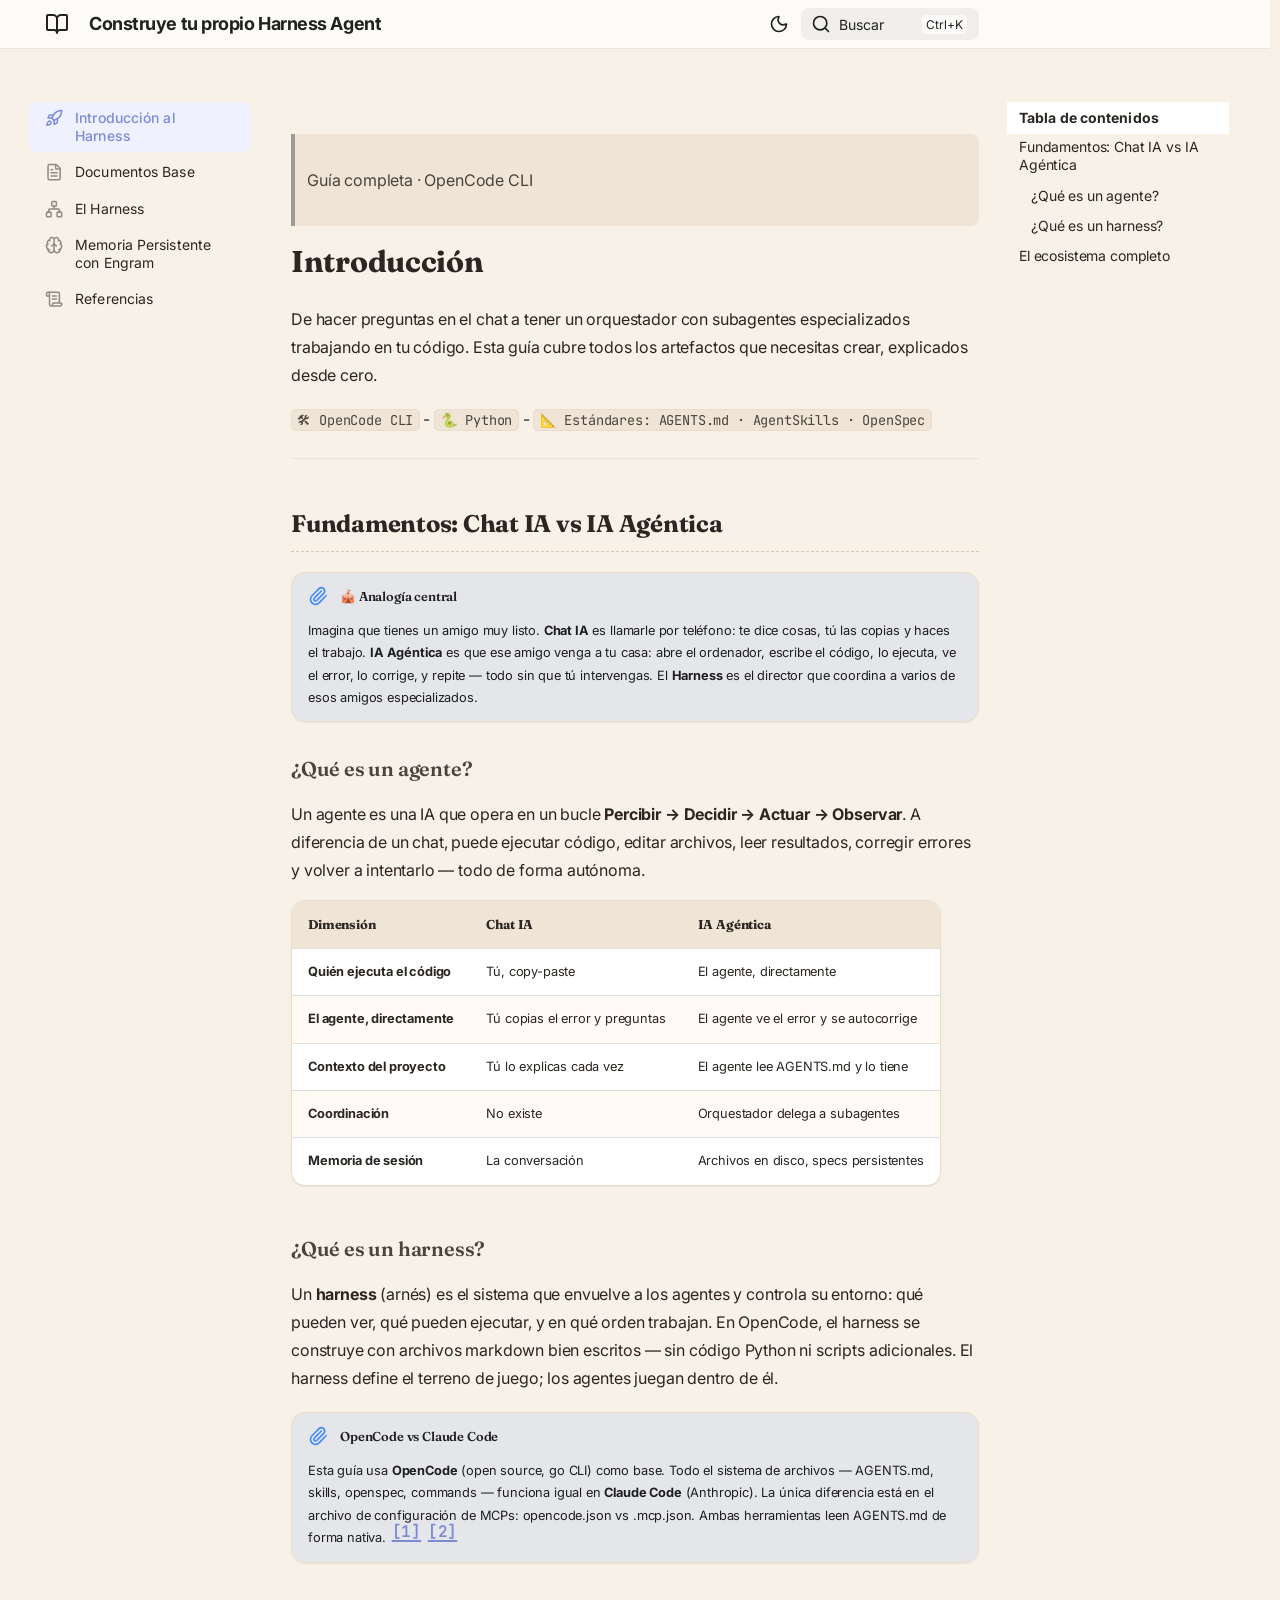
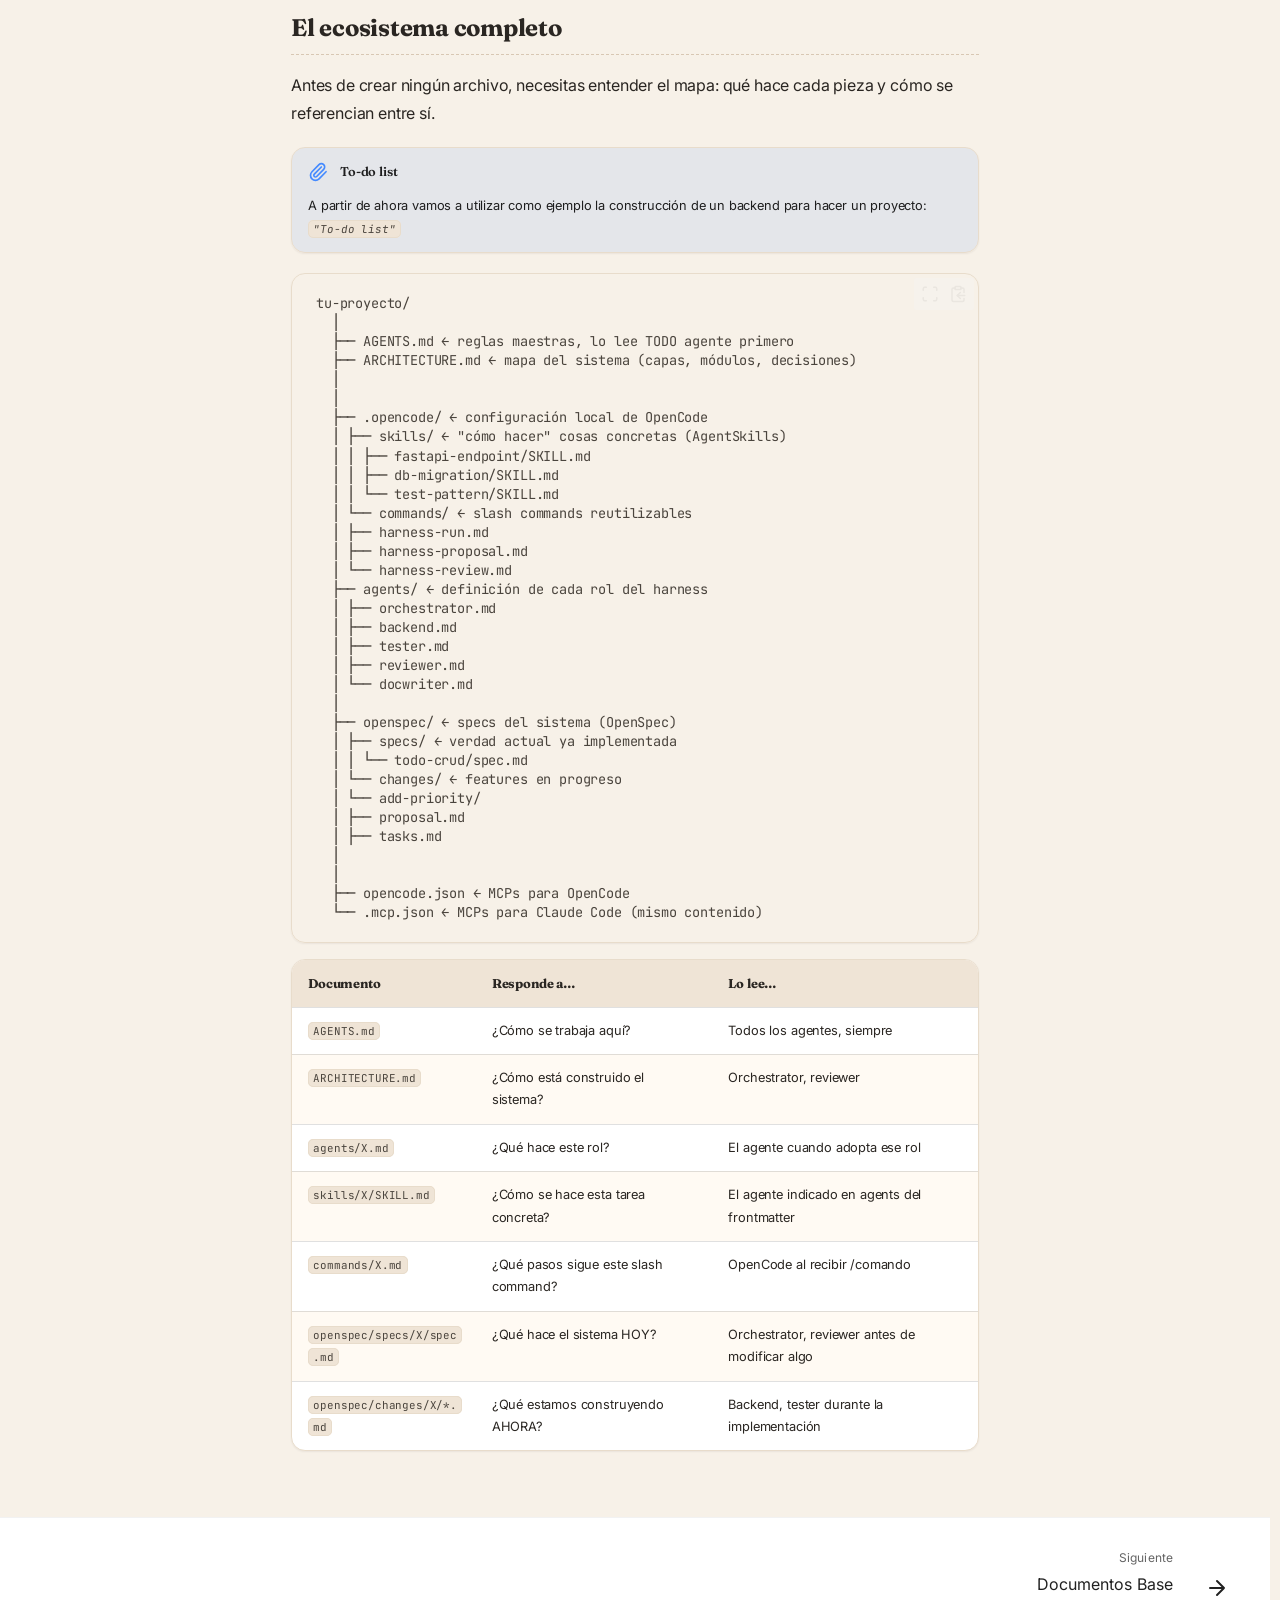
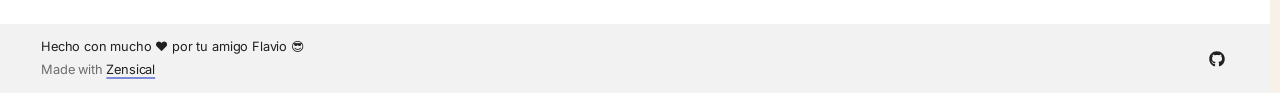
==== commit 7ad0c035: "✨ Update paths in HTML files and add sitemap entries for tutorial sections" ====
--- a/site/index.html
+++ b/site/index.html
@@ -11,6 +11,8 @@
       
         <meta name="author" content="Flavio César Oria Pinto">
       
+      
+        <link rel="canonical" href="http://flaviooria.github.io/harness_agent_ia_tutorial/">
       
       
       
@@ -782,6 +784,22 @@
   
 </div>
       
+        
+<div class="md-social">
+  
+    
+    
+    
+    
+      
+      
+    
+    <a href="https://github.com/flaviooria/harness_agent_ia_tutorial" target="_blank" rel="noopener" title="github.com" class="md-social__link">
+      <svg xmlns="http://www.w3.org/2000/svg" viewBox="0 0 512 512"><!--! Font Awesome Free 7.2.0 by @fontawesome - https://fontawesome.com License - https://fontawesome.com/license/free (Icons: CC BY 4.0, Fonts: SIL OFL 1.1, Code: MIT License) Copyright 2026 Fonticons, Inc.--><path fill="currentColor" d="M173.9 397.4c0 2-2.3 3.6-5.2 3.6-3.3.3-5.6-1.3-5.6-3.6 0-2 2.3-3.6 5.2-3.6 3-.3 5.6 1.3 5.6 3.6m-31.1-4.5c-.7 2 1.3 4.3 4.3 4.9 2.6 1 5.6 0 6.2-2s-1.3-4.3-4.3-5.2c-2.6-.7-5.5.3-6.2 2.3m44.2-1.7c-2.9.7-4.9 2.6-4.6 4.9.3 2 2.9 3.3 5.9 2.6 2.9-.7 4.9-2.6 4.6-4.6-.3-1.9-3-3.2-5.9-2.9M252.8 8C114.1 8 8 113.3 8 252c0 110.9 69.8 205.8 169.5 239.2 12.8 2.3 17.3-5.6 17.3-12.1 0-6.2-.3-40.4-.3-61.4 0 0-70 15-84.7-29.8 0 0-11.4-29.1-27.8-36.6 0 0-22.9-15.7 1.6-15.4 0 0 24.9 2 38.6 25.8 21.9 38.6 58.6 27.5 72.9 20.9 2.3-16 8.8-27.1 16-33.7-55.9-6.2-112.3-14.3-112.3-110.5 0-27.5 7.6-41.3 23.6-58.9-2.6-6.5-11.1-33.3 2.6-67.9 20.9-6.5 69 27 69 27 20-5.6 41.5-8.5 62.8-8.5s42.8 2.9 62.8 8.5c0 0 48.1-33.6 69-27 13.7 34.7 5.2 61.4 2.6 67.9 16 17.7 25.8 31.5 25.8 58.9 0 96.5-58.9 104.2-114.8 110.5 9.2 7.9 17 22.9 17 46.4 0 33.7-.3 75.4-.3 83.6 0 6.5 4.6 14.4 17.3 12.1C436.2 457.8 504 362.9 504 252 504 113.3 391.5 8 252.8 8M105.2 352.9c-1.3 1-1 3.3.7 5.2 1.6 1.6 3.9 2.3 5.2 1 1.3-1 1-3.3-.7-5.2-1.6-1.6-3.9-2.3-5.2-1m-10.8-8.1c-.7 1.3.3 2.9 2.3 3.9 1.6 1 3.6.7 4.3-.7.7-1.3-.3-2.9-2.3-3.9-2-.6-3.6-.3-4.3.7m32.4 35.6c-1.6 1.3-1 4.3 1.3 6.2 2.3 2.3 5.2 2.6 6.5 1 1.3-1.3.7-4.3-1.3-6.2-2.2-2.3-5.2-2.6-6.5-1m-11.4-14.7c-1.6 1-1.6 3.6 0 5.9s4.3 3.3 5.6 2.3c1.6-1.3 1.6-3.9 0-6.2-1.4-2.3-4-3.3-5.6-2"/></svg>
+    </a>
+  
+</div>
+      
     </div>
   </div>
 </footer>
